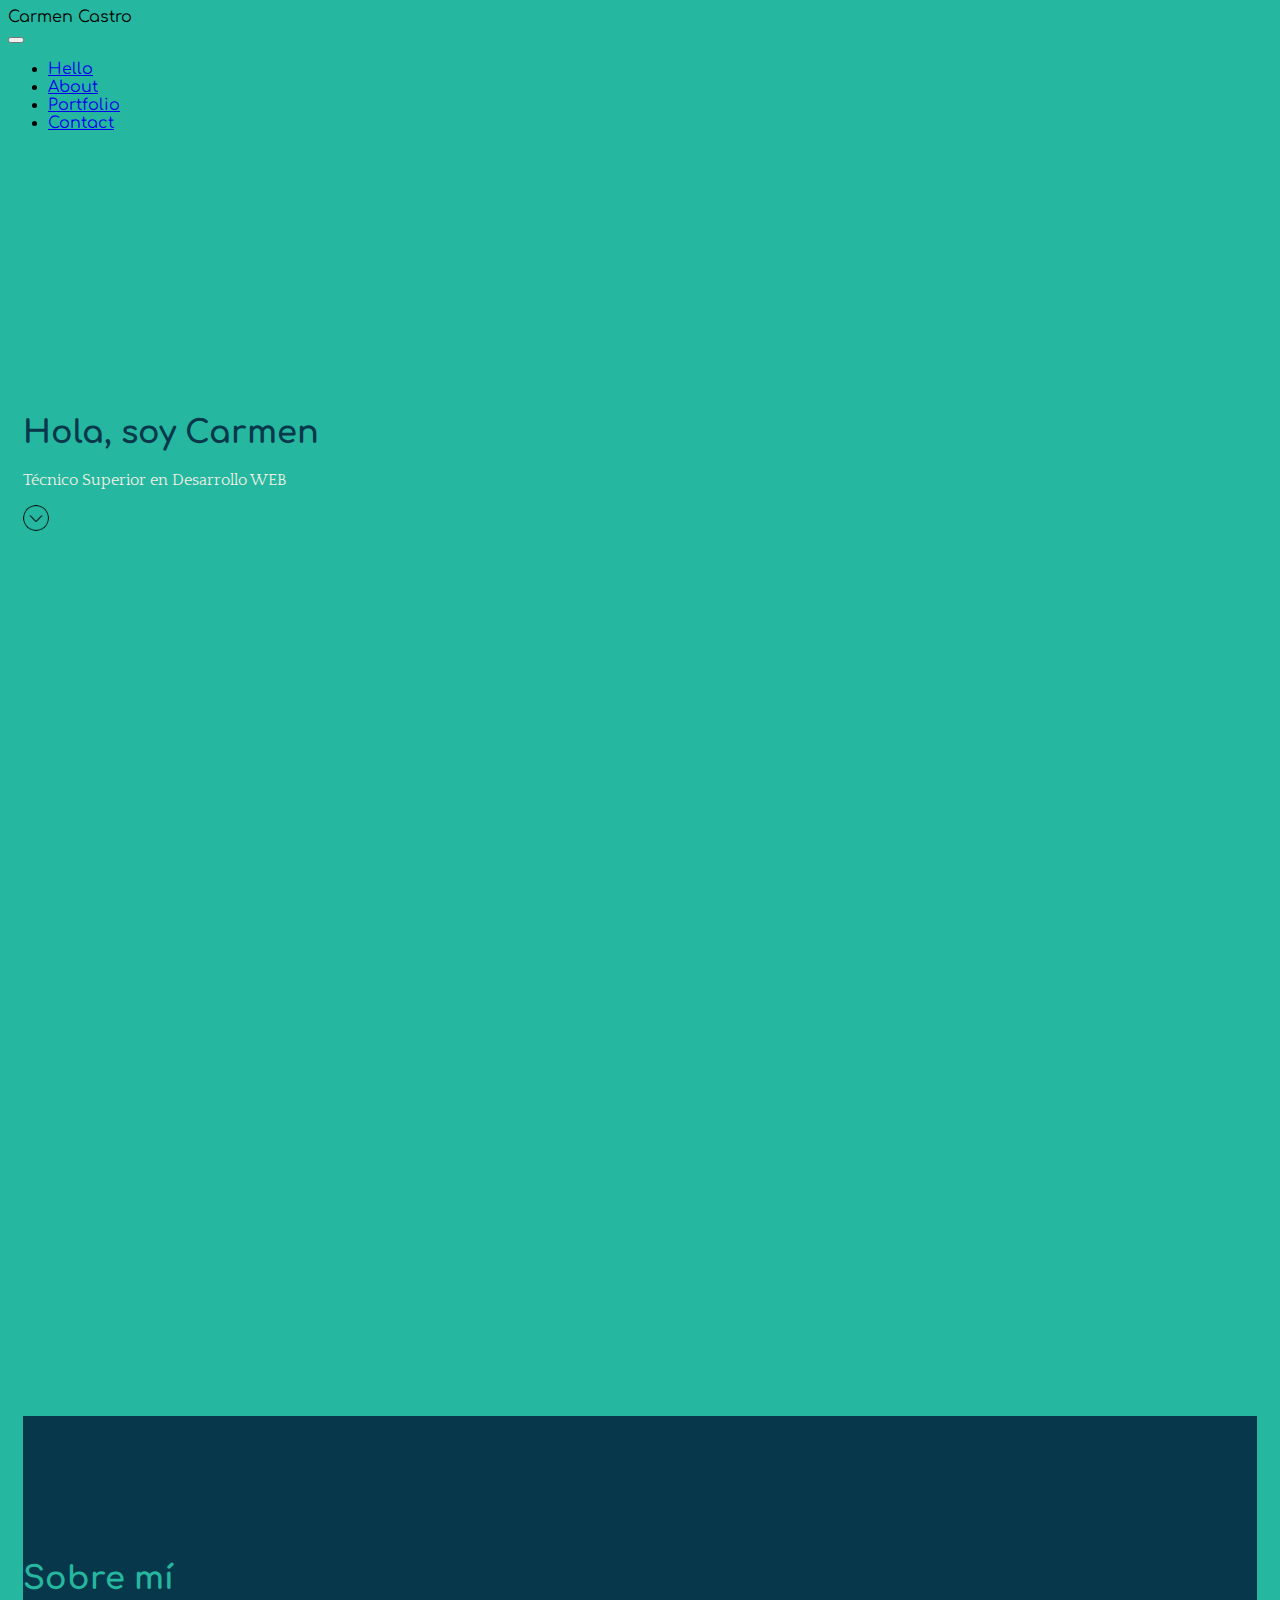
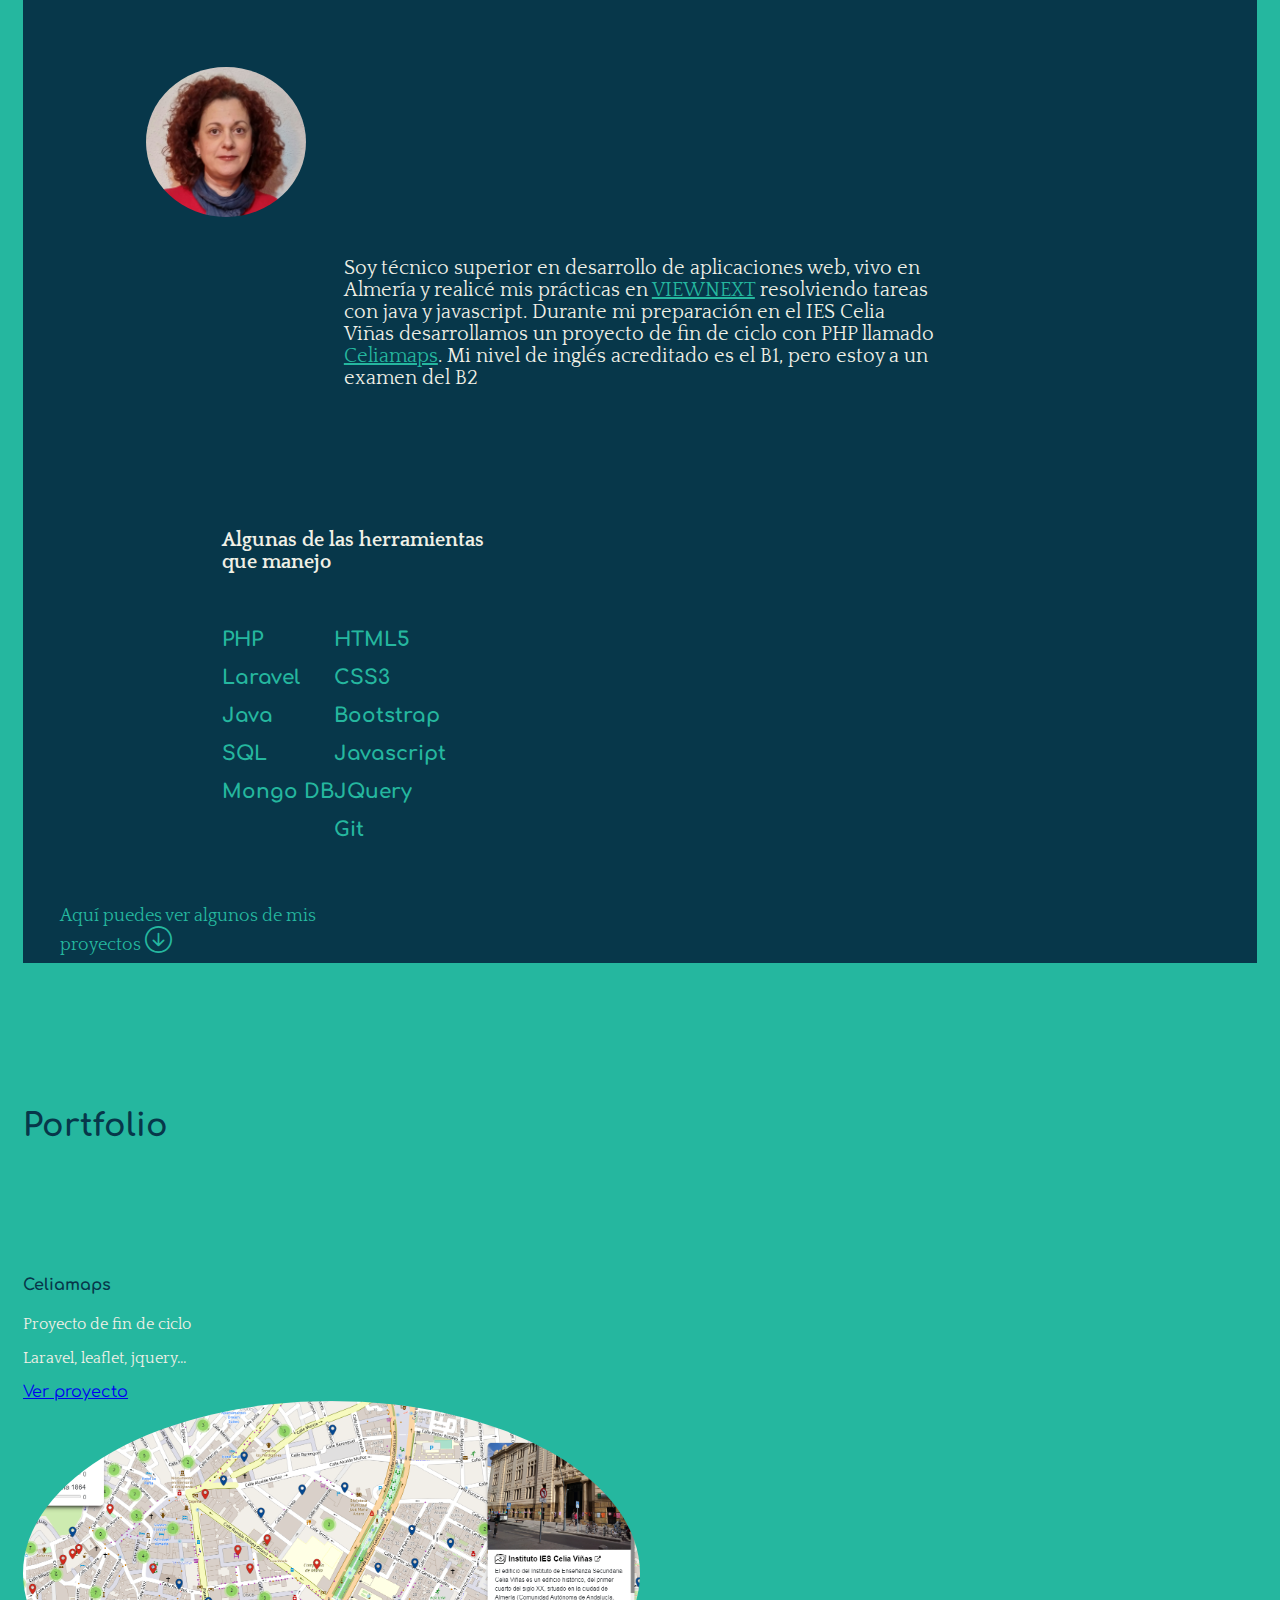
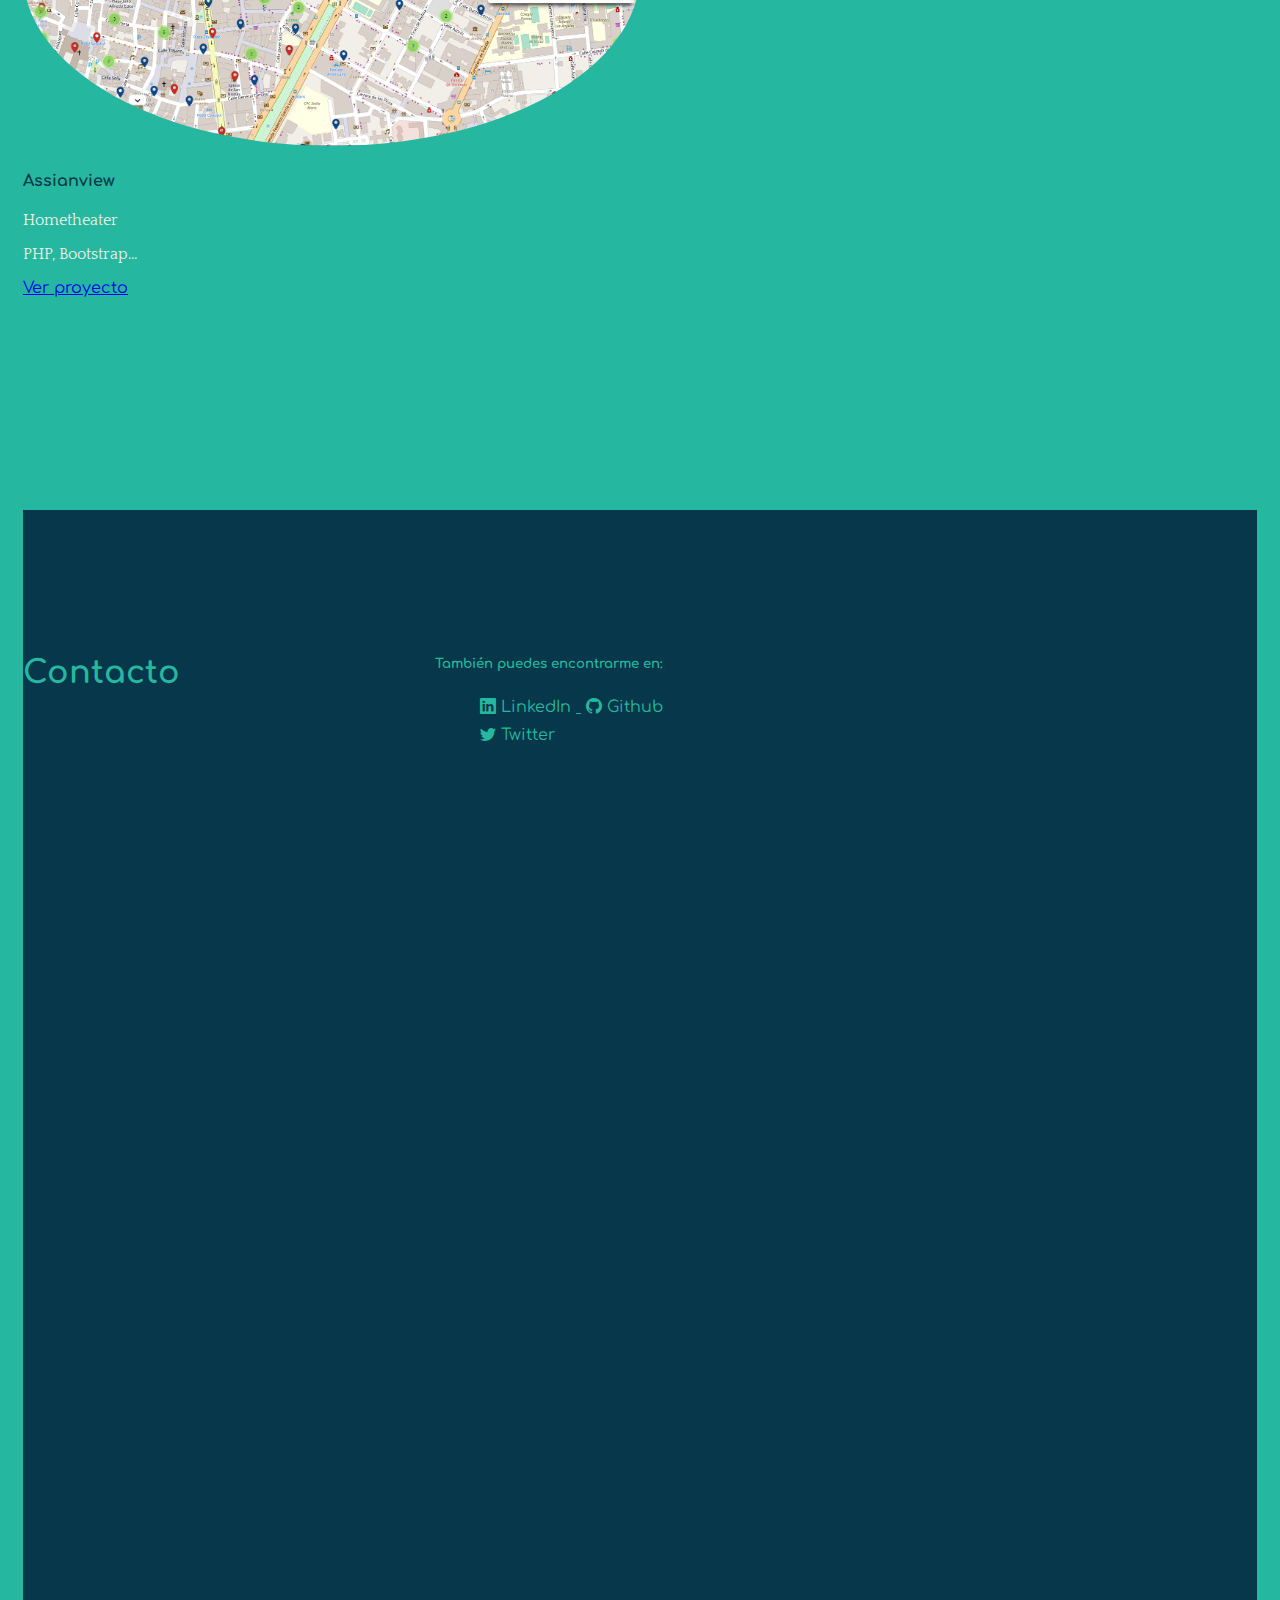
==== index.html @ 3ae0721e "Add files via upload" ====
<!doctype html>
<html lang="en">

<head>
  <meta charset="UTF-8">
  <!-- <meta name="viewport" content="width=device-width, initial-scale=1.0"> -->
  <meta name="viewport" content="width=device-width, initial-scale=1">
  <!-- <meta name="viewport" content="width=device-width, initial-scale=1, shrink-to-fit=no"> -->
  <meta name="description" content="Página de Carmen Castro - Técnico Superior en Desarrollo de Aplicaciones WEB">
  <meta name="author" content="Carmen_Castro">
  <link rel="stylesheet" href="estilo.css" />
  <link href="https://cdn.jsdelivr.net/npm/bootstrap@5.0.0-beta1/dist/css/bootstrap.min.css" rel="stylesheet"
    integrity="sha384-giJF6kkoqNQ00vy+HMDP7azOuL0xtbfIcaT9wjKHr8RbDVddVHyTfAAsrekwKmP1" crossorigin="anonymous">
  <link rel="stylesheet" href="https://cdn.jsdelivr.net/npm/bootstrap-icons@1.3.0/font/bootstrap-icons.css">
  <title>María del Carmen Castro Gutiérrez</title>
</head>

<body>


  <!-- barra de navegación  NO TOCAR, YA ESTÁ TERMINADA  -->
  <div class="row">
    <nav class="navbar navbar-expand-lg navbar-light">
      <div class="container-fluid fixed-top mt-5">
        <div class="col-md-2 offset-md-1 justify-content-center">
          <span class="navbar-brand mb-0 h1 text-light">Carmen Castro</span>
        </div>
        <div class="col-md-2 offset-md-6 justify-content-end">
          <button class="navbar-toggler" type="button" data-bs-toggle="collapse"
            data-bs-target="#navbarSupportedContent" aria-controls="navbarSupportedContent" aria-expanded="false"
            aria-label="Toggle navigation">
            <span class="navbar-toggler-icon"></span>
          </button>
          <div id="navbarSupportedContent" class="collapse navbar-collapse">
            <ul class="navbar-nav me-auto mb-2 mb-lg-0">
              <li class="nav-item">
                <a class="nav-link text-light" href="#title">Hello</a>
              </li>
              <li class="nav-item active">
                <a class="nav-link text-light" href="#about">About</a>
              </li>
              <li class="nav-item">
                <a class="nav-link text-light" href="#portfolio">Portfolio</a>
              </li>
              <li class="nav-item">
                <a class="nav-link text-light" href="#contact">Contact</a>
              </li>
            </ul>
          </div>
        </div>
      </div>
    </nav>
  </div>

  <!-- resto de contenido -->
  <div class="container-fluid">
    <!-- primera parte (info) -->
    <div id="title" class="cover top">
      <div class="row row-cols-1">
        <div class="col-xs-12 headline">
          <h1 class="text-center">Hola, soy Carmen</h1>
          <p class="lead text-center text-light">Técnico Superior en Desarrollo WEB</p>
        </div>
      </div>
      <div class="row row-cols-1">
        <div class="col-md-12 center-block text-center pt-5">
          <a href="#about" id="iconoDown"><img src="images/menudown.png" style="width: 5%;" alt=""></a>
        </div>
      </div>
    </div>

    <!-- segunda parte (about) -->
    <div id="about" class="row cover med">
      <div class="col-md-6 offset-md-3">
        <h1 class="text-center contact-title">Sobre mí</h1>
      </div>
      <div class="row">
        <div class="col-md-6 text-center about-info">
          <img id="photo" class="img-circle profile-img" src="images/mi foto.jpg">
          <p class="pInfo"> Soy técnico superior en desarrollo de aplicaciones web, vivo en Almería y realicé mis
            prácticas en <a id="link" href="https://www.viewnext.com/"> VIEWNEXT</a>
            resolviendo tareas con java y javascript. Durante mi preparación en el IES Celia Viñas desarrollamos un
            proyecto de fin de ciclo con
            PHP llamado <a id="link" href="https://iescelia.org/celiamaps-nuevo/public/">Celiamaps</a>.
            Mi nivel de inglés acreditado es el B1, pero estoy a un examen del B2 </p>
        </div>
        <div class="col-md-6 about-tools">
          <p class="pTools justity-text-center">Algunas de las herramientas que manejo</p>
          <div class="row toolList">
            <div class="col-md-3">
              <ul>
                <li>PHP</li>
                <li>Laravel</li>
                <li>Java</li>
                <li>SQL</li>
                <li>Mongo DB</li>
              </ul>
            </div>
            <div class="col-md-3">
              <ul>
                <li>HTML5</li>
                <li>CSS3</li>
                <li>Bootstrap</li>
                <li>Javascript</li>
                <li>JQuery</li>
                <li>Git</li>
              </ul>
            </div>
          </div>
        </div>
      </div>
      <div class="row">
        <div class="col-md-6 offset-md-3 about-last">
          <p class="text-center">Aquí puedes ver algunos de mis proyectos <a href="#portfolio"><i class="bi bi-arrow-down-circle"></i></a></p>
        </div>
      </div>
    </div>

    <div id="portfolio" class="row cover med">
      <!-- tercera parte (portfolio) -->

      <div class="col-sm-6 offset-sm-3">
        <!-- titulo portfolio -->
        <h1 class="text-center">Portfolio</h1>
      </div>
      <!-- contenedor de proyectos -->
      <div class="container">
        <!-- primera fila de proyectos, dos proyectos por fila -->
        <div class="row portfolio-projects">
          <!-- primer proyecto -->
          <div class="col-sm-6">
            <div class="row">
              <div class="col-sm-5 text-center">
                <h4 class="portfolio-projects--title">Celiamaps</h4>
                <p class="portfolio-projects--desc">Proyecto de fin de ciclo</p>
                <p class="portfolio-projects--desc">Laravel, leaflet, jquery...</p>
                <a class="btn btn-rounded portfolio-projects--btn"
                  href="https://github.com/SergioMorenoAntequera/CeliaMaps" role="button">Ver proyecto</a>
              </div>
              <div class="col-sm-7 text-center">
                <img class="rounded" src="images/celiamaps.png">
              </div>
            </div>
          </div>
          <!-- segundo proyecto -->
          <div class="col-sm-6">
            <div class="row">
              <div class="col-sm-5 text-center">
                <h4 class="portfolio-projects--title">Assianview</h4>
                <p class="portfolio-projects--desc">Hometheater</p>
                <p class="portfolio-projects--desc">PHP, Bootstrap...</p>
                <a class="btn btn-rounded portfolio-projects--btn" href="https://github.com/karmela01/assianview"
                  role="button">Ver proyecto</a>
              </div>
              <div class="col-sm-7 text-center">
                <img class="rounded" src="">
              </div>
            </div>

          </div>
        </div><!-- fin de primera fila de proyectos-->
      </div> <!-- fin de contenedor de proyectos-->
    </div><!-- final de portfolio -->

    <!-- tercera parte (contacto) -->

    <div id="contact" class="row cover bottom">
      <div class="col-md-6 offset-md-3">
        <h1 class="text-center contact-title">Contacto</h1>
      </div>
      <div class="col-md-6 offset-md-3">
        <p>
        <h4 class="text-light text-center">Puedes contactar conmigo en</h4>
        </p>
        <p>
        <h5 class="text-light text-center">carmendaw@gmail.com</h5>
        </p>
      </div>
      <div class="col-md-6 offset-md-3">
        <div class="text-center contact-social-icons">
          <p>
          <h5 class="contact-title">También puedes encontrarme en:</h5>
          </p>
          <ul class="centered">
            <a href="https://linkedin.com/in/carmencastrogutierrez">
              <li><i class="bi bi-linkedin"></i> LinkedIn</li>
            </a>
            <a href="https://github.com/karmela01">
              <li><i class="bi bi-github"></i> Github</li>
            </a>
            <a href="https://twitter.com/carmela_01">
              <li><i class="bi bi-twitter"></i> Twitter</li>
            </a>
          </ul>
          </p>

        </div>
      </div>
    </div>

    <script src="http://ajax.googleapis.com/ajax/libs/jquery/3.4.1/jquery.min.js"></script>
    <script src="query2.js"></script>
    <script src="https://cdn.jsdelivr.net/npm/@popperjs/core@2.5.4/dist/umd/popper.min.js"
      integrity="sha384-q2kxQ16AaE6UbzuKqyBE9/u/KzioAlnx2maXQHiDX9d4/zp8Ok3f+M7DPm+Ib6IU"
      crossorigin="anonymous"></script>
    <script src="https://cdn.jsdelivr.net/npm/bootstrap@5.0.0-beta1/dist/js/bootstrap.min.js"
      integrity="sha384-pQQkAEnwaBkjpqZ8RU1fF1AKtTcHJwFl3pblpTlHXybJjHpMYo79HY3hIi4NKxyj"
      crossorigin="anonymous"></script>

</body>

</html>
---- estilo.css ----
@import url("https://fonts.googleapis.com/css?family=Comfortaa:400,700,300|Quattrocento");
body {
    height: 100%;
    font-family: "Comfortaa", Helvetica, Arial, sans-serif;
    background-color: #25b79f !important;
    /* Margin bottom by footer height */
    margin-bottom: 60px; }

    html {
        position: relative;
        height: 100%;
      }

          
      h1,
      h2,
      h3,
      h4,
      h5 {
        font-family: "Comfortaa", Helvetica, Arial, sans-serif;
        color: #07374a;
      }

      
      p {
        font-family: "Quattrocento", sans-serif;
        color: #f0f0e6; }
        .pInfo{
          padding-left: 20%;
          padding-right: 20%;
        }
        .pTools{
          padding-left: 20%;    
        }
        #link{
          color: #25b79f;
         }
      
    img {
        width: 50%;
        border-radius: 50%; 
      }  
      
      .bi-arrow-down-circle{
        font-size: 1.5em;
        color: #25b79f;
      }
        .cover {
          padding: 10% 0 10% 0;          
        }
          .cover.top {
            padding: 15% 0 10% 0;
            height: 100vh;
            /*display: flex;*/
            background-color: #25b79f;
           }

           .row.cover.med {
            padding: 10% 0 10% 0;
            height: 100vh;           
           }

          .cover.bottom {
            padding: 10% 0 10% 0;
            height: 100vh;
           }
       
        #about {
          background-color: #07374a; }
          #about h2 {
            color: #25b79f; }
    
    .profile-img {
        margin-bottom: 15px;
        width: 160px; }

    #iconoDown{
      behavior: smooth;
    }   

        body > .container-fluid {
          padding: 60px 15px 0; }
        
        .container-fluid .text-muted {
          margin: 20px 0; }

.about-tools {
  padding-top: 5.625em; }

          .about-tools ul {
            color: #25b79f !important;
            list-style: none; 
          }
      
  #about > h2{
    color: #25b79f !important;
  } 
  .about, .about-info, .about-tools, .about-last {
  padding: 4% 10% 1% 10%;
  font-size: 1.25em; }
 
  .about-tools {
    padding-top: 4.375em;
    font-weight: 700;
    /*font-size: 1.5em;*/
   }
  
  .toolList{
    padding-left: 20%;    
  }
 
  .arrow{
    width: 5%;
    color: #25b79f !important;
  }
 
    .about-tools ul:first-child {
      padding-left: 0px; }
    .about-tools ul {
      color: #25b79f !important;
      list-style: none; 
    }
      .about-tools ul li {
        padding-top: 0.75em; 
      }
  .about-last {
    /*padding-top: 3.125em;
    padding-bottom: 0;*/
    font-size: 1.125em; }
    /*@media screen and (min-width: 992px) {
      .about-last {
        padding-top: 0; } 
      }*/
    .about-last p {
      color: #25b79f; }

    
        
        .contact-title{
          color: #25b79f;
        }

        #contact {
          background-color: #07374a; }
          #contact h2 {
            color: #25b79f; }
        
        .contact-social-icons p {
          color: #25b79f; }
        .contact-social-icons ul a {
          color: #25b79f;
          list-style: none; }
          .contact-social-icons ul a:hover {
            color: #f0f0e6; }
          .contact-social-icons ul a li {
            display: inline-block;
            padding: 2%; }

              .contact-social-icons ul a:hover {
                color: #f0f0e6; }
              .contact-social-icons ul a li {
                display: inline-block;
                list-style: none; 
                padding: 2%; }

                @media screen and (min-width: 980px) {
                  .row {
                    display: flex;
                    flex-direction: row;
                    flex-wrap: wrap;
                  }  
                  .col-md {
                    flex: 1;
                  }            
                }
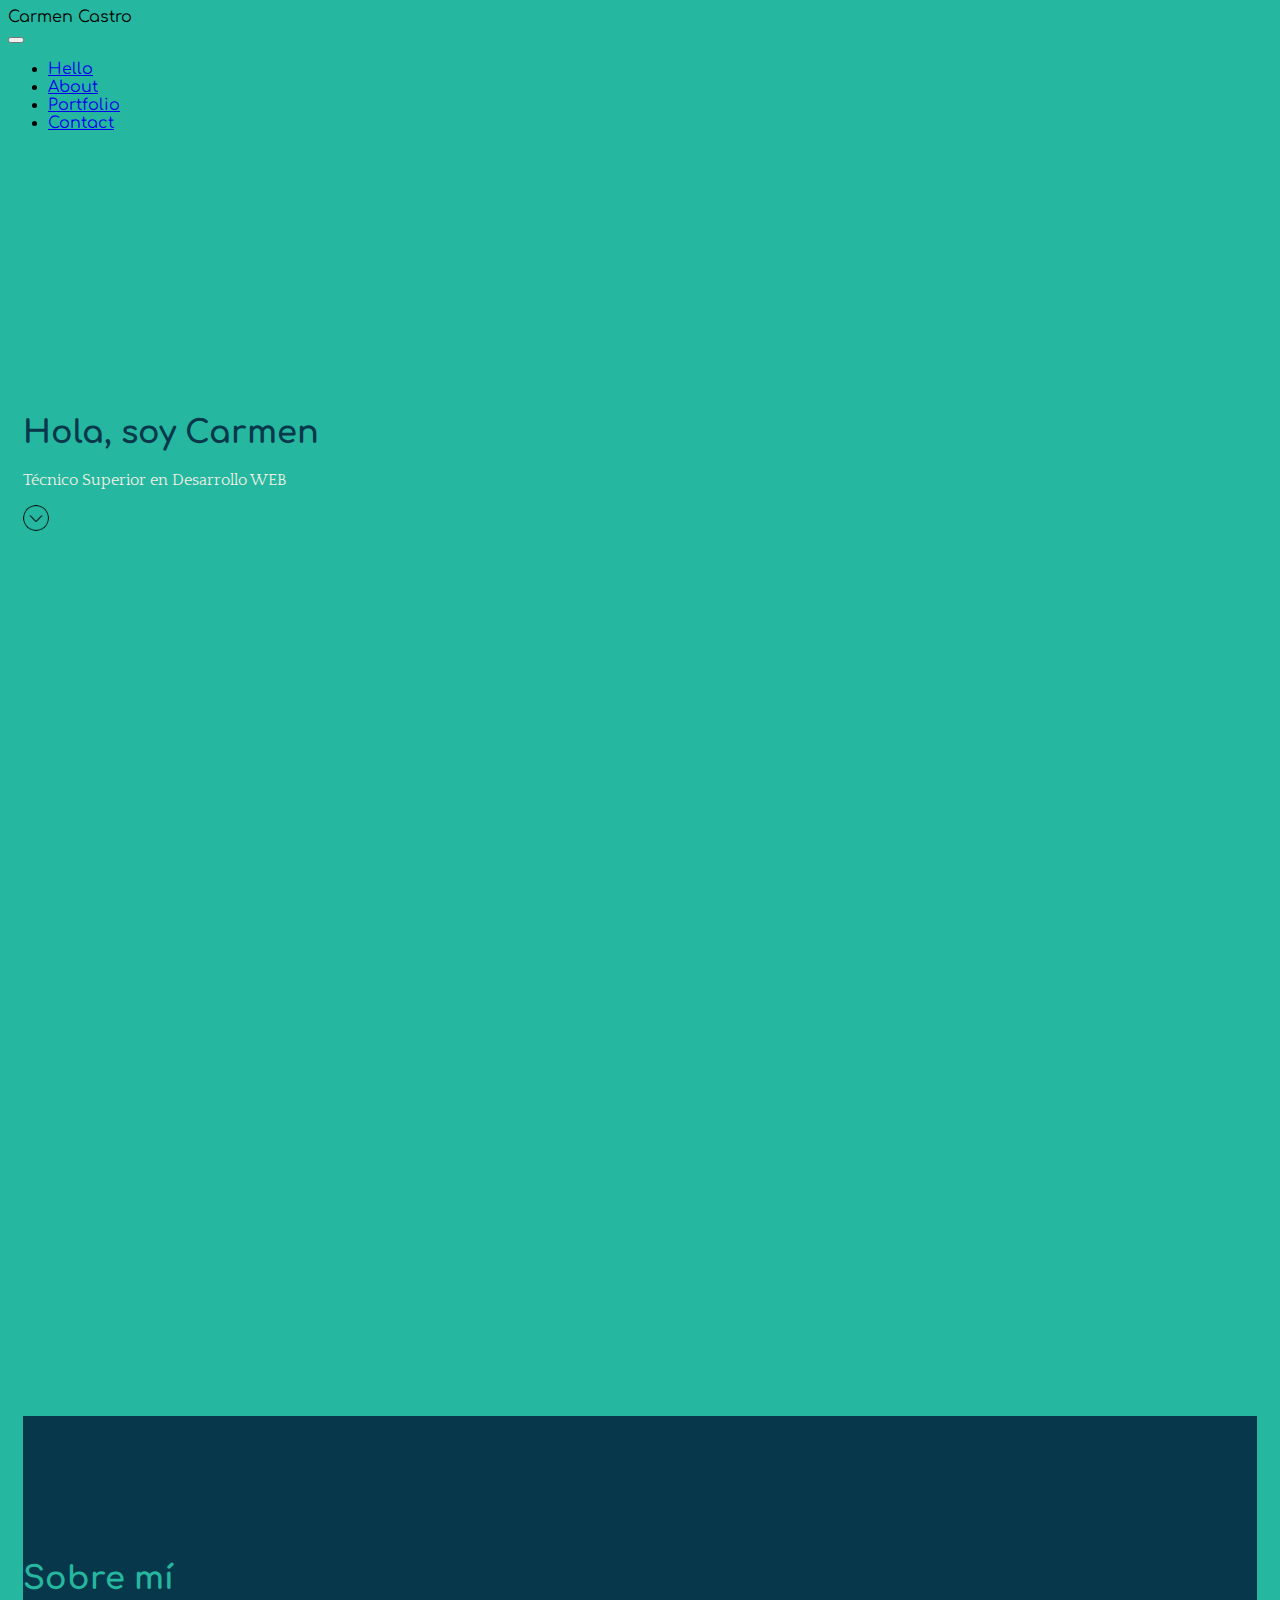
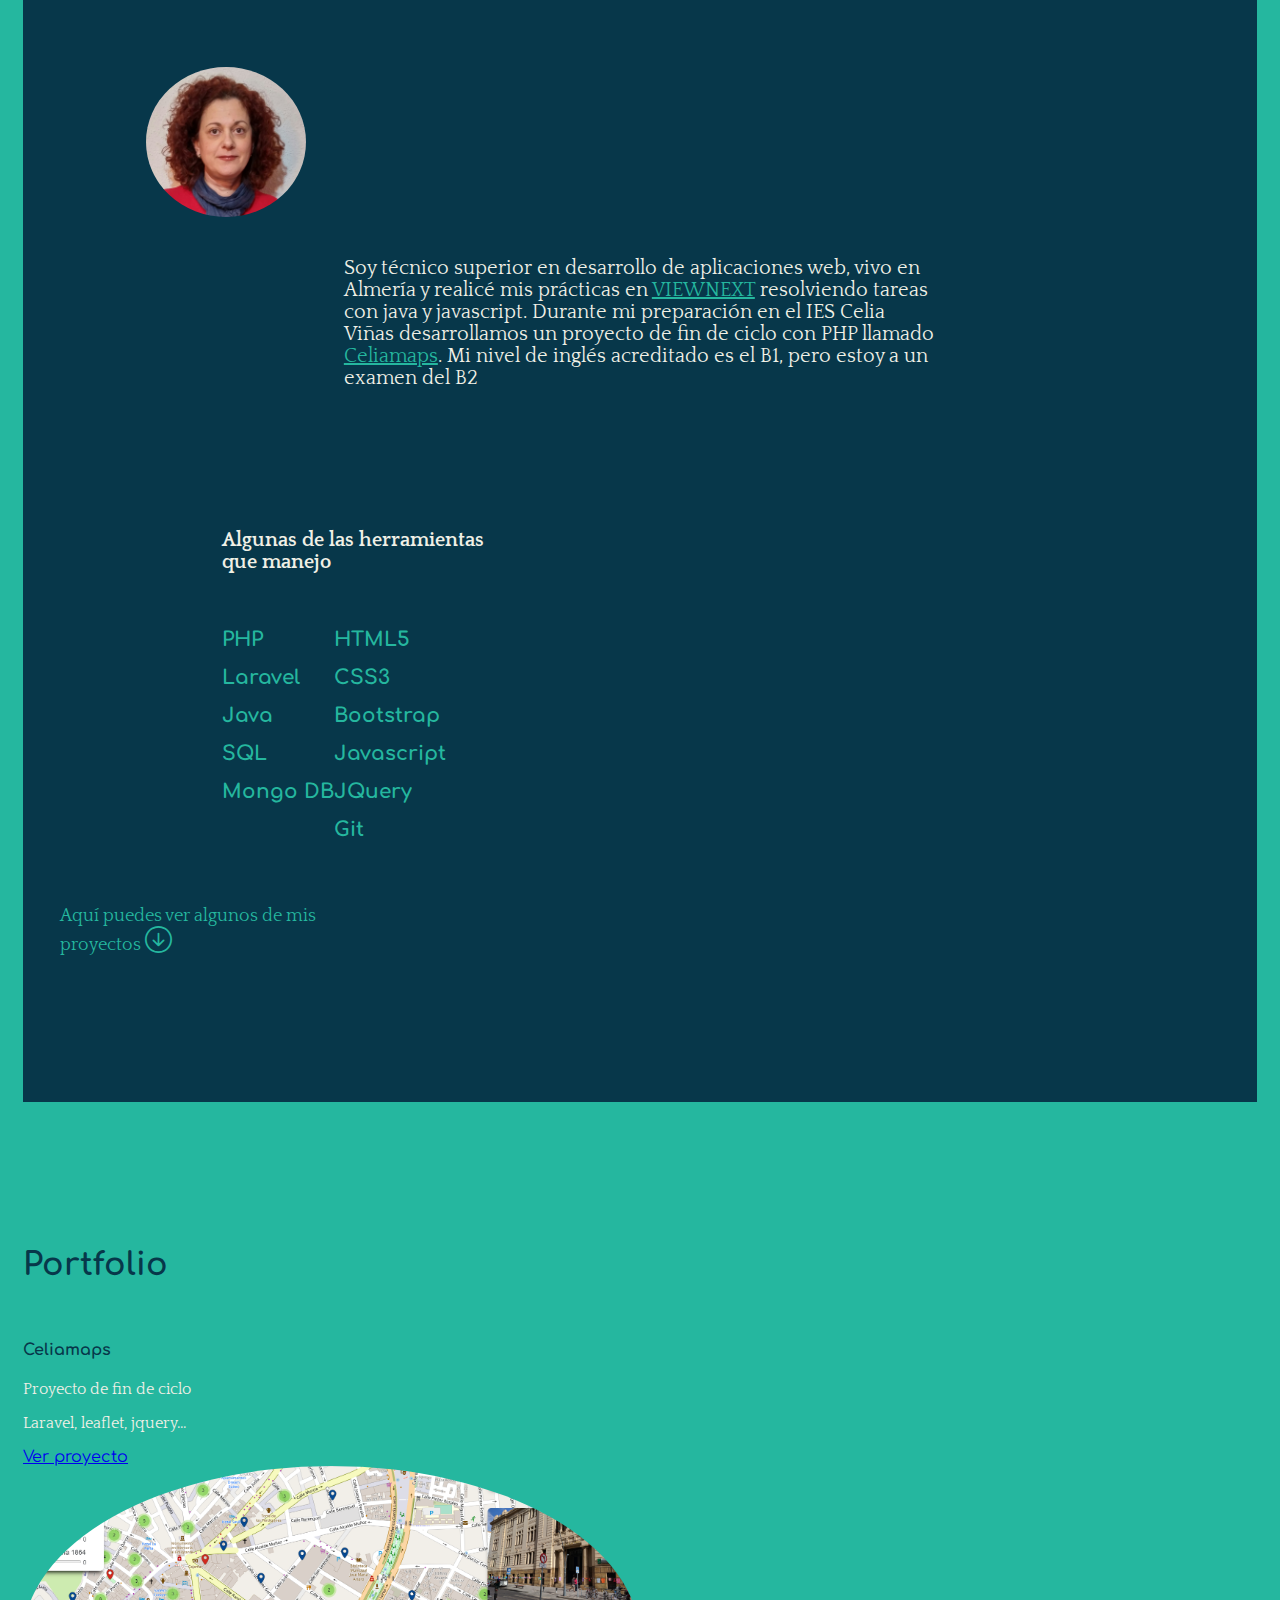
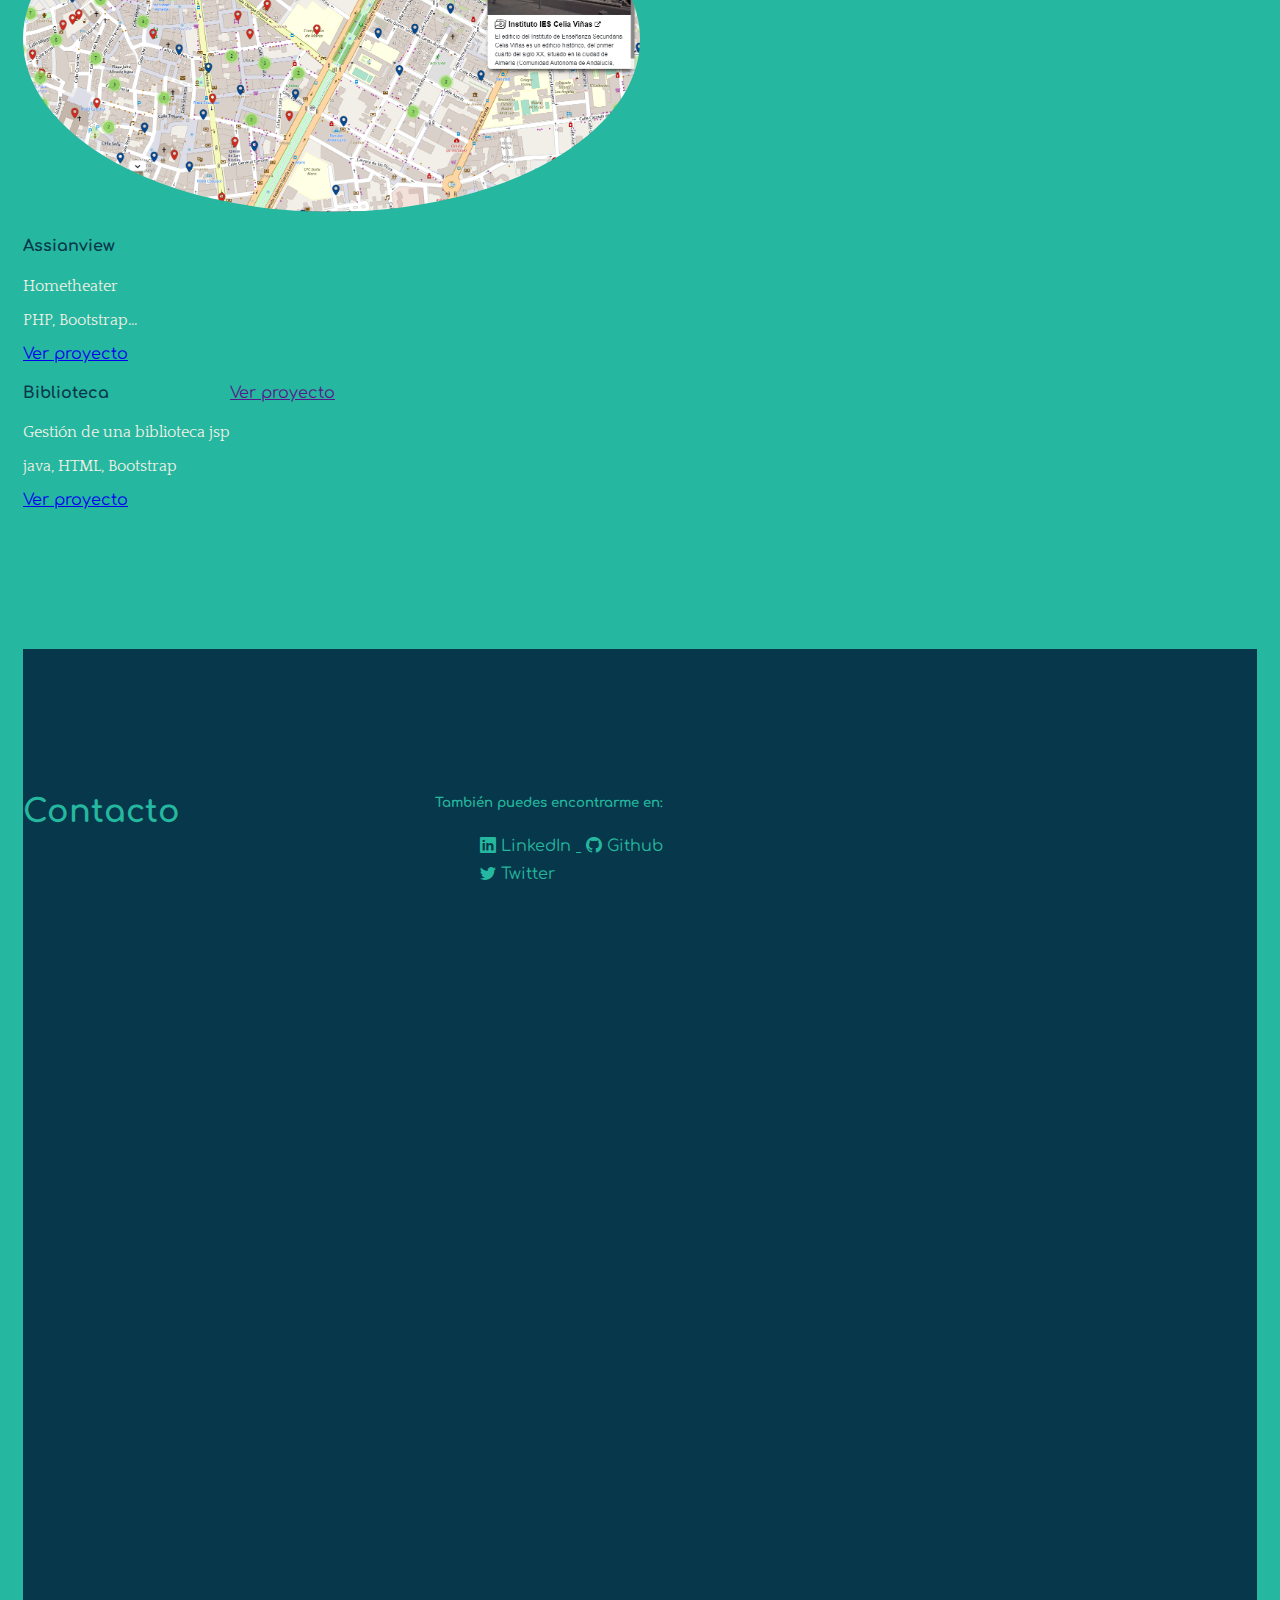
==== commit 653b71f5: "Add files via upload" ====
--- a/index.html
+++ b/index.html
@@ -22,7 +22,7 @@
   <div class="row">
     <nav class="navbar navbar-expand-lg navbar-light">
       <div class="container-fluid fixed-top mt-5">
-        <div class="col-md-2 offset-md-1 justify-content-center">
+        <div id="name" class="col-md-2 offset-md-1 justify-content-center">
           <span class="navbar-brand mb-0 h1 text-light">Carmen Castro</span>
         </div>
         <div class="col-md-2 offset-md-6 justify-content-end">
@@ -159,6 +159,40 @@
 
           </div>
         </div><!-- fin de primera fila de proyectos-->
+         <!-- segunda fila de proyectos, dos proyectos por fila -->
+         <div class="row portfolio-projects pt-5">
+          <!-- Tercer proyecto -->
+          <div class="col-sm-6">
+            <div class="row">
+              <div class="col-sm-5 text-center">
+                <h4 class="portfolio-projects--title">Biblioteca</h4>
+                <p class="portfolio-projects--desc">Gestión de una biblioteca jsp</p>
+                <p class="portfolio-projects--desc">java, HTML, Bootstrap</p>
+                <a class="btn btn-rounded portfolio-projects--btn"
+                  href="https://github.com/karmela01/Biblioteca" role="button">Ver proyecto</a>
+              </div>
+              <div class="col-sm-7 text-center">
+                <img class="rounded" src="">
+              </div>
+            </div>
+          </div>
+          <!-- cuarto proyecto -->
+          <div class="col-sm-6">
+            <div class="row">
+              <div class="col-sm-5 text-center">
+                <h4 class="portfolio-projects--title"></h4>
+                <p class="portfolio-projects--desc"></p>
+                <p class="portfolio-projects--desc"></p>
+                <a class="btn btn-rounded portfolio-projects--btn" href=""
+                  role="button">Ver proyecto</a>
+              </div>
+              <div class="col-sm-7 text-center">
+                <img class="rounded" src="">
+              </div>
+            </div>
+
+          </div>
+        </div><!-- fin de segunda fila de proyectos-->
       </div> <!-- fin de contenedor de proyectos-->
     </div><!-- final de portfolio -->
 
@@ -173,7 +207,7 @@
         <h4 class="text-light text-center">Puedes contactar conmigo en</h4>
         </p>
         <p>
-        <h5 class="text-light text-center">carmendaw@gmail.com</h5>
+        <h5 class="text-light text-center">carmendaw01@gmail.com</h5>
         </p>
       </div>
       <div class="col-md-6 offset-md-3">
@@ -199,7 +233,7 @@
     </div>
 
     <script src="http://ajax.googleapis.com/ajax/libs/jquery/3.4.1/jquery.min.js"></script>
-    <script src="query2.js"></script>
+    <script src="script.js"></script>
     <script src="https://cdn.jsdelivr.net/npm/@popperjs/core@2.5.4/dist/umd/popper.min.js"
       integrity="sha384-q2kxQ16AaE6UbzuKqyBE9/u/KzioAlnx2maXQHiDX9d4/zp8Ok3f+M7DPm+Ib6IU"
       crossorigin="anonymous"></script>
--- a/estilo.css
+++ b/estilo.css
@@ -50,19 +50,19 @@
         }
           .cover.top {
             padding: 15% 0 10% 0;
-            height: 100vh;
+            min-height: 100vh;
             /*display: flex;*/
             background-color: #25b79f;
            }
 
            .row.cover.med {
             padding: 10% 0 10% 0;
-            height: 100vh;           
+            min-height: 100vh;           
            }
 
           .cover.bottom {
             padding: 10% 0 10% 0;
-            height: 100vh;
+            min-height: 100vh;
            }
        
         #about {
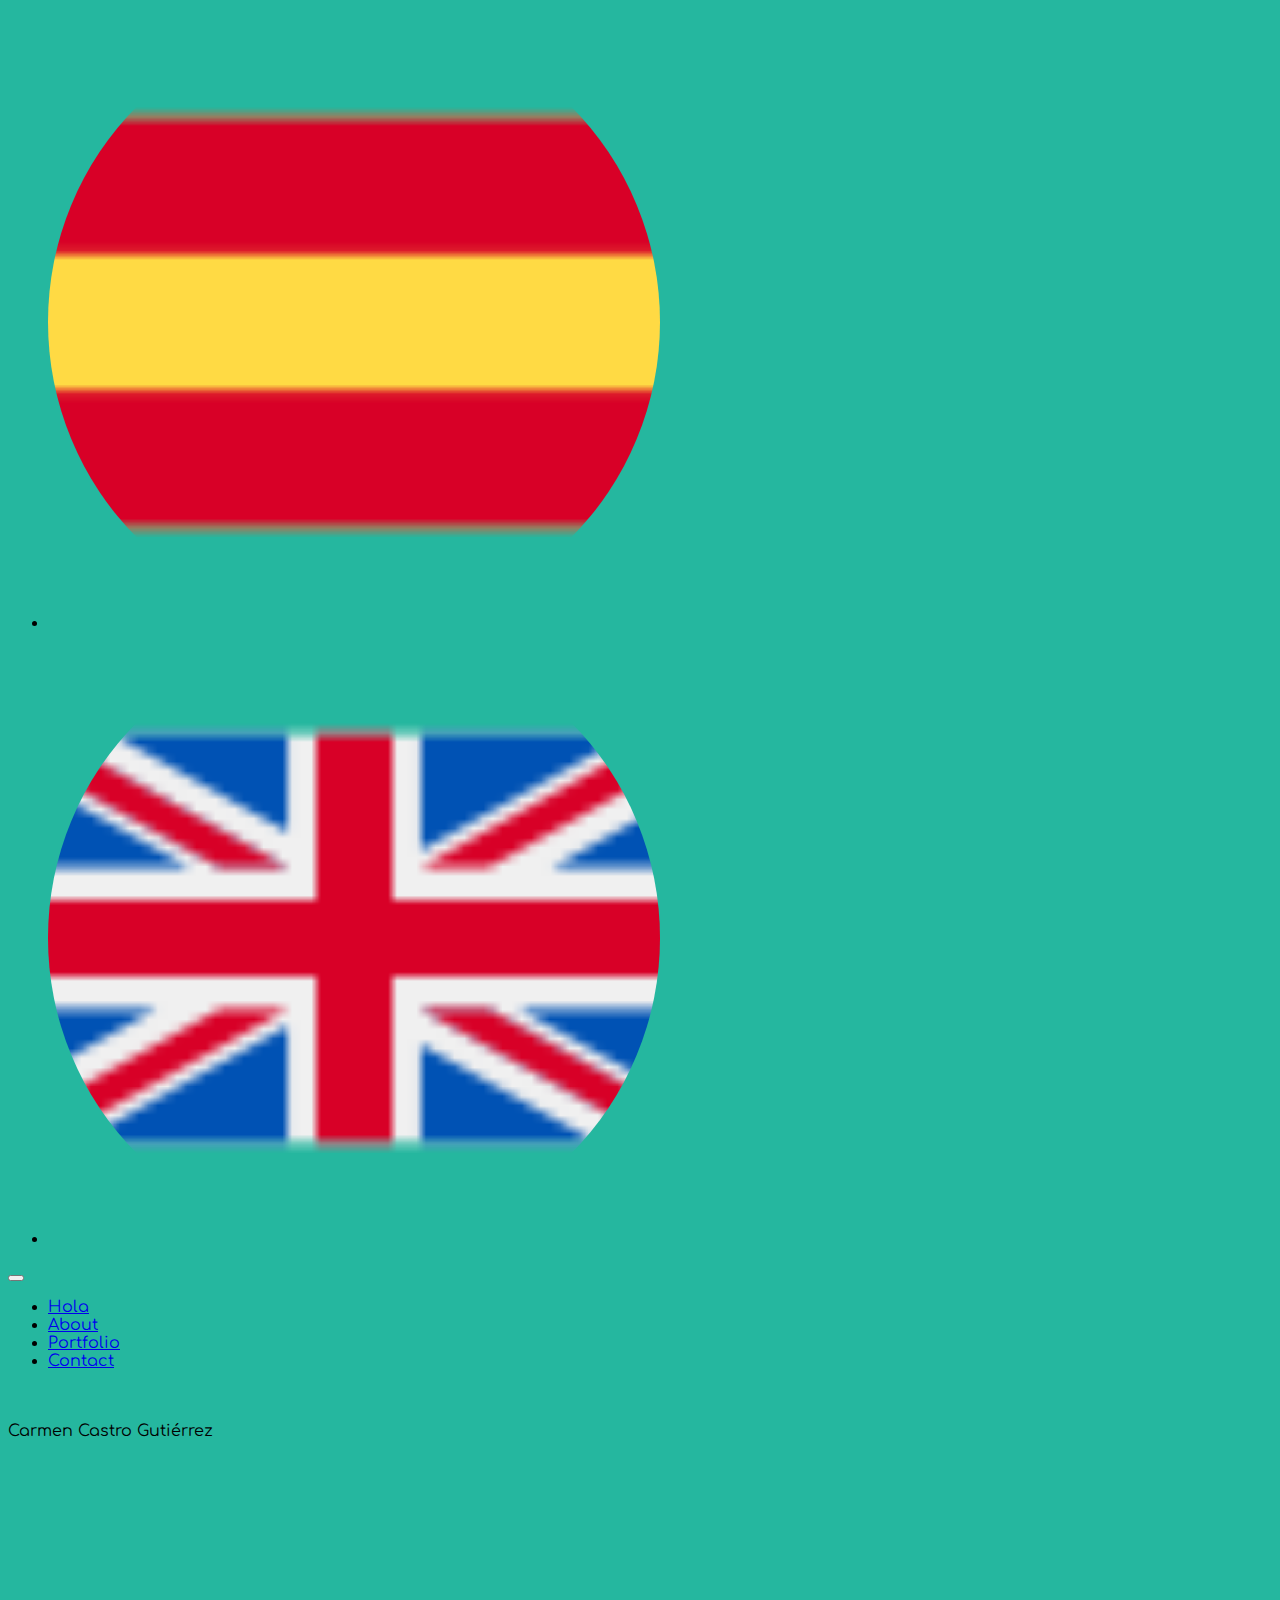
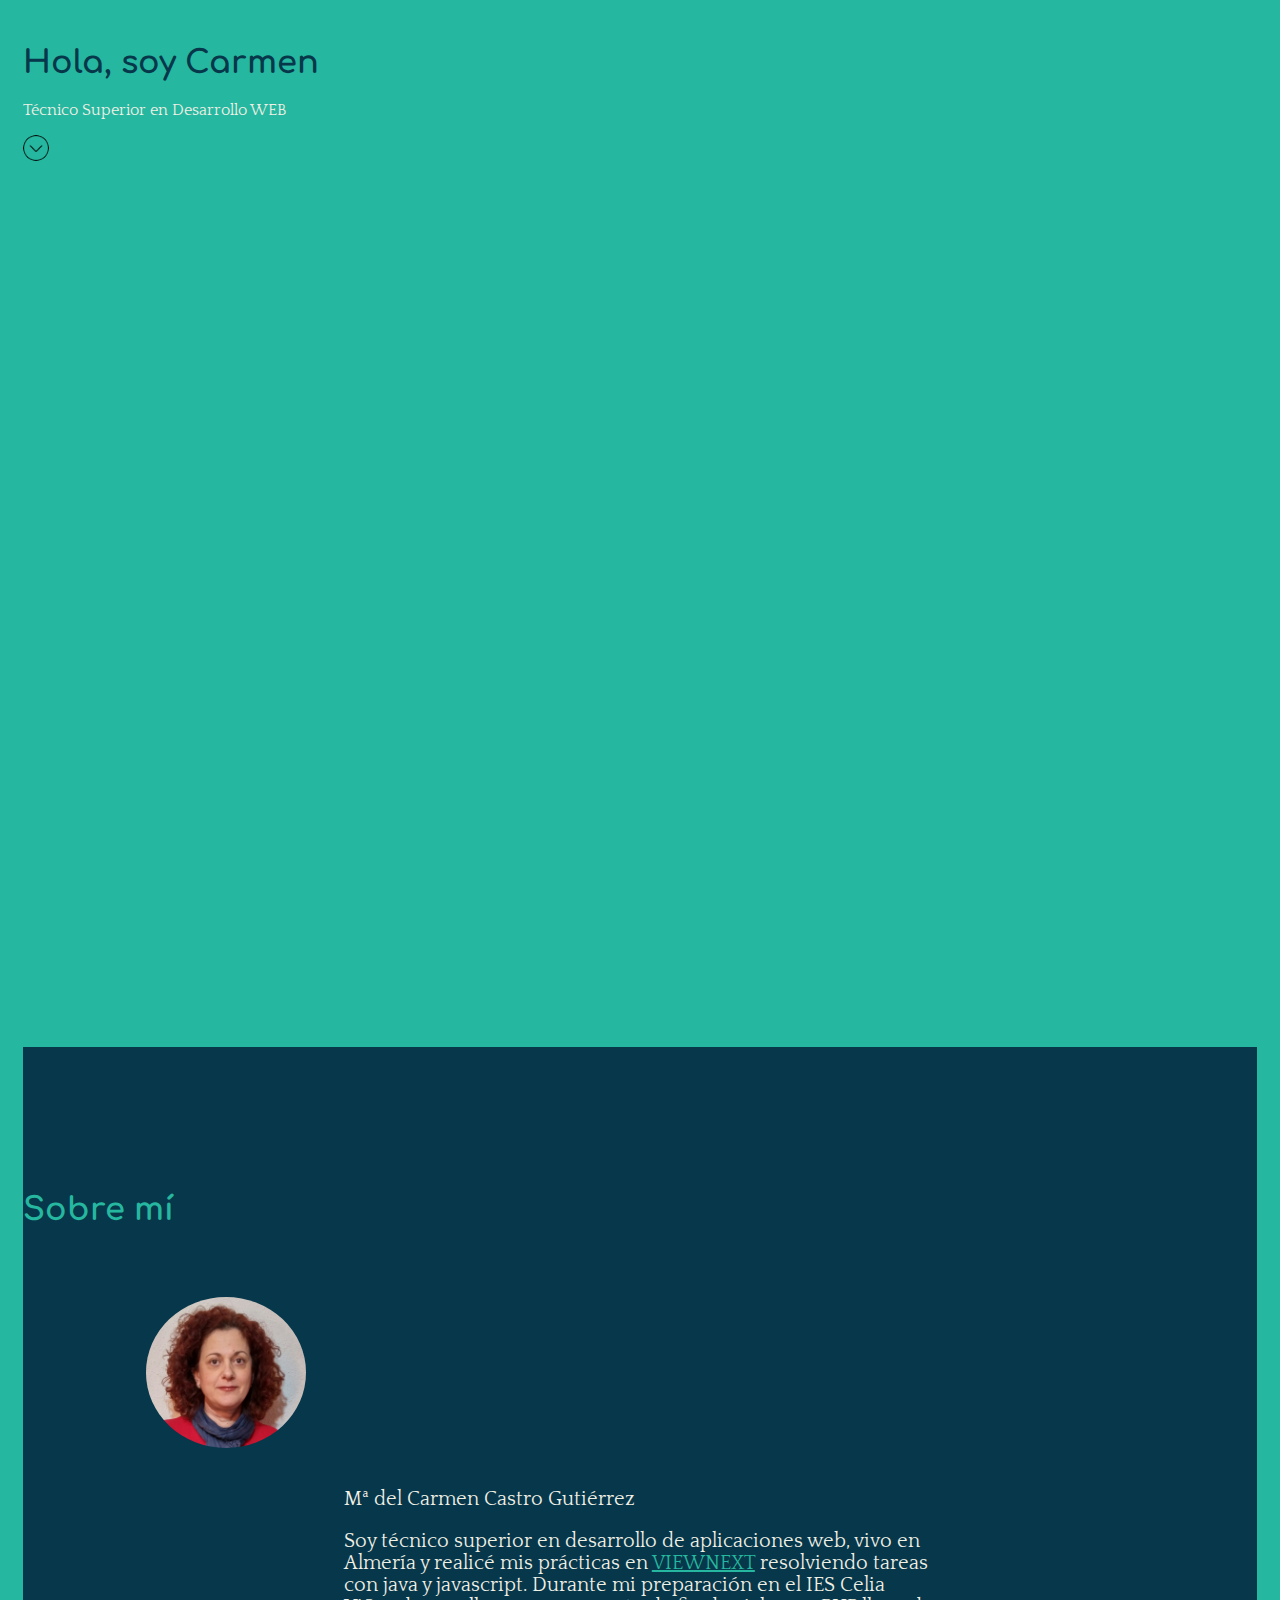
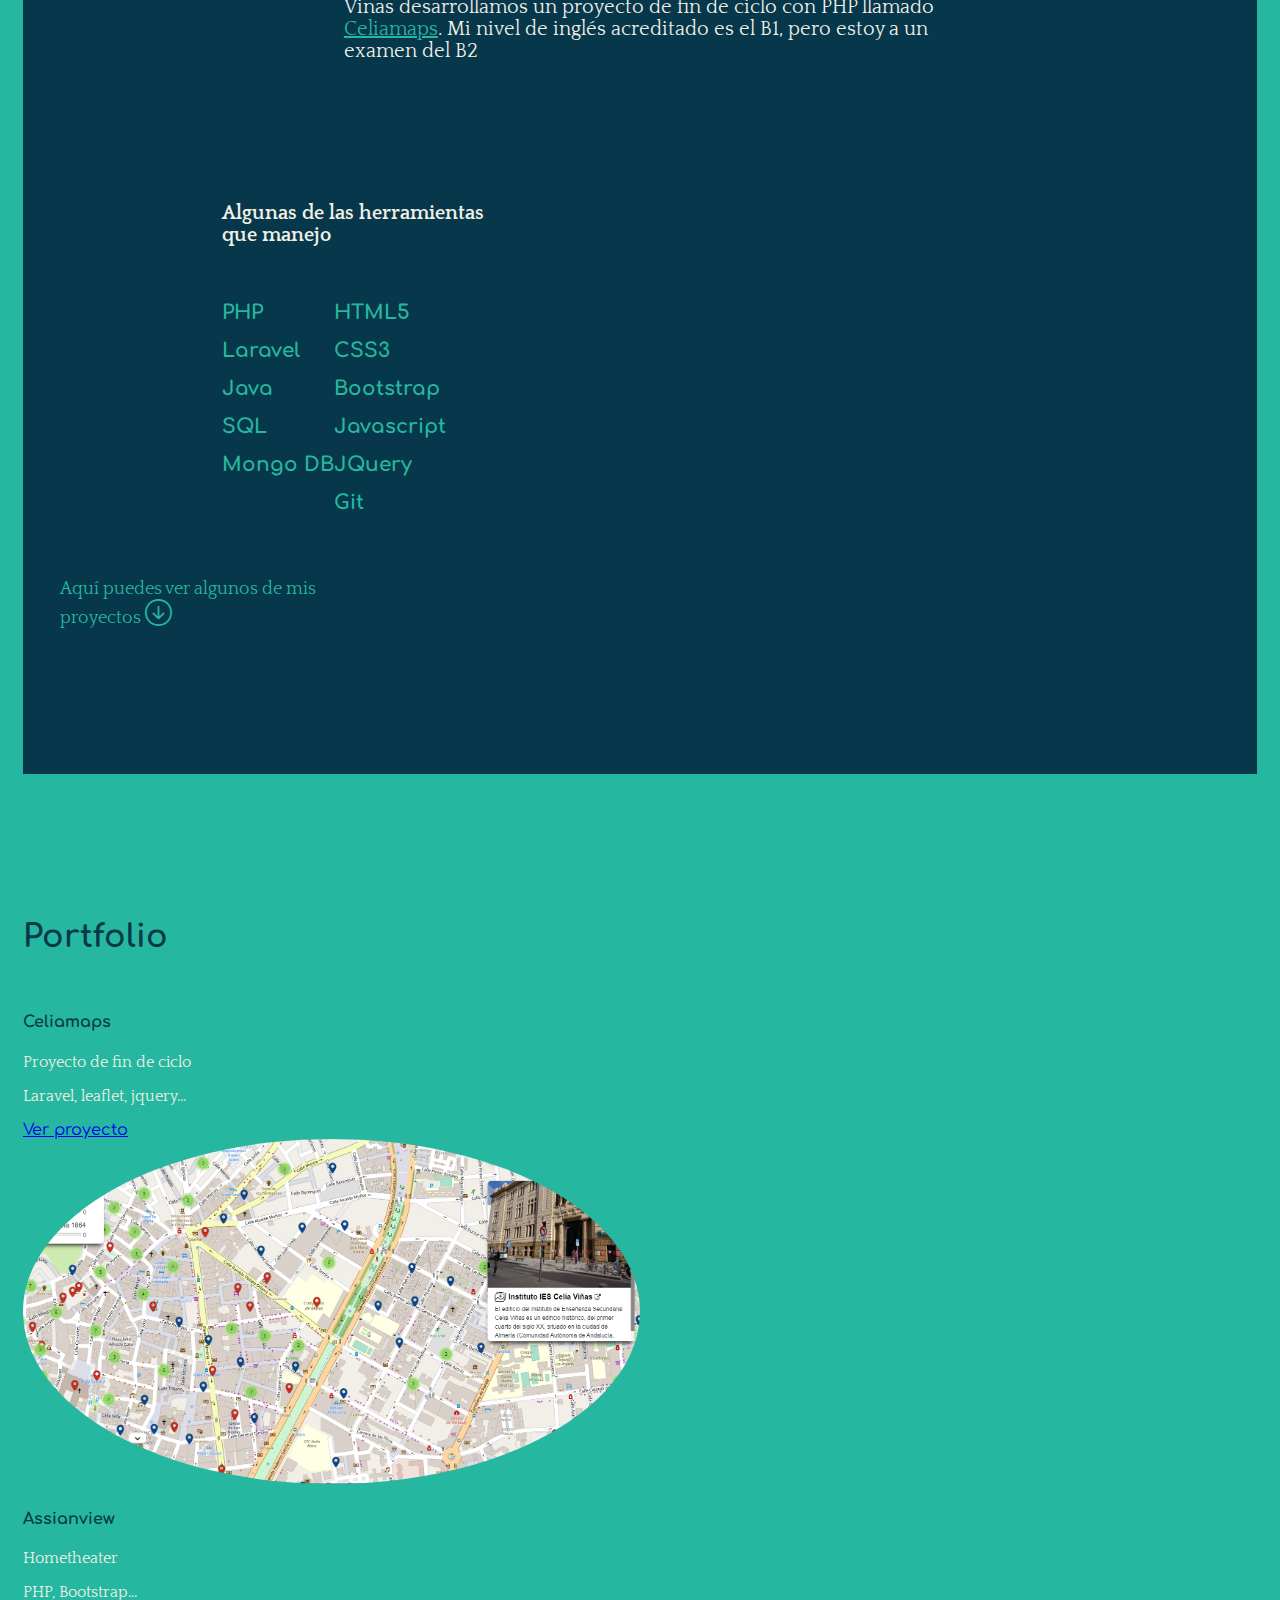
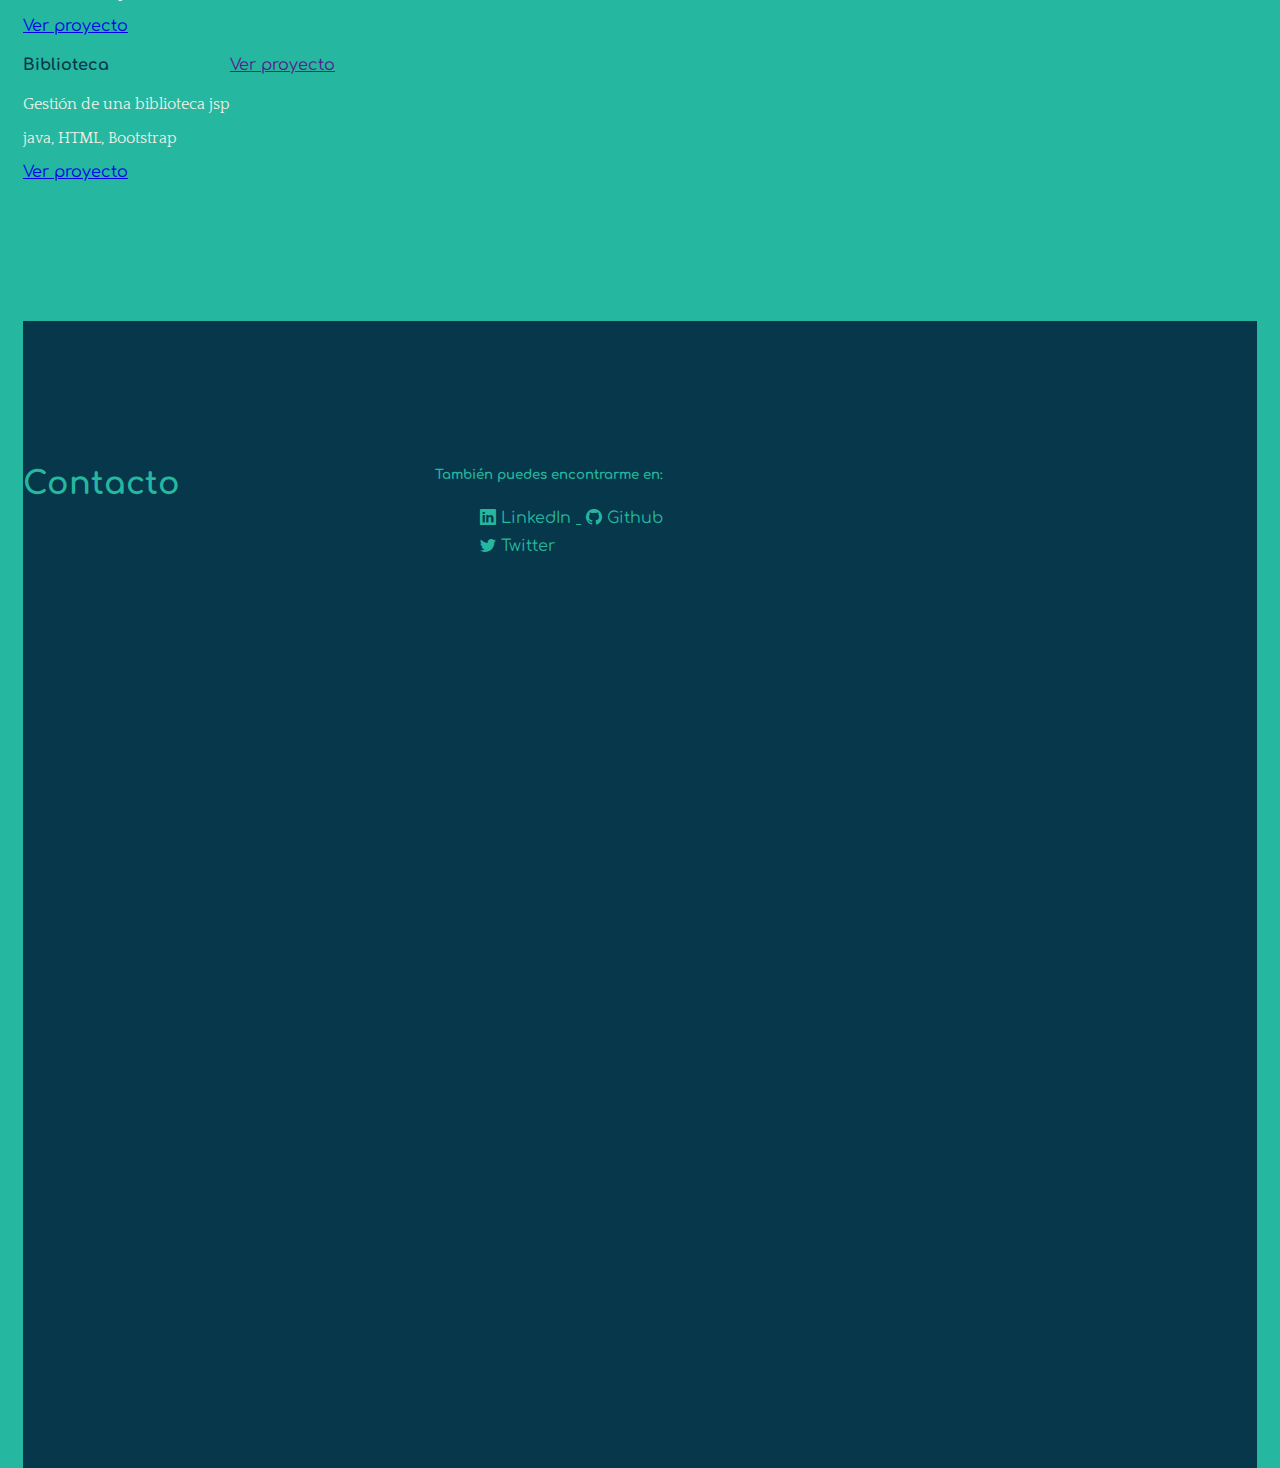
==== commit 5e45ba60: "Add files via upload" ====
--- a/index.html
+++ b/index.html
@@ -17,15 +17,24 @@
 
 <body>
 
-
+  <div id="start">
+    <ul class="nav justify-content-end">
+      <li class="nav-item">
+        <a class="nav-link active" href="index.html"><img src="images/espana.png" alt=""></a>
+      </li>
+      <li class="nav-item">
+        <a class="nav-link" href="indexen.html"><img src="images/reino-unido.png" alt=""></a>
+      </li>
+    </ul>
+  </div>
   <!-- barra de navegación  NO TOCAR, YA ESTÁ TERMINADA  -->
   <div class="row">
     <nav class="navbar navbar-expand-lg navbar-light">
       <div class="container-fluid fixed-top mt-5">
         <div id="name" class="col-md-2 offset-md-1 justify-content-center">
-          <span class="navbar-brand mb-0 h1 text-light">Carmen Castro</span>
-        </div>
-        <div class="col-md-2 offset-md-6 justify-content-end">
+          <span class="navbar-brand mb-0 h1 text-light"></span>
+        </div>
+        <div class="col-md-2 offset-md-7 justify-content-end">
           <button class="navbar-toggler" type="button" data-bs-toggle="collapse"
             data-bs-target="#navbarSupportedContent" aria-controls="navbarSupportedContent" aria-expanded="false"
             aria-label="Toggle navigation">
@@ -34,7 +43,7 @@
           <div id="navbarSupportedContent" class="collapse navbar-collapse">
             <ul class="navbar-nav me-auto mb-2 mb-lg-0">
               <li class="nav-item">
-                <a class="nav-link text-light" href="#title">Hello</a>
+                <a class="nav-link text-light" href="#start">Hola</a>
               </li>
               <li class="nav-item active">
                 <a class="nav-link text-light" href="#about">About</a>
@@ -51,7 +60,11 @@
       </div>
     </nav>
   </div>
-
+  <br />
+  <br />
+  <div id="name" class="col-md-2 offset-md-1 justify-content-center">
+    <span class="navbar-brand mb-0 h1 text-light">Carmen Castro Gutiérrez</span>
+  </div>
   <!-- resto de contenido -->
   <div class="container-fluid">
     <!-- primera parte (info) -->
@@ -68,7 +81,6 @@
         </div>
       </div>
     </div>
-
     <!-- segunda parte (about) -->
     <div id="about" class="row cover med">
       <div class="col-md-6 offset-md-3">
@@ -77,6 +89,7 @@
       <div class="row">
         <div class="col-md-6 text-center about-info">
           <img id="photo" class="img-circle profile-img" src="images/mi foto.jpg">
+          <p class="pInfo">Mª del Carmen Castro Gutiérrez</p>
           <p class="pInfo"> Soy técnico superior en desarrollo de aplicaciones web, vivo en Almería y realicé mis
             prácticas en <a id="link" href="https://www.viewnext.com/"> VIEWNEXT</a>
             resolviendo tareas con java y javascript. Durante mi preparación en el IES Celia Viñas desarrollamos un
@@ -111,11 +124,11 @@
       </div>
       <div class="row">
         <div class="col-md-6 offset-md-3 about-last">
-          <p class="text-center">Aquí puedes ver algunos de mis proyectos <a href="#portfolio"><i class="bi bi-arrow-down-circle"></i></a></p>
+          <p class="text-center">Aquí puedes ver algunos de mis proyectos <a href="#portfolio"><i
+                class="bi bi-arrow-down-circle"></i></a></p>
         </div>
       </div>
     </div>
-
     <div id="portfolio" class="row cover med">
       <!-- tercera parte (portfolio) -->
 
@@ -156,11 +169,10 @@
                 <img class="rounded" src="">
               </div>
             </div>
-
           </div>
         </div><!-- fin de primera fila de proyectos-->
-         <!-- segunda fila de proyectos, dos proyectos por fila -->
-         <div class="row portfolio-projects pt-5">
+        <!-- segunda fila de proyectos, dos proyectos por fila -->
+        <div class="row portfolio-projects pt-5">
           <!-- Tercer proyecto -->
           <div class="col-sm-6">
             <div class="row">
@@ -168,8 +180,8 @@
                 <h4 class="portfolio-projects--title">Biblioteca</h4>
                 <p class="portfolio-projects--desc">Gestión de una biblioteca jsp</p>
                 <p class="portfolio-projects--desc">java, HTML, Bootstrap</p>
-                <a class="btn btn-rounded portfolio-projects--btn"
-                  href="https://github.com/karmela01/Biblioteca" role="button">Ver proyecto</a>
+                <a class="btn btn-rounded portfolio-projects--btn" href="https://github.com/karmela01/Biblioteca"
+                  role="button">Ver proyecto</a>
               </div>
               <div class="col-sm-7 text-center">
                 <img class="rounded" src="">
@@ -183,14 +195,12 @@
                 <h4 class="portfolio-projects--title"></h4>
                 <p class="portfolio-projects--desc"></p>
                 <p class="portfolio-projects--desc"></p>
-                <a class="btn btn-rounded portfolio-projects--btn" href=""
-                  role="button">Ver proyecto</a>
+                <a class="btn btn-rounded portfolio-projects--btn" href="" role="button">Ver proyecto</a>
               </div>
               <div class="col-sm-7 text-center">
                 <img class="rounded" src="">
               </div>
             </div>
-
           </div>
         </div><!-- fin de segunda fila de proyectos-->
       </div> <!-- fin de contenedor de proyectos-->
@@ -227,7 +237,6 @@
             </a>
           </ul>
           </p>
-
         </div>
       </div>
     </div>
--- a/estilo.css
+++ b/estilo.css
@@ -11,7 +11,12 @@
         height: 100%;
       }
 
-          
+      .see{
+        display: none;
+      }
+
+     
+      
       h1,
       h2,
       h3,
@@ -49,7 +54,7 @@
           padding: 10% 0 10% 0;          
         }
           .cover.top {
-            padding: 15% 0 10% 0;
+            padding: 10% 0 10% 0;
             min-height: 100vh;
             /*display: flex;*/
             background-color: #25b79f;
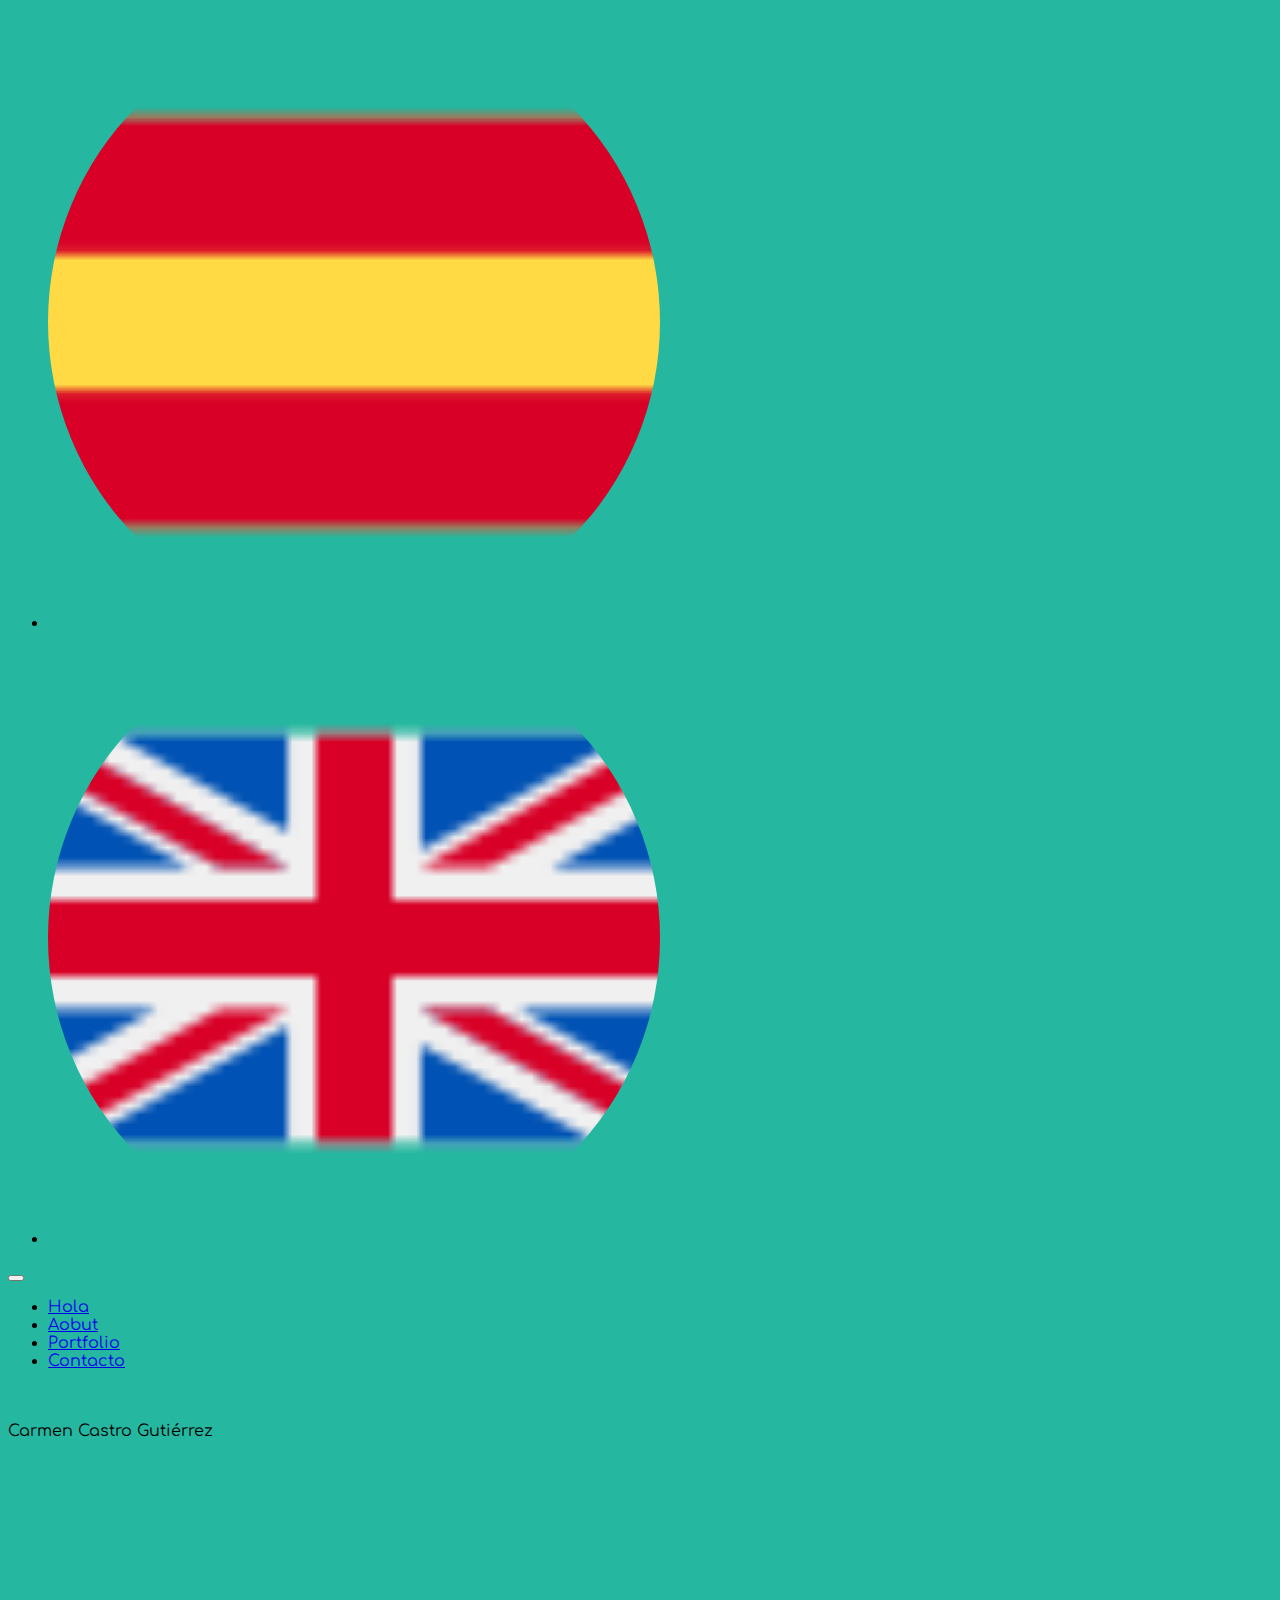
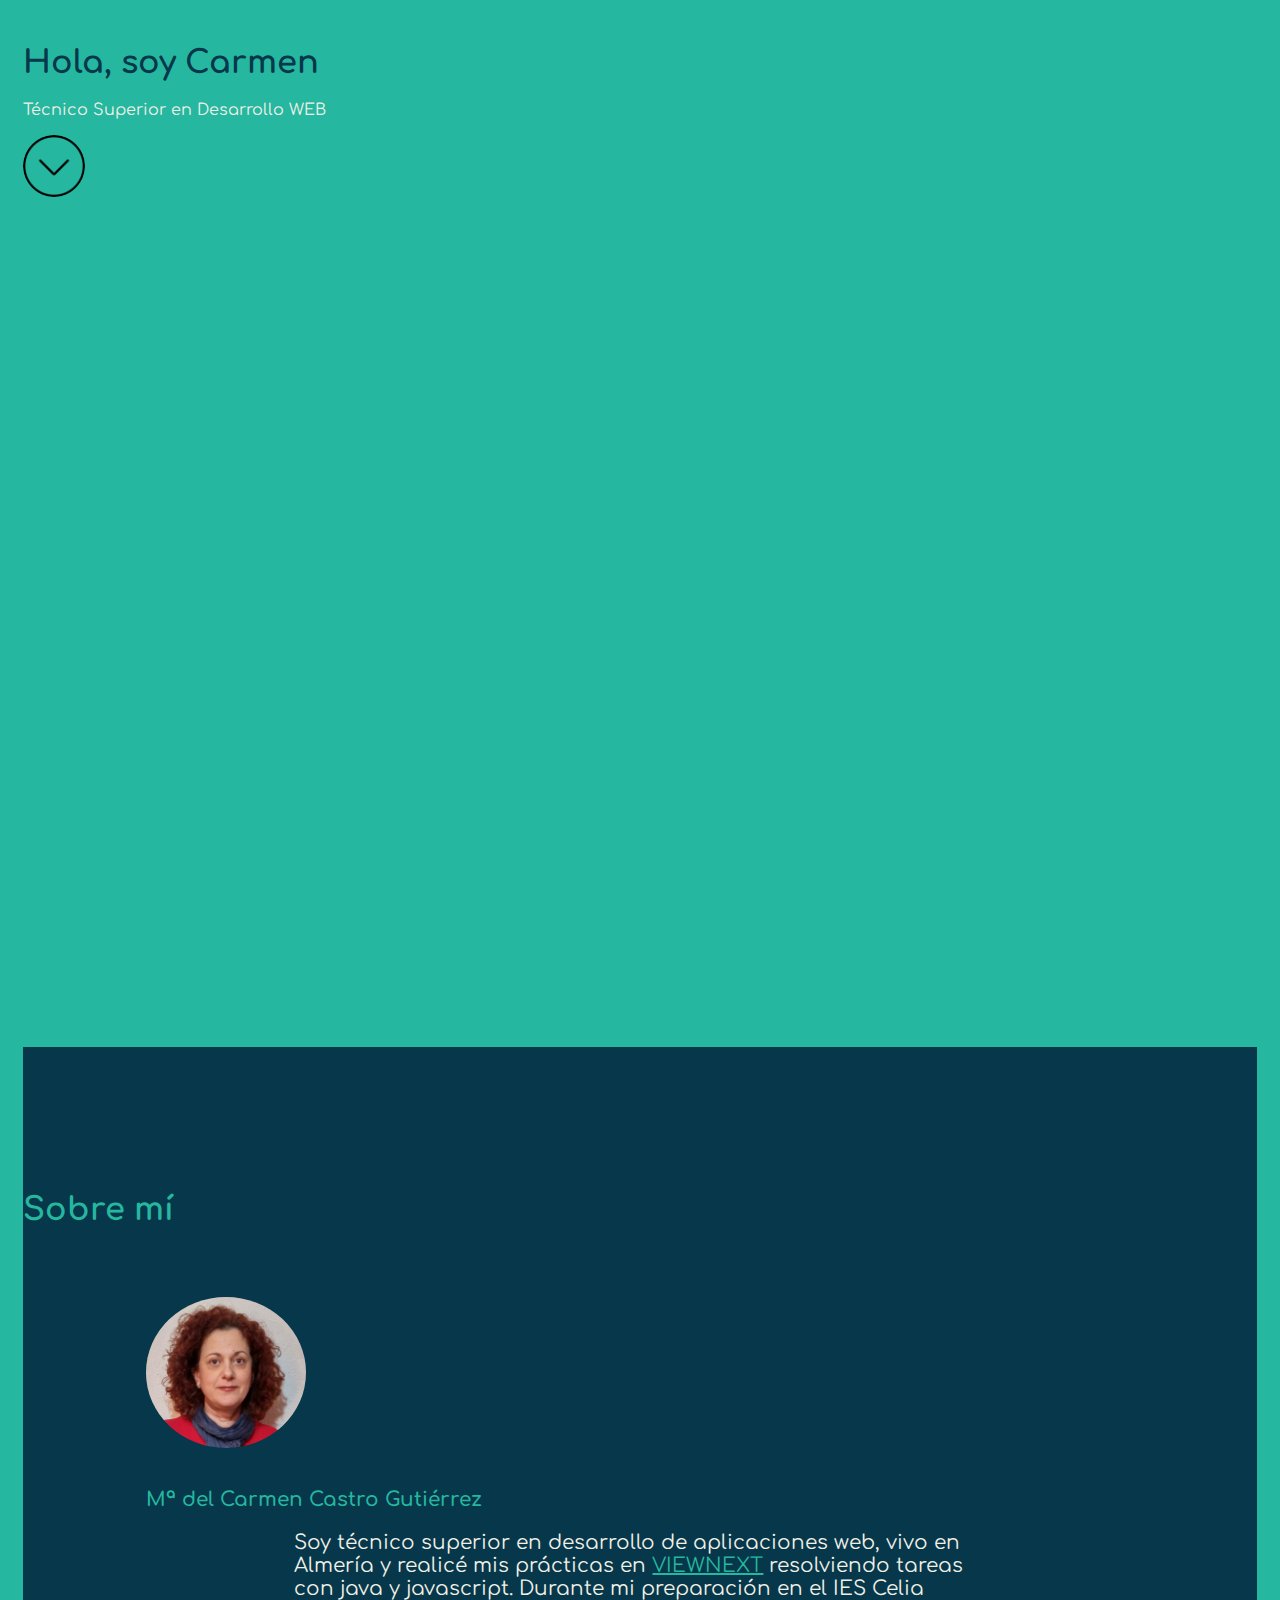
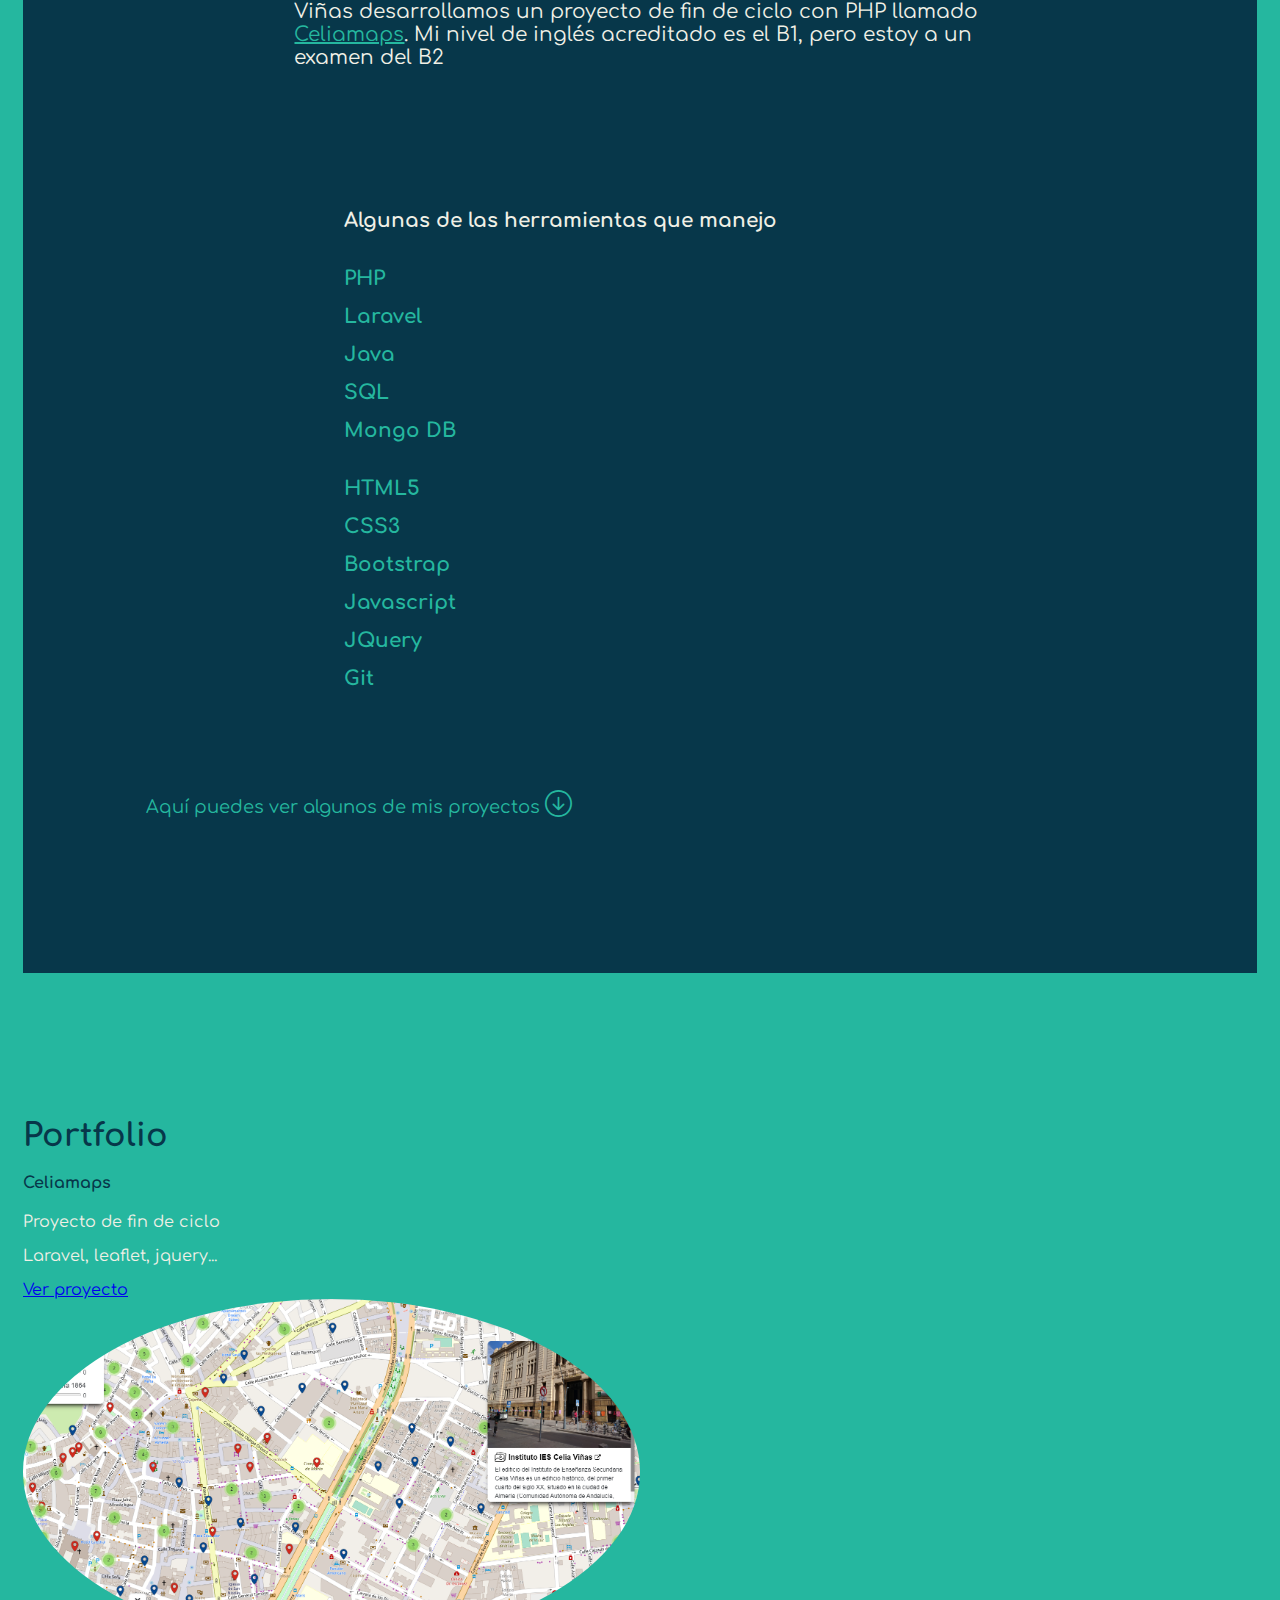
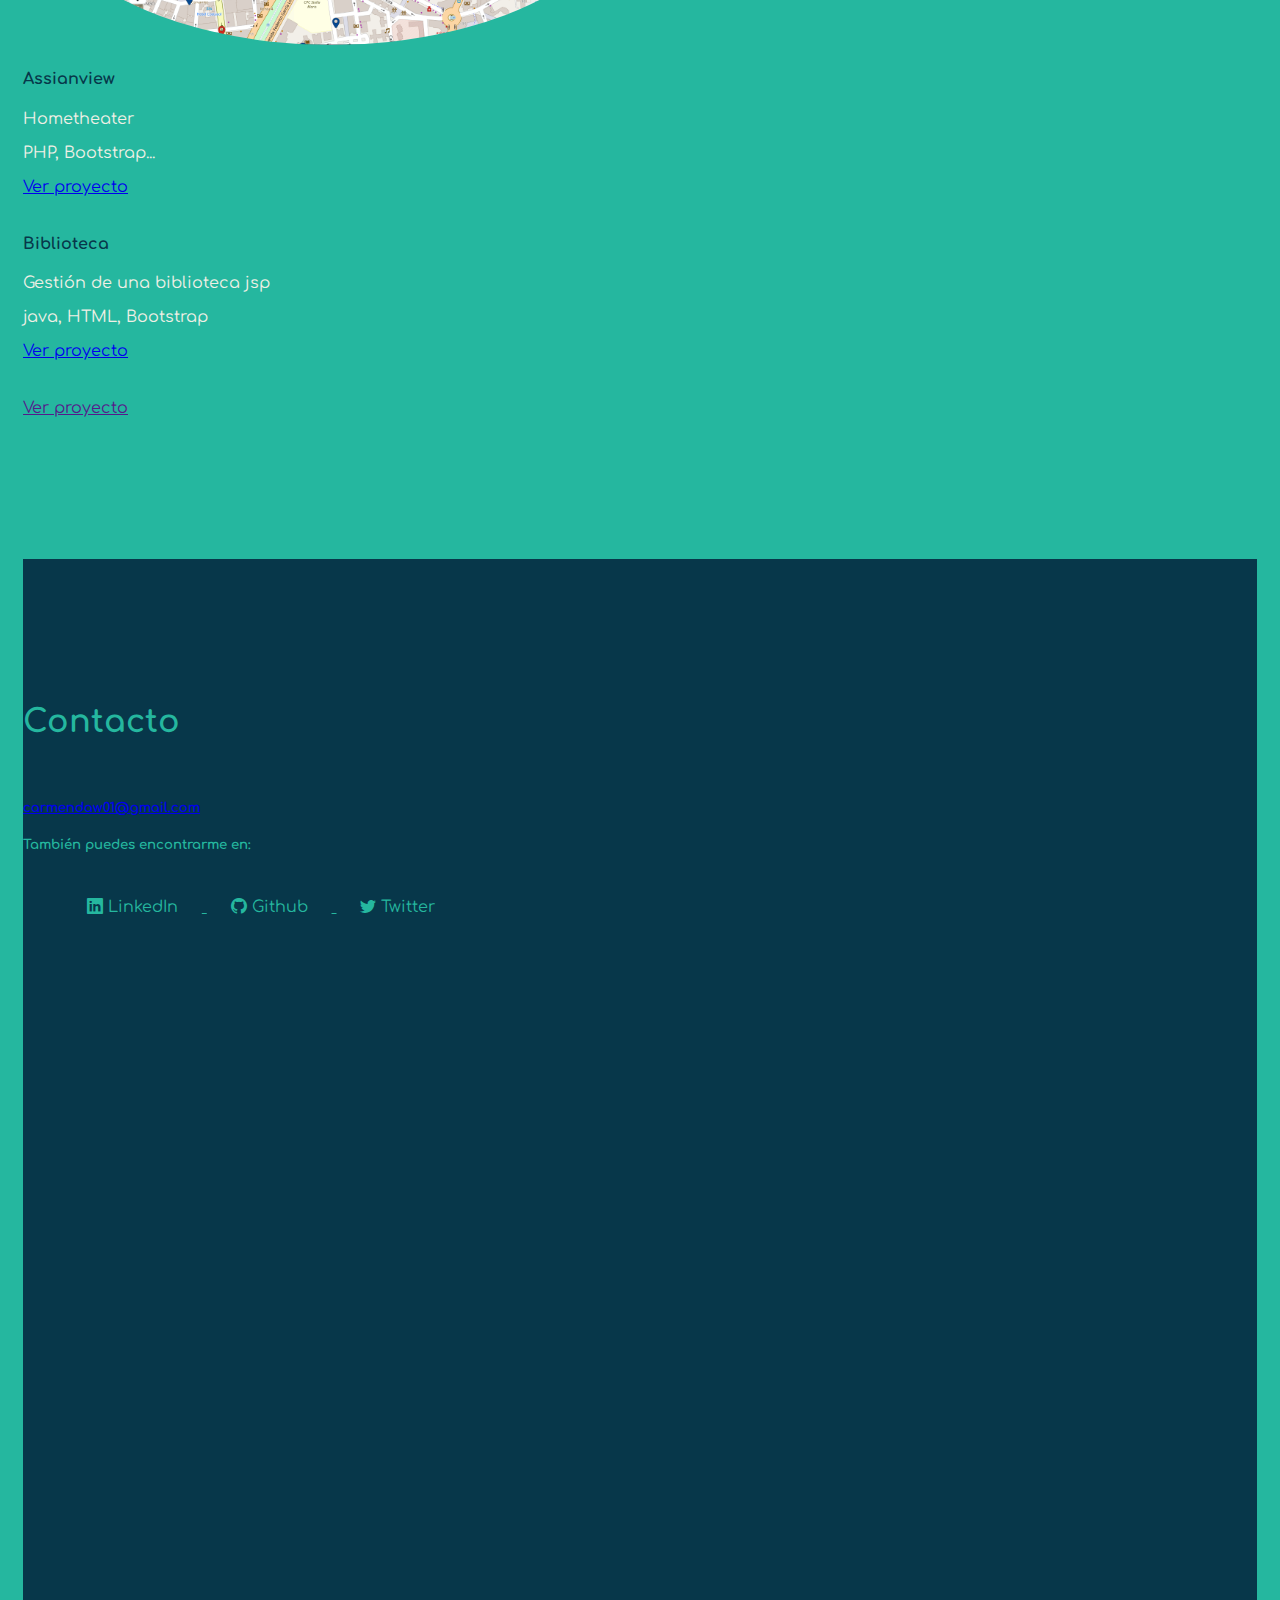
==== commit bbd54731: "Add files via upload" ====
--- a/index.html
+++ b/index.html
@@ -17,7 +17,7 @@
 
 <body>
 
-  <div id="start">
+  <div id="lan">
     <ul class="nav justify-content-end">
       <li class="nav-item">
         <a class="nav-link active" href="index.html"><img src="images/espana.png" alt=""></a>
@@ -43,16 +43,16 @@
           <div id="navbarSupportedContent" class="collapse navbar-collapse">
             <ul class="navbar-nav me-auto mb-2 mb-lg-0">
               <li class="nav-item">
-                <a class="nav-link text-light" href="#start">Hola</a>
+                <a class="nav-link text-light" href="#lan">Hola</a>
               </li>
               <li class="nav-item active">
-                <a class="nav-link text-light" href="#about">About</a>
+                <a class="nav-link text-light" href="#about">Aobut</a>
               </li>
               <li class="nav-item">
                 <a class="nav-link text-light" href="#portfolio">Portfolio</a>
               </li>
               <li class="nav-item">
-                <a class="nav-link text-light" href="#contact">Contact</a>
+                <a class="nav-link text-light" href="#contact">Contacto</a>
               </li>
             </ul>
           </div>
@@ -71,8 +71,8 @@
     <div id="title" class="cover top">
       <div class="row row-cols-1">
         <div class="col-xs-12 headline">
-          <h1 class="text-center">Hola, soy Carmen</h1>
-          <p class="lead text-center text-light">Técnico Superior en Desarrollo WEB</p>
+          <h1 class="hello text-center">Hola, soy Carmen</h1>
+          <p class="lead text-center text-light mt-3">Técnico Superior en Desarrollo WEB</p>
         </div>
       </div>
       <div class="row row-cols-1">
@@ -89,7 +89,7 @@
       <div class="row">
         <div class="col-md-6 text-center about-info">
           <img id="photo" class="img-circle profile-img" src="images/mi foto.jpg">
-          <p class="pInfo">Mª del Carmen Castro Gutiérrez</p>
+          <p class="pName">Mª del Carmen Castro Gutiérrez</p>
           <p class="pInfo"> Soy técnico superior en desarrollo de aplicaciones web, vivo en Almería y realicé mis
             prácticas en <a id="link" href="https://www.viewnext.com/"> VIEWNEXT</a>
             resolviendo tareas con java y javascript. Durante mi preparación en el IES Celia Viñas desarrollamos un
@@ -217,7 +217,7 @@
         <h4 class="text-light text-center">Puedes contactar conmigo en</h4>
         </p>
         <p>
-        <h5 class="text-light text-center">carmendaw01@gmail.com</h5>
+        <h5 class="text-center"><a class="text-light" href="mailto:carmendaw01@gmail.com">carmendaw01@gmail.com</a></h5>
         </p>
       </div>
       <div class="col-md-6 offset-md-3">
--- a/estilo.css
+++ b/estilo.css
@@ -1,6 +1,6 @@
 @import url("https://fonts.googleapis.com/css?family=Comfortaa:400,700,300|Quattrocento");
 body {
-    height: 100%;
+    height: 100%;    
     font-family: "Comfortaa", Helvetica, Arial, sans-serif;
     background-color: #25b79f !important;
     /* Margin bottom by footer height */
@@ -15,7 +15,8 @@
         display: none;
       }
 
-     
+      
+      
       
       h1,
       h2,
@@ -25,18 +26,32 @@
         font-family: "Comfortaa", Helvetica, Arial, sans-serif;
         color: #07374a;
       }
+      .hello{
+        font-family: "Comfortaa", Helvetica, Arial, sans-serif !important;
+        color: #07374a !important;
+      }
 
-      
+     .navbar-brand, .lead, .pName, .pInfo, .pTools{
+      font-family: "Comfortaa", Helvetica, Arial, sans-serif;
+     }
+
       p {
-        font-family: "Quattrocento", sans-serif;
+        /*font-family: "Quattrocento", sans-serif;*/
         color: #f0f0e6; }
+
         .pInfo{
-          padding-left: 20%;
-          padding-right: 20%;
+          padding-left: 15%;
+          padding-right: 15%;
         }
         .pTools{
           padding-left: 20%;    
         }
+        
+        .pName{
+          font-weight: 600;
+          color: #25b79f;
+        }
+        
         #link{
           color: #25b79f;
          }
@@ -44,12 +59,13 @@
     img {
         width: 50%;
         border-radius: 50%; 
-      }  
-      
+      }     
+
+
       .bi-arrow-down-circle{
         font-size: 1.5em;
         color: #25b79f;
-      }
+      }     
         .cover {
           padding: 10% 0 10% 0;          
         }
@@ -111,6 +127,7 @@
    }
   
   .toolList{
+    font-family: "Comfortaa", Helvetica, Arial, sans-serif;
     padding-left: 20%;    
   }
  
@@ -168,6 +185,7 @@
                 list-style: none; 
                 padding: 2%; }
 
+                /*
                 @media screen and (min-width: 980px) {
                   .row {
                     display: flex;
@@ -178,4 +196,4 @@
                     flex: 1;
                   }            
                 }
-          
+          */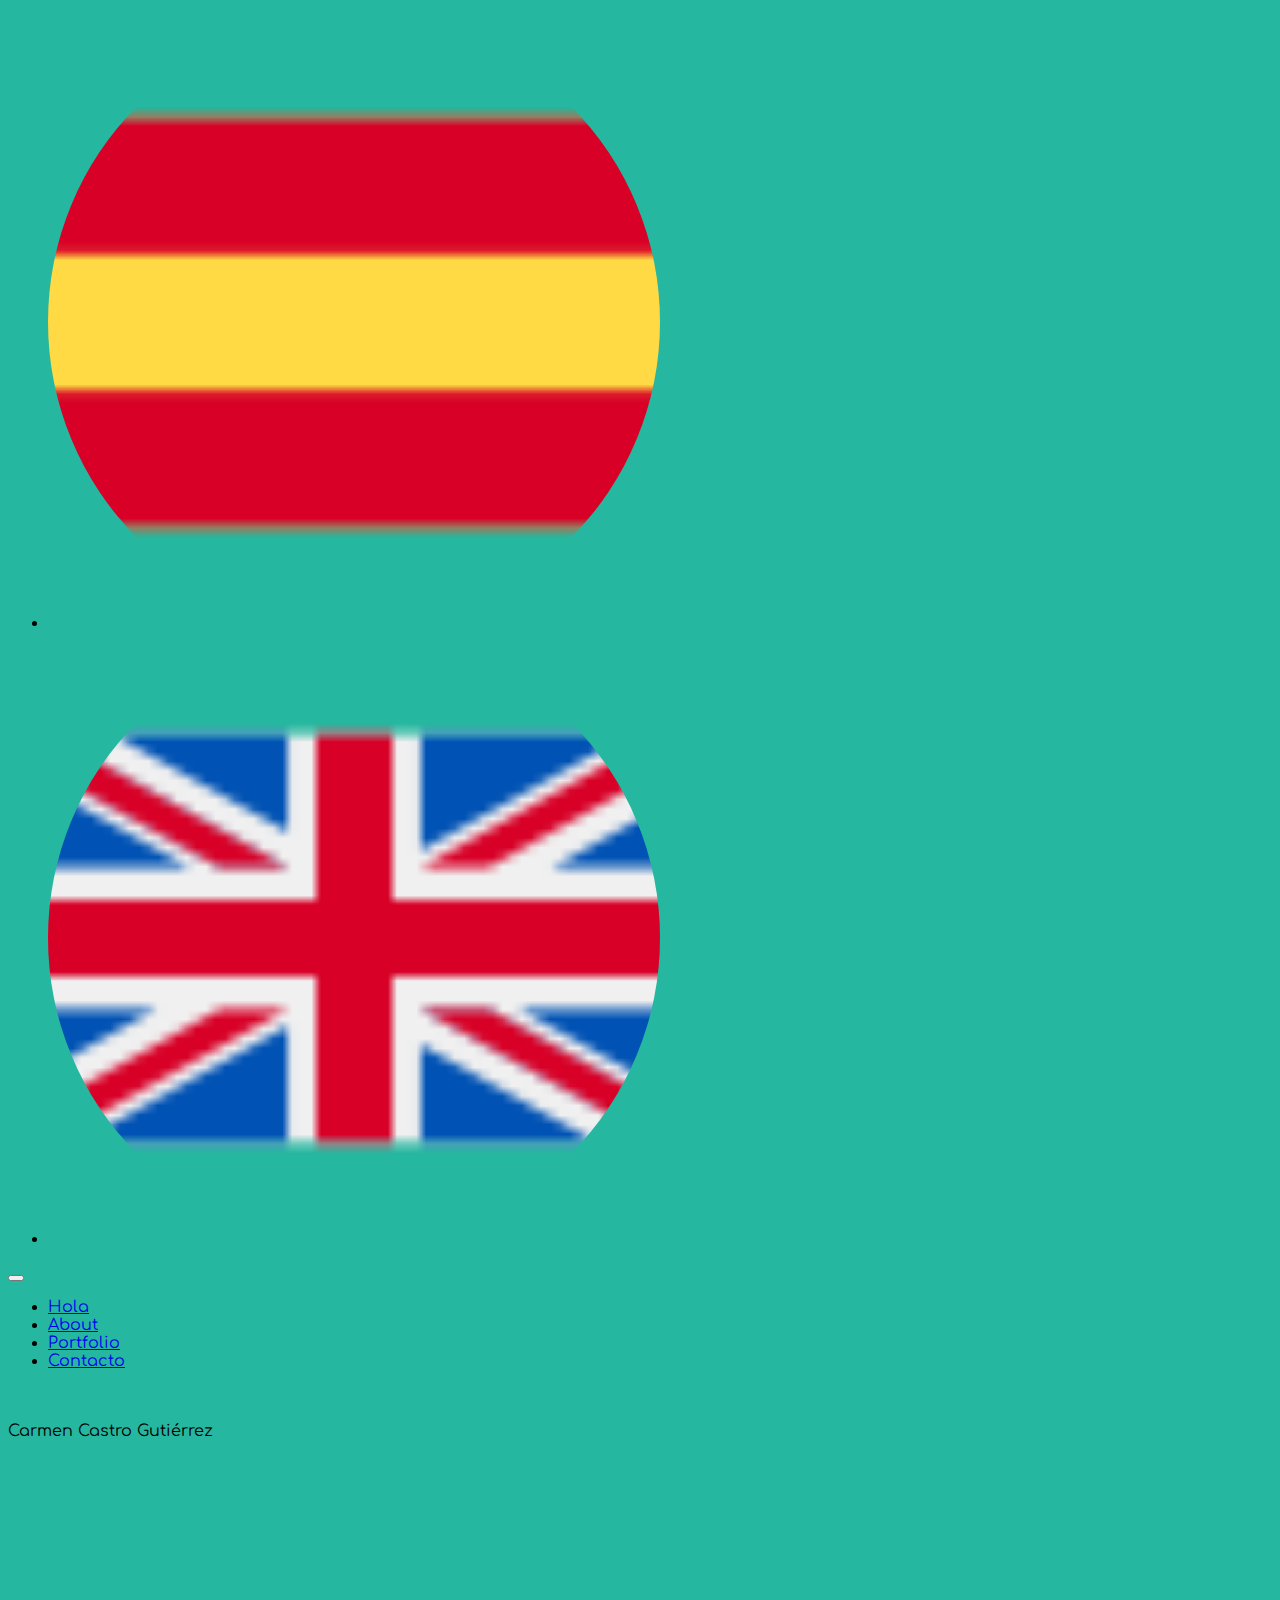
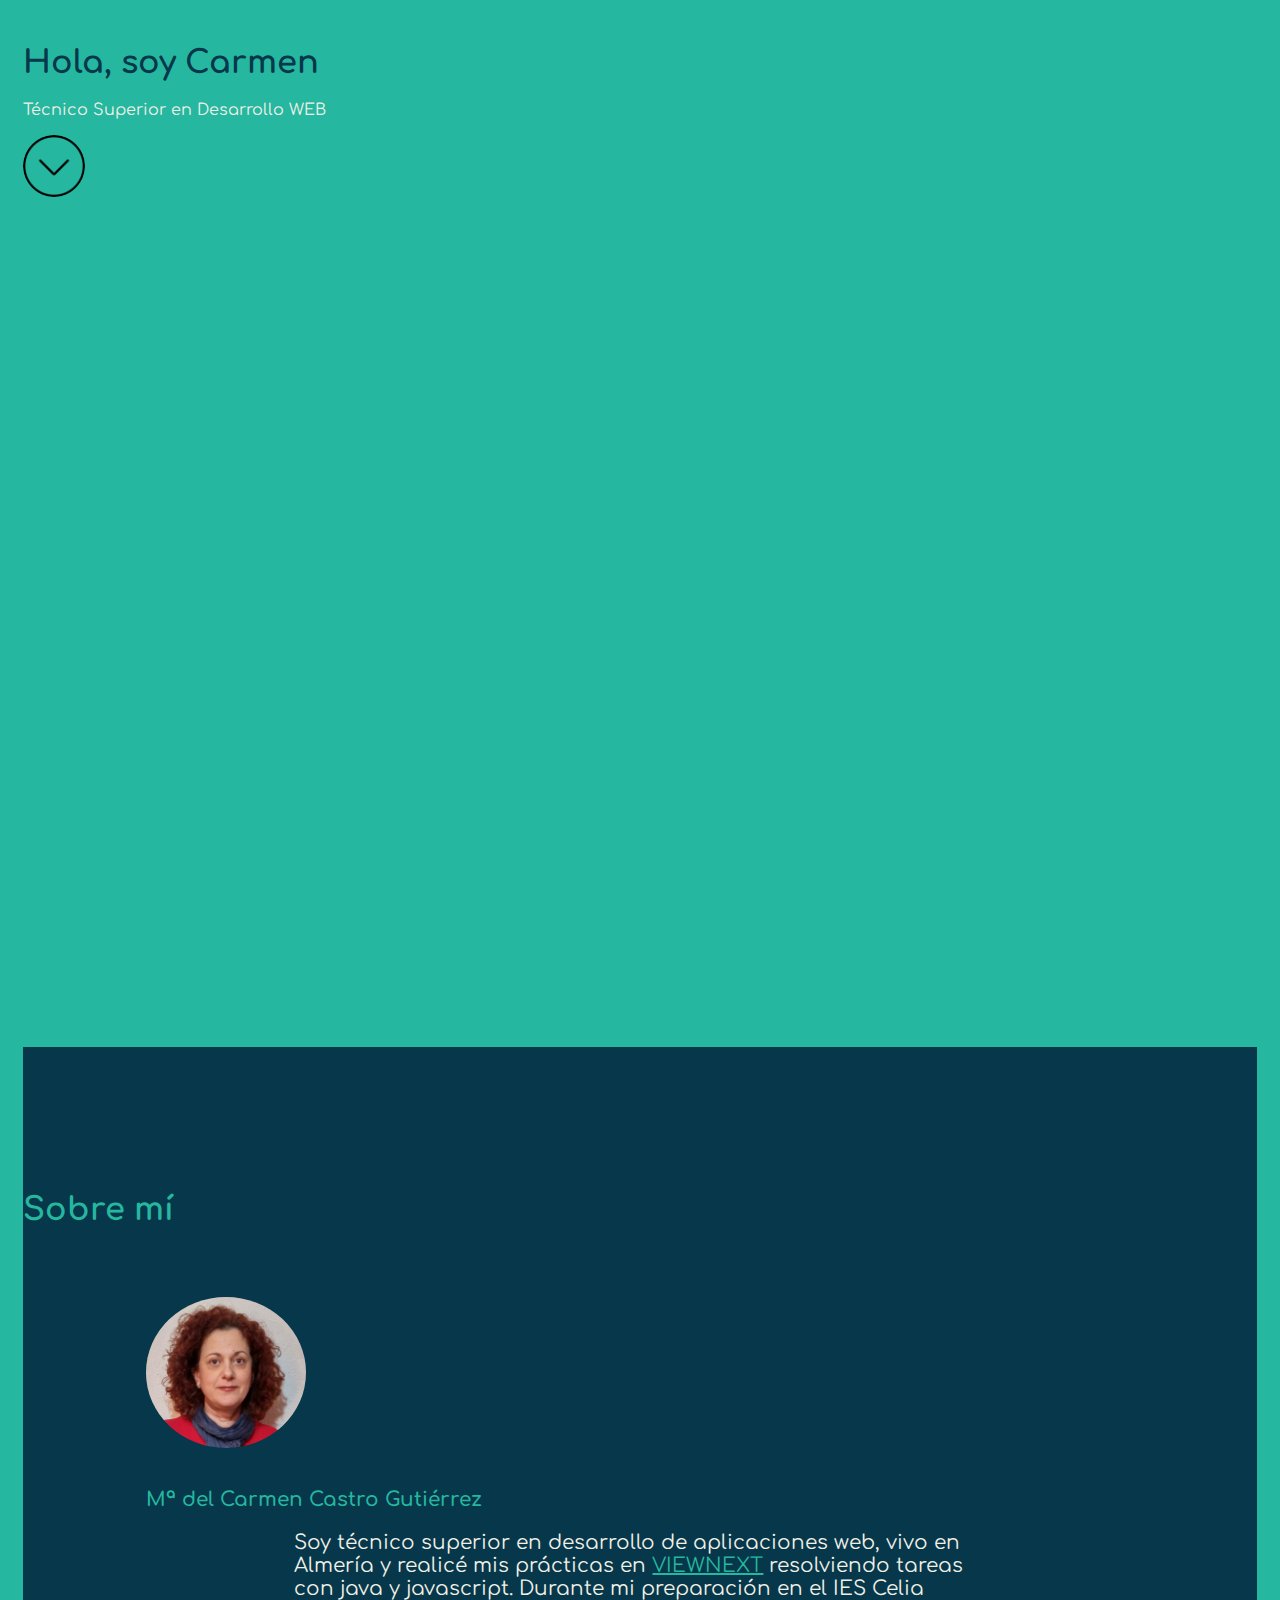
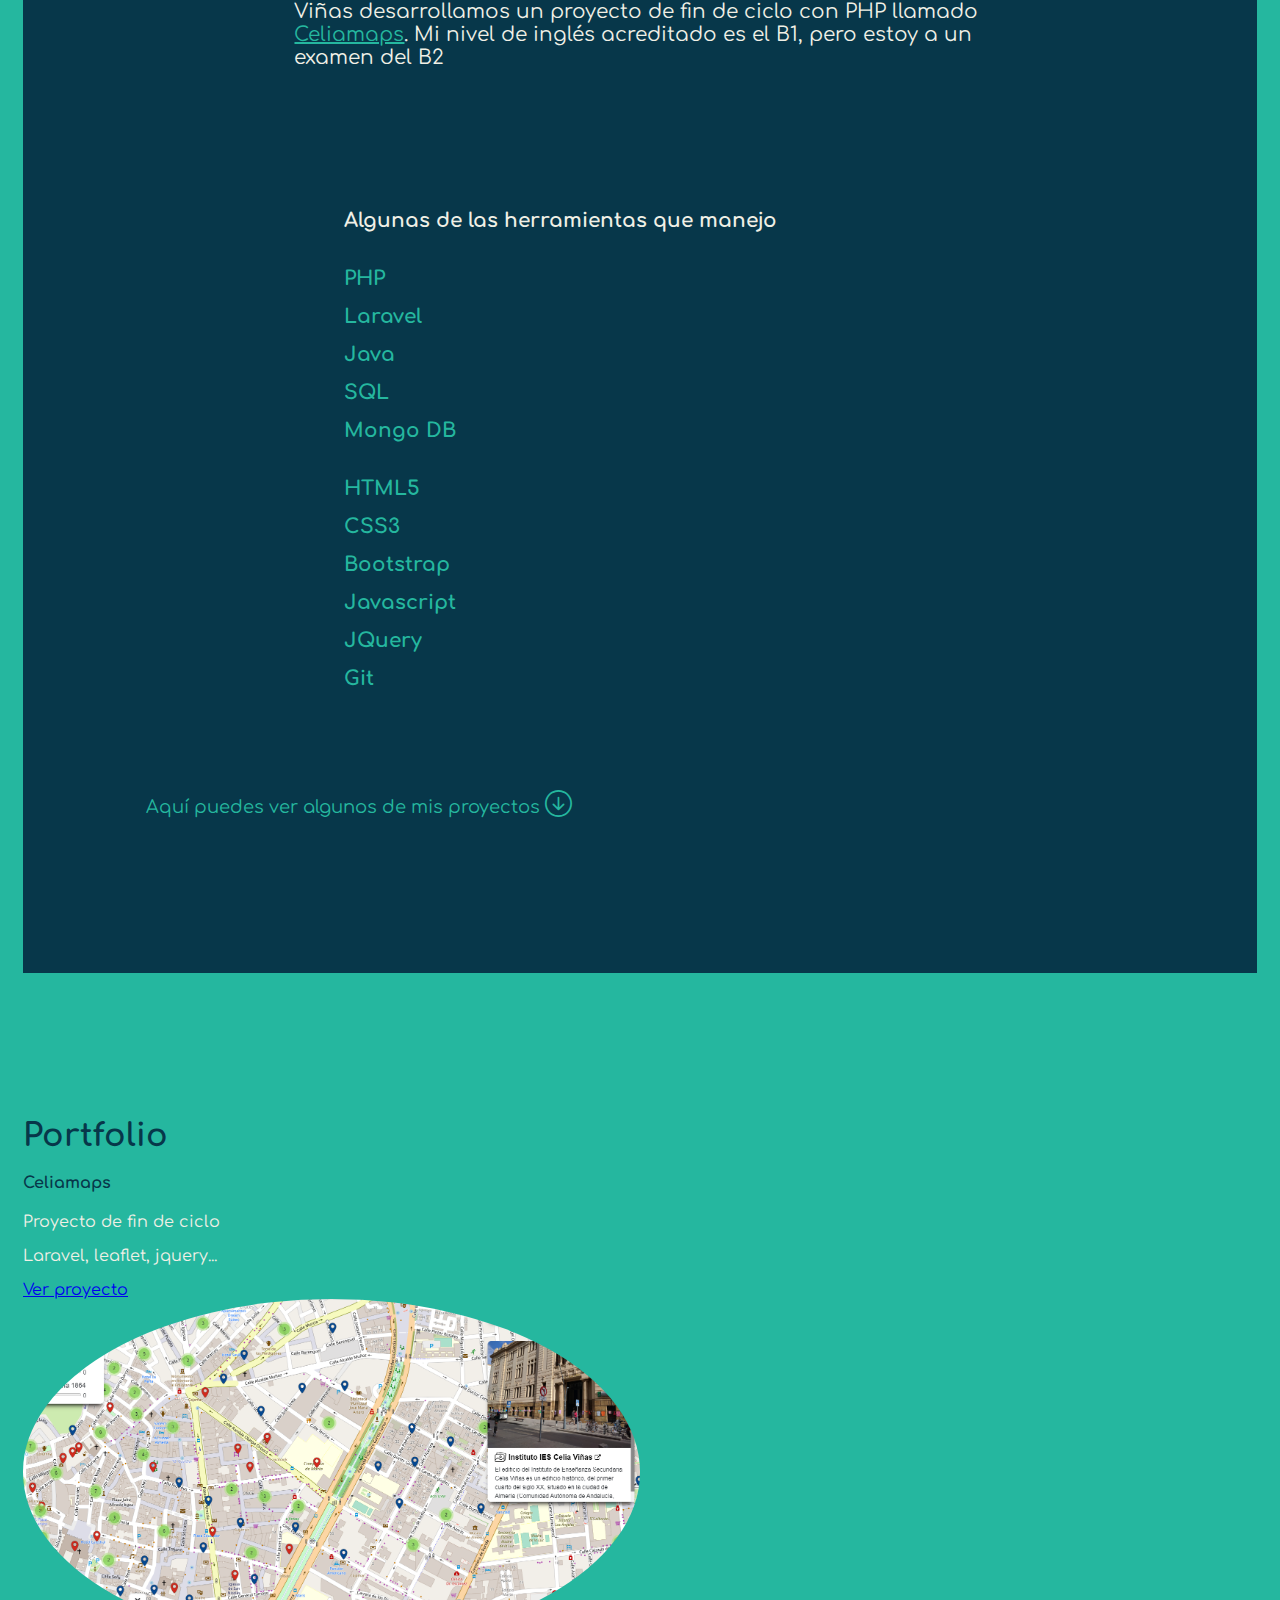
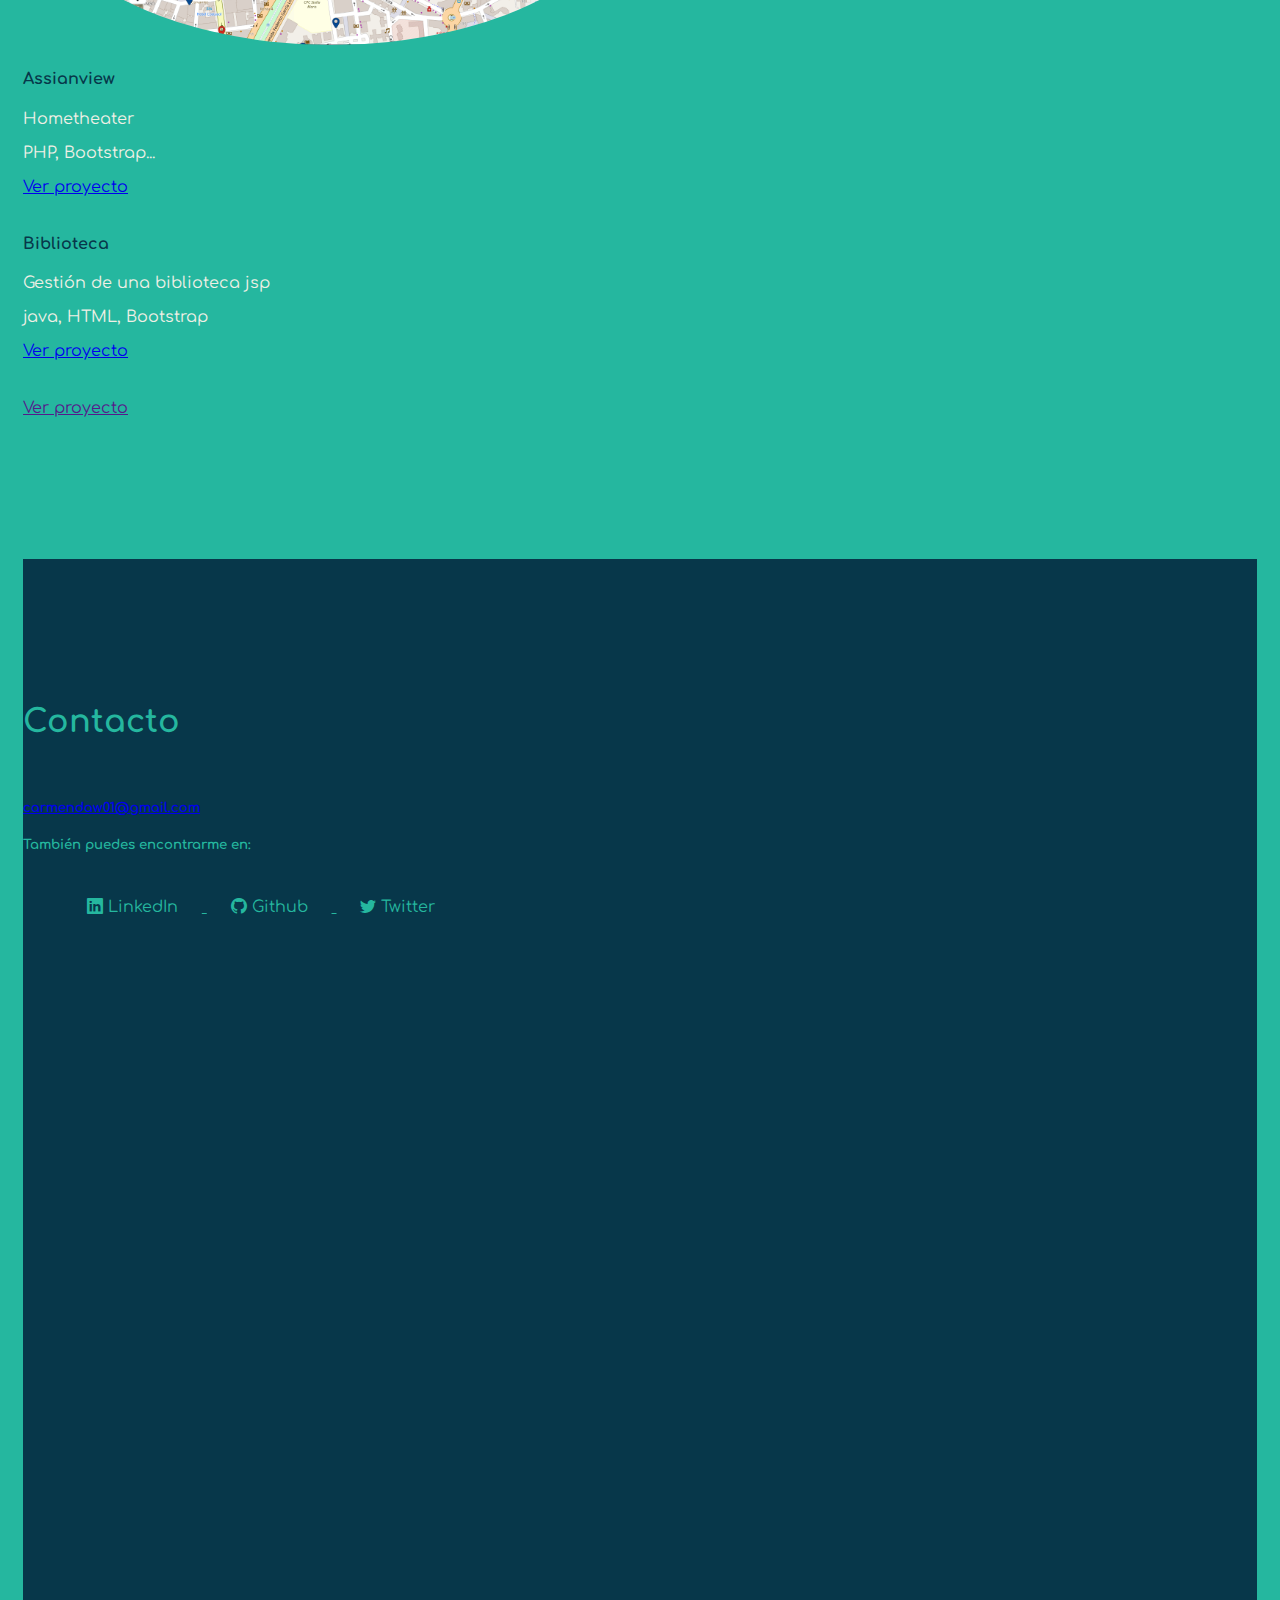
==== commit 3feb8597: "Add files via upload" ====
--- a/index.html
+++ b/index.html
@@ -46,7 +46,7 @@
                 <a class="nav-link text-light" href="#lan">Hola</a>
               </li>
               <li class="nav-item active">
-                <a class="nav-link text-light" href="#about">Aobut</a>
+                <a class="nav-link text-light" href="#about">About</a>
               </li>
               <li class="nav-item">
                 <a class="nav-link text-light" href="#portfolio">Portfolio</a>
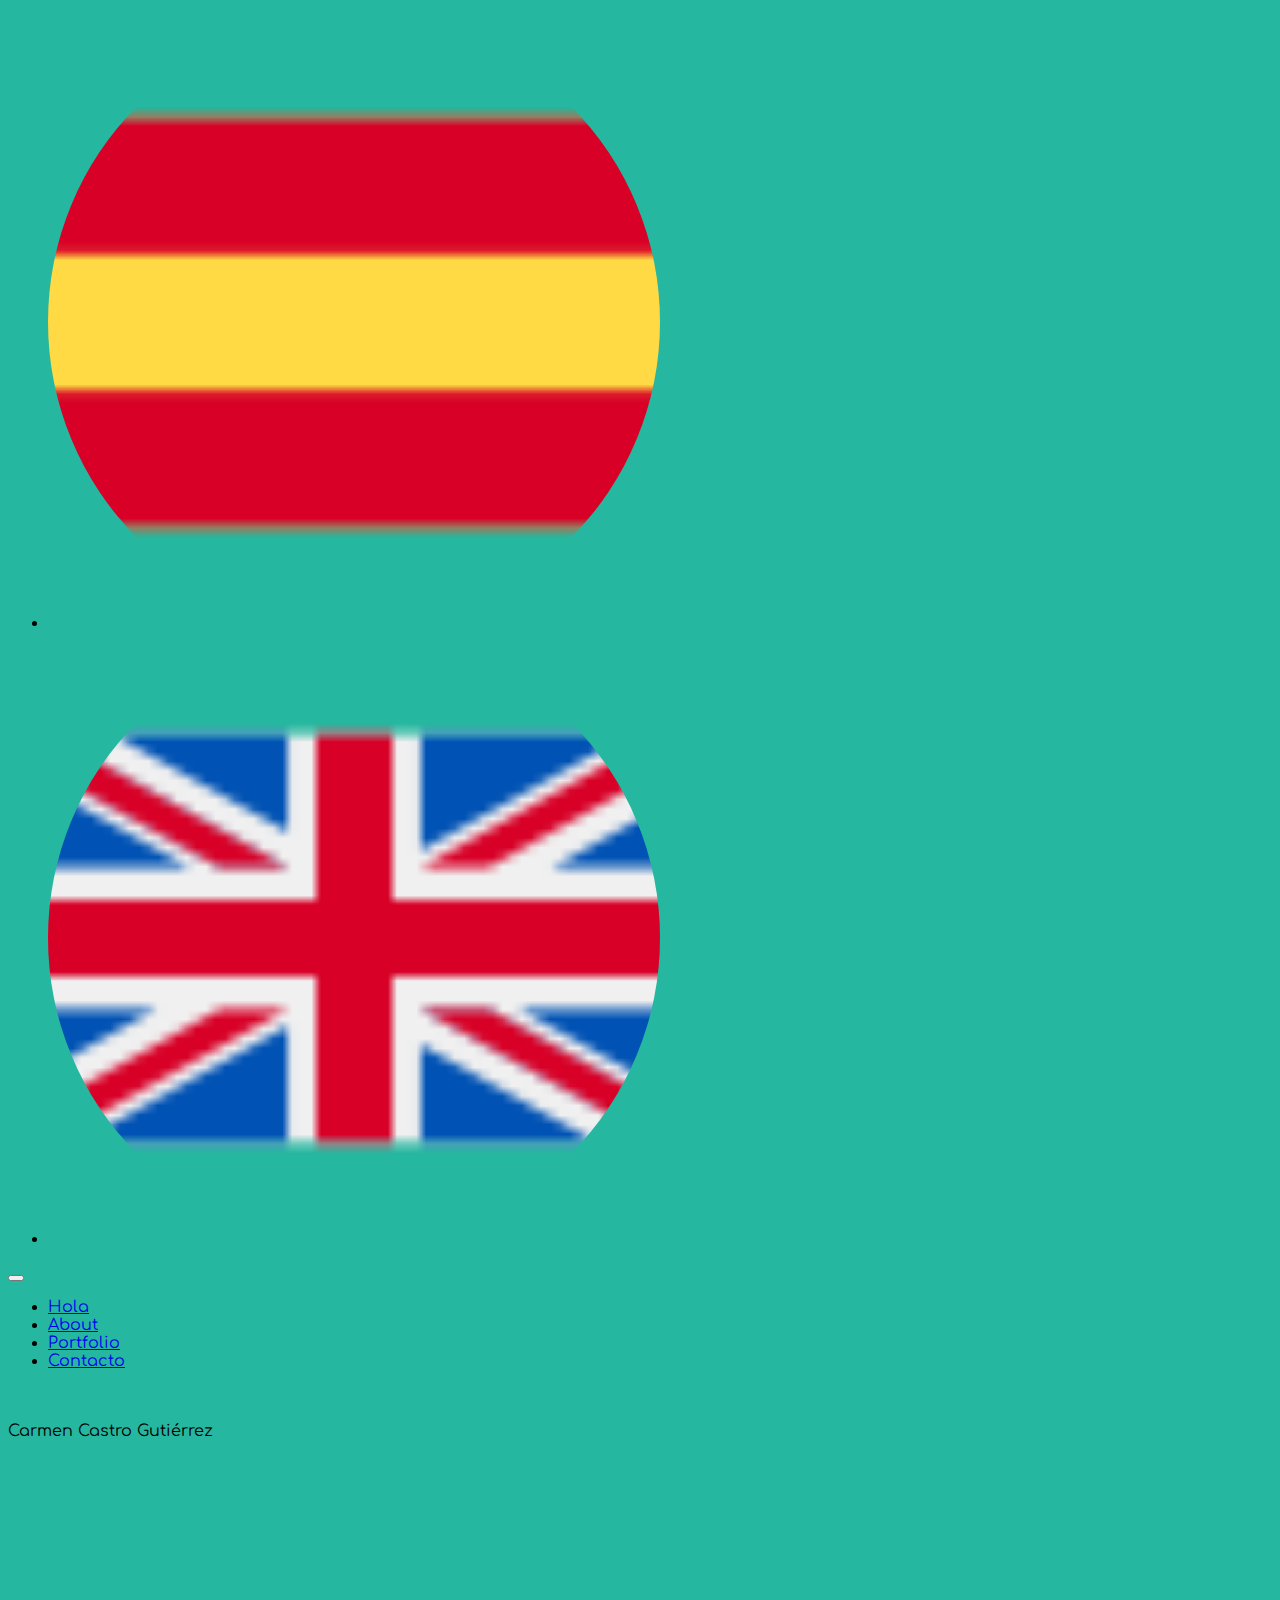
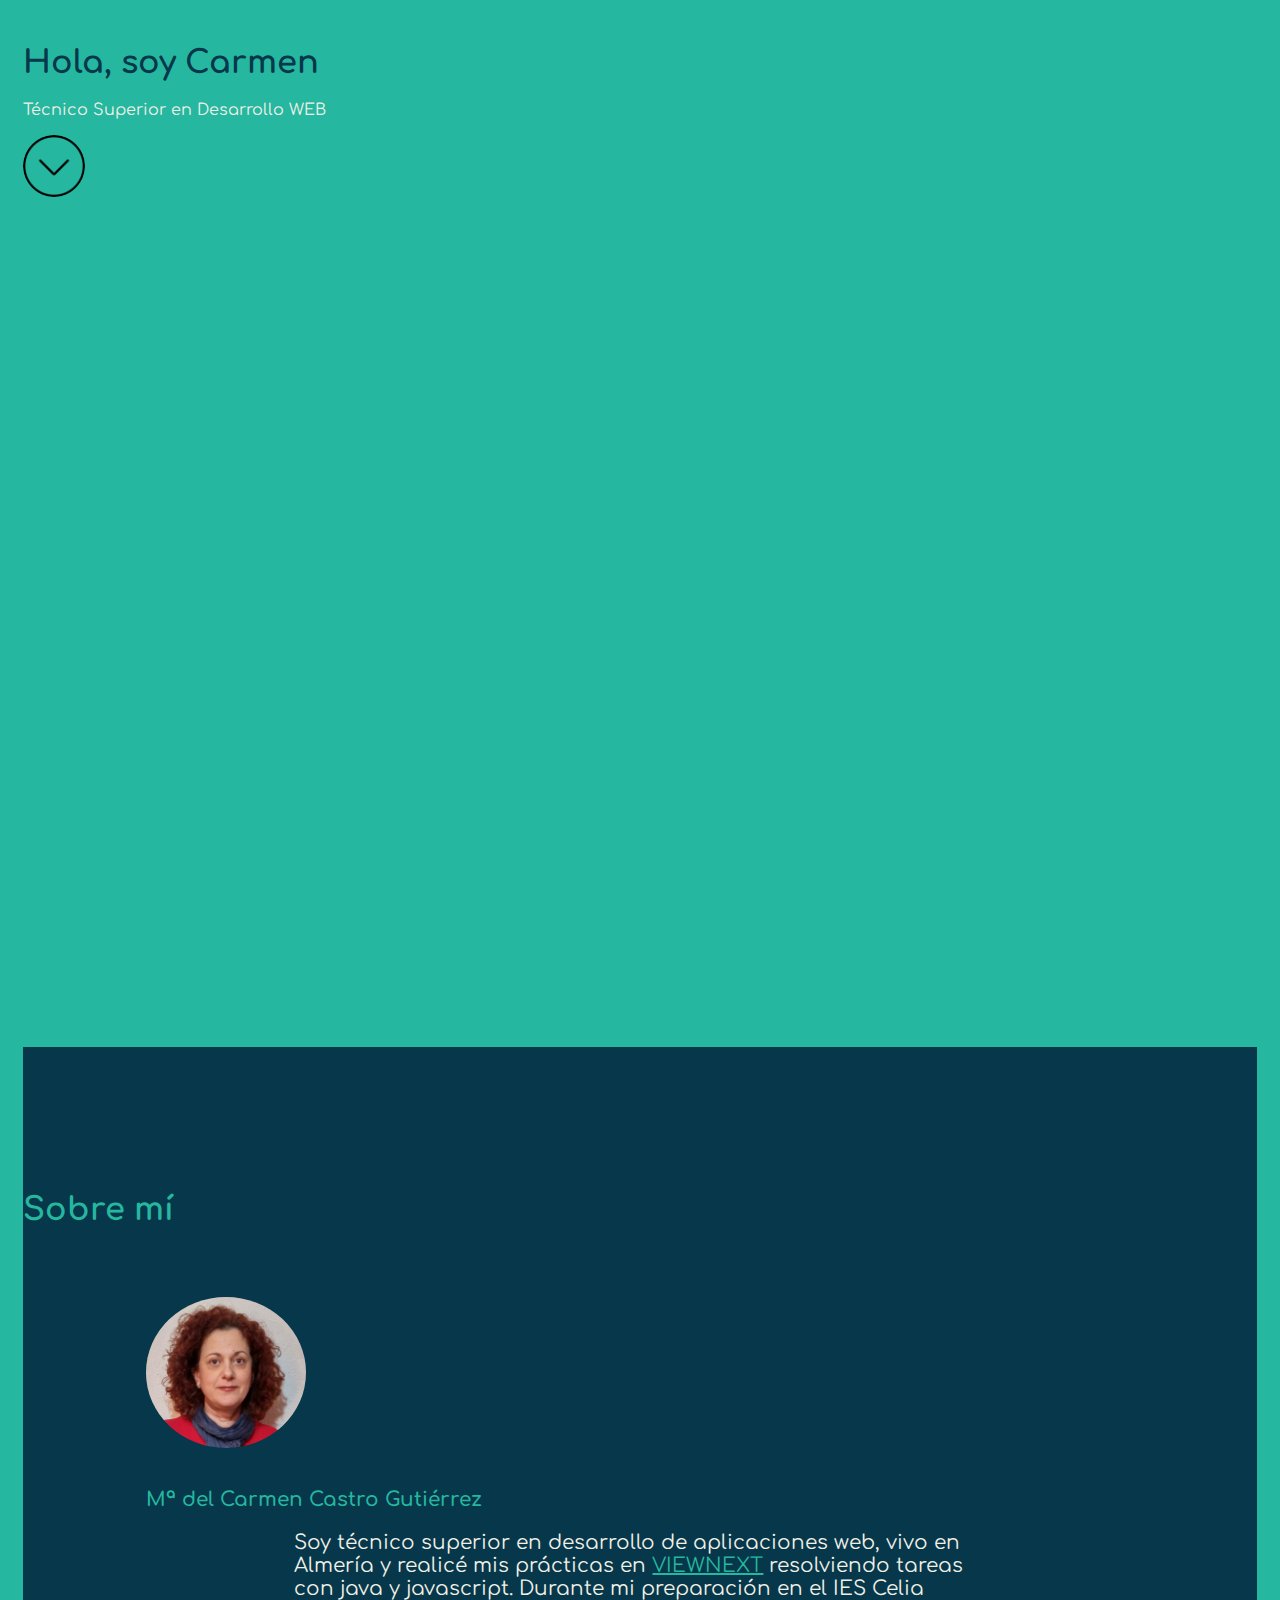
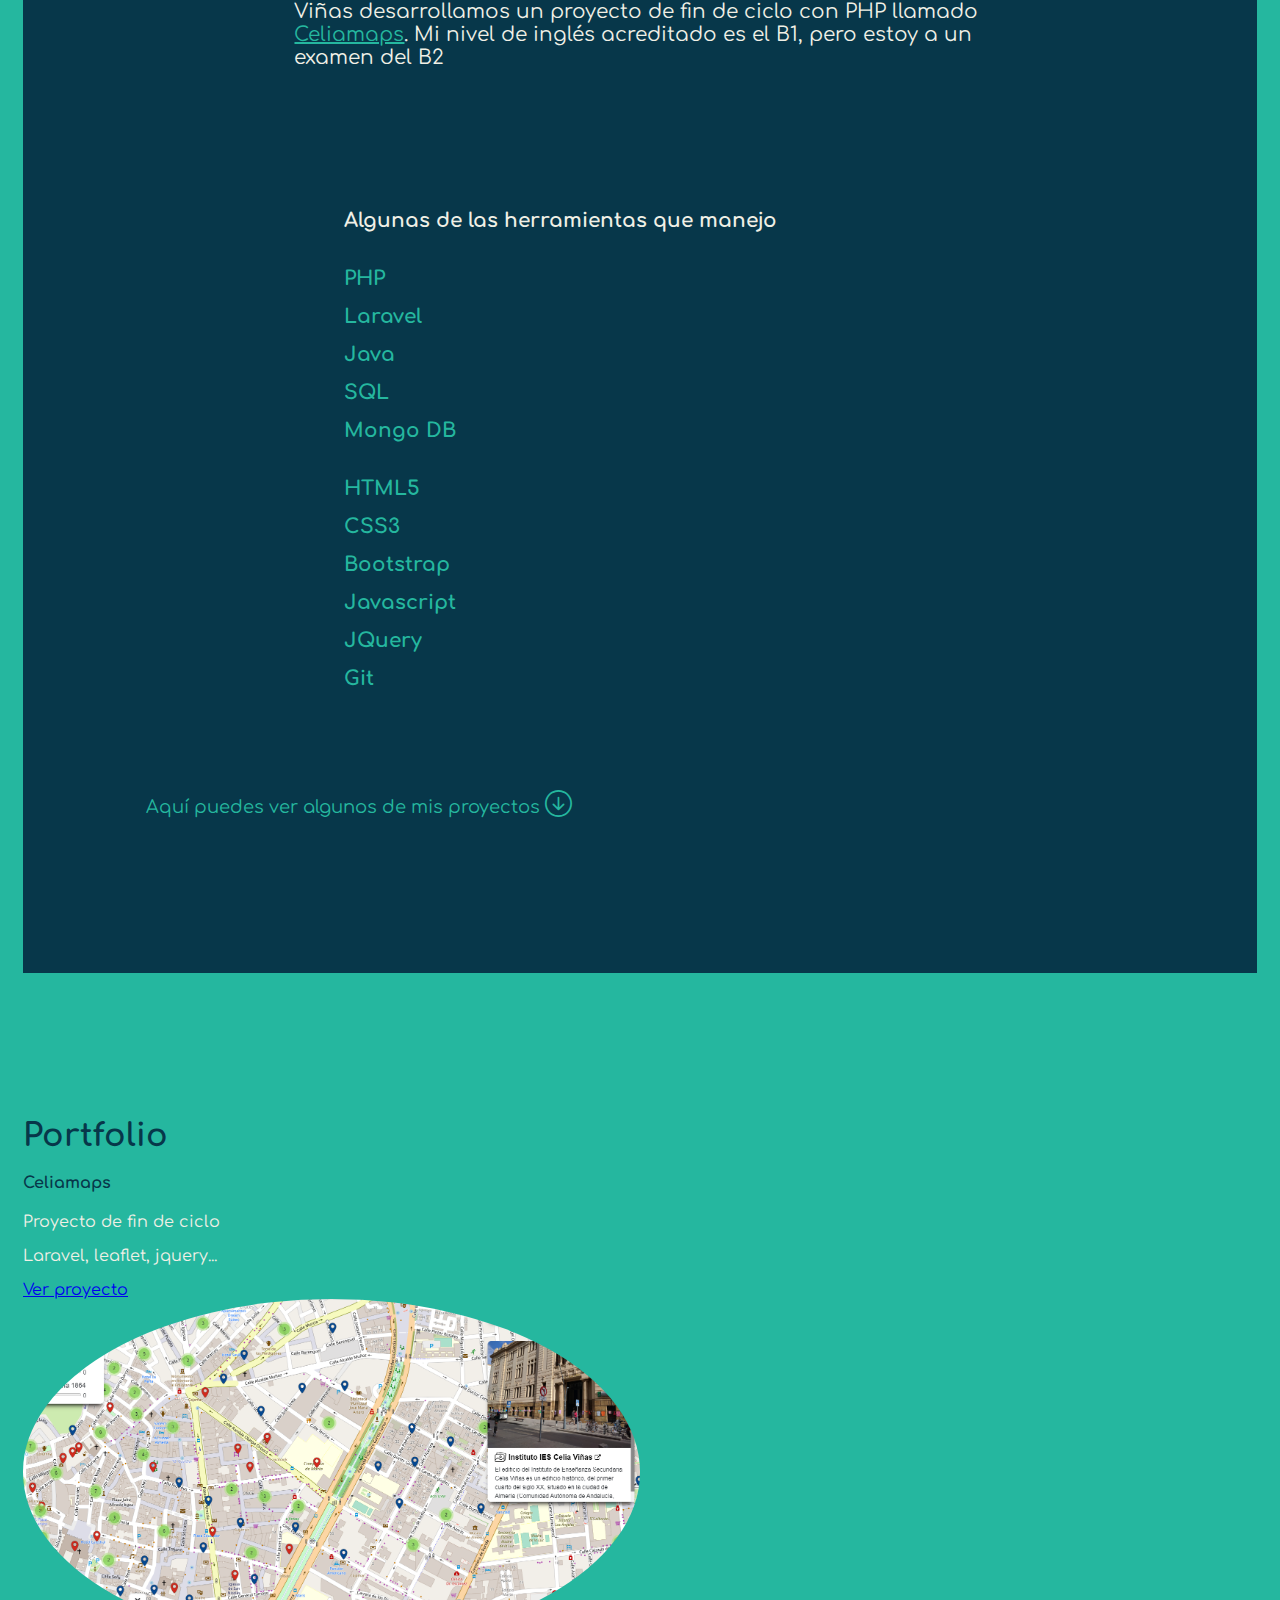
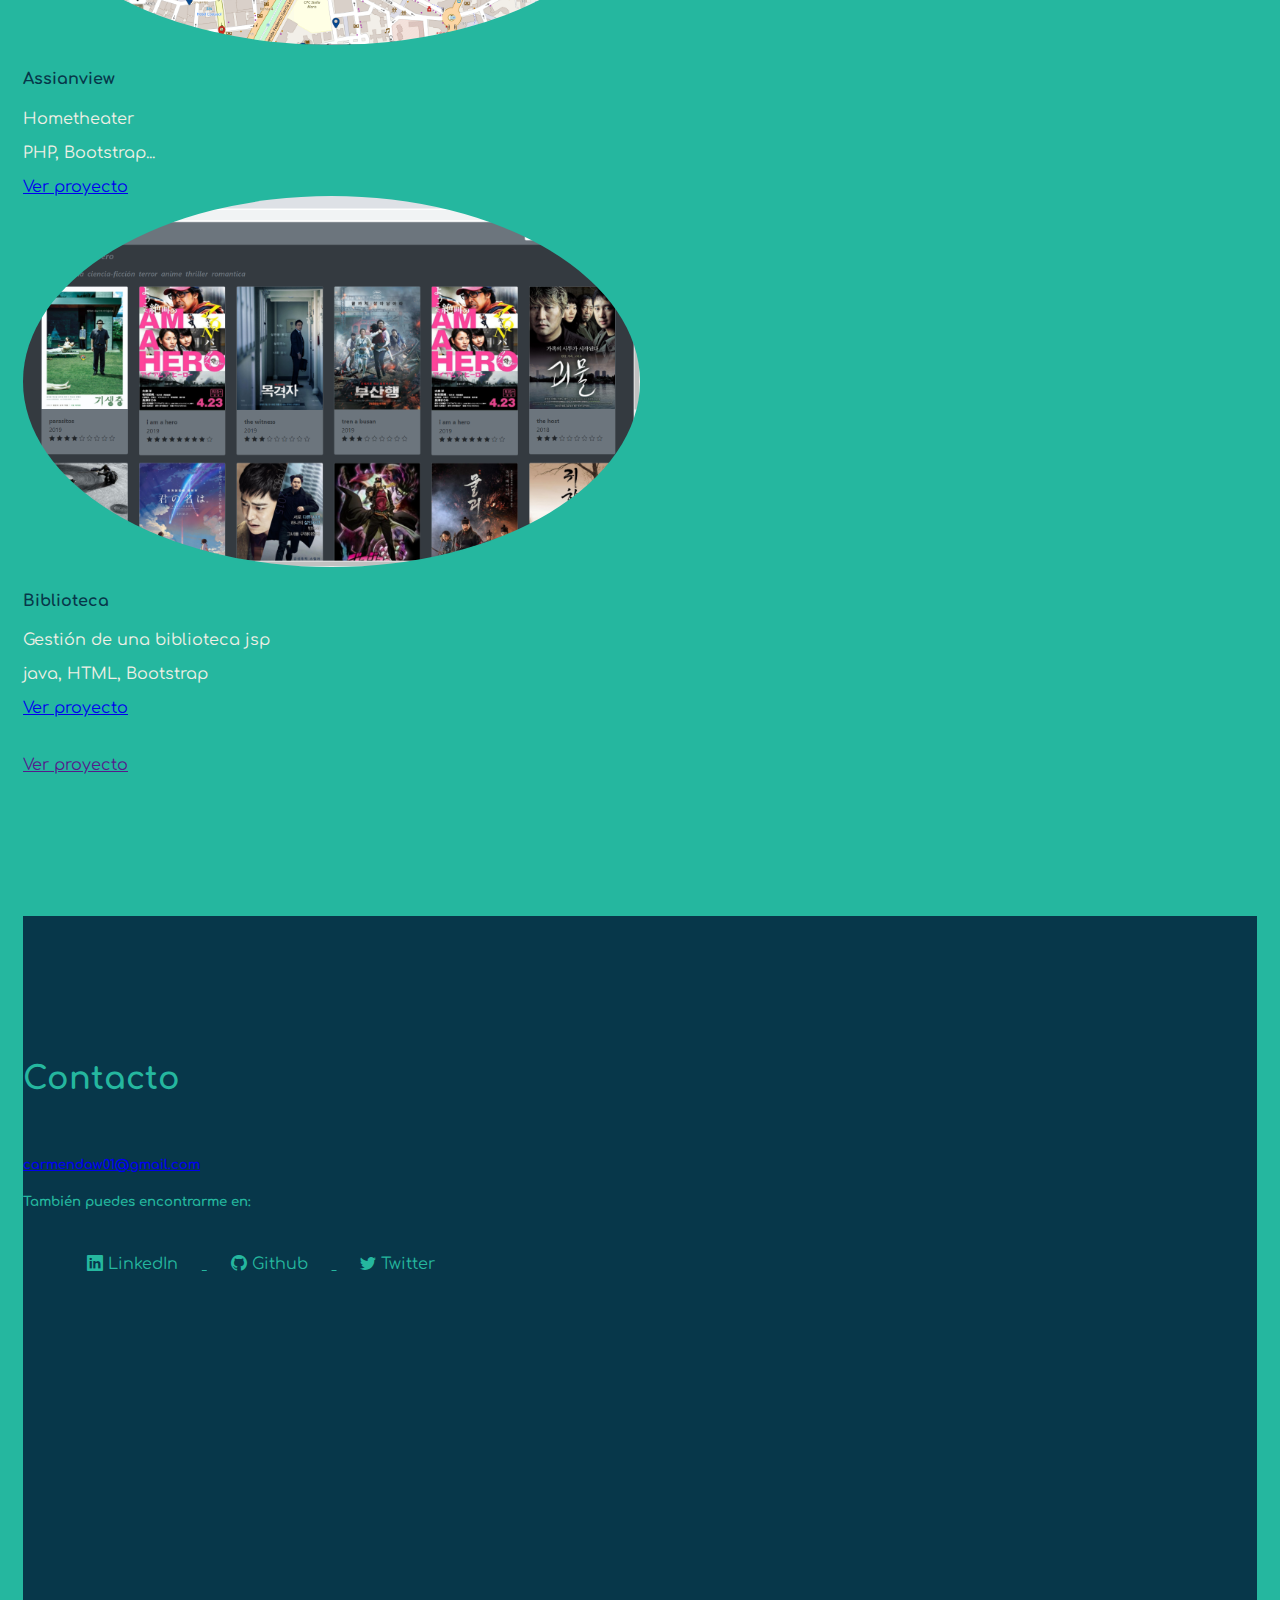
==== commit 825a94b4: "Add files via upload" ====
--- a/index.html
+++ b/index.html
@@ -162,11 +162,11 @@
                 <h4 class="portfolio-projects--title">Assianview</h4>
                 <p class="portfolio-projects--desc">Hometheater</p>
                 <p class="portfolio-projects--desc">PHP, Bootstrap...</p>
-                <a class="btn btn-rounded portfolio-projects--btn" href="https://github.com/karmela01/assianview"
+                <a class="btn btn-rounded portfolio-projects--btn" href="https://github.com/karmela01/Asianview"
                   role="button">Ver proyecto</a>
               </div>
               <div class="col-sm-7 text-center">
-                <img class="rounded" src="">
+                <img class="rounded" src="images/asianview.png">
               </div>
             </div>
           </div>
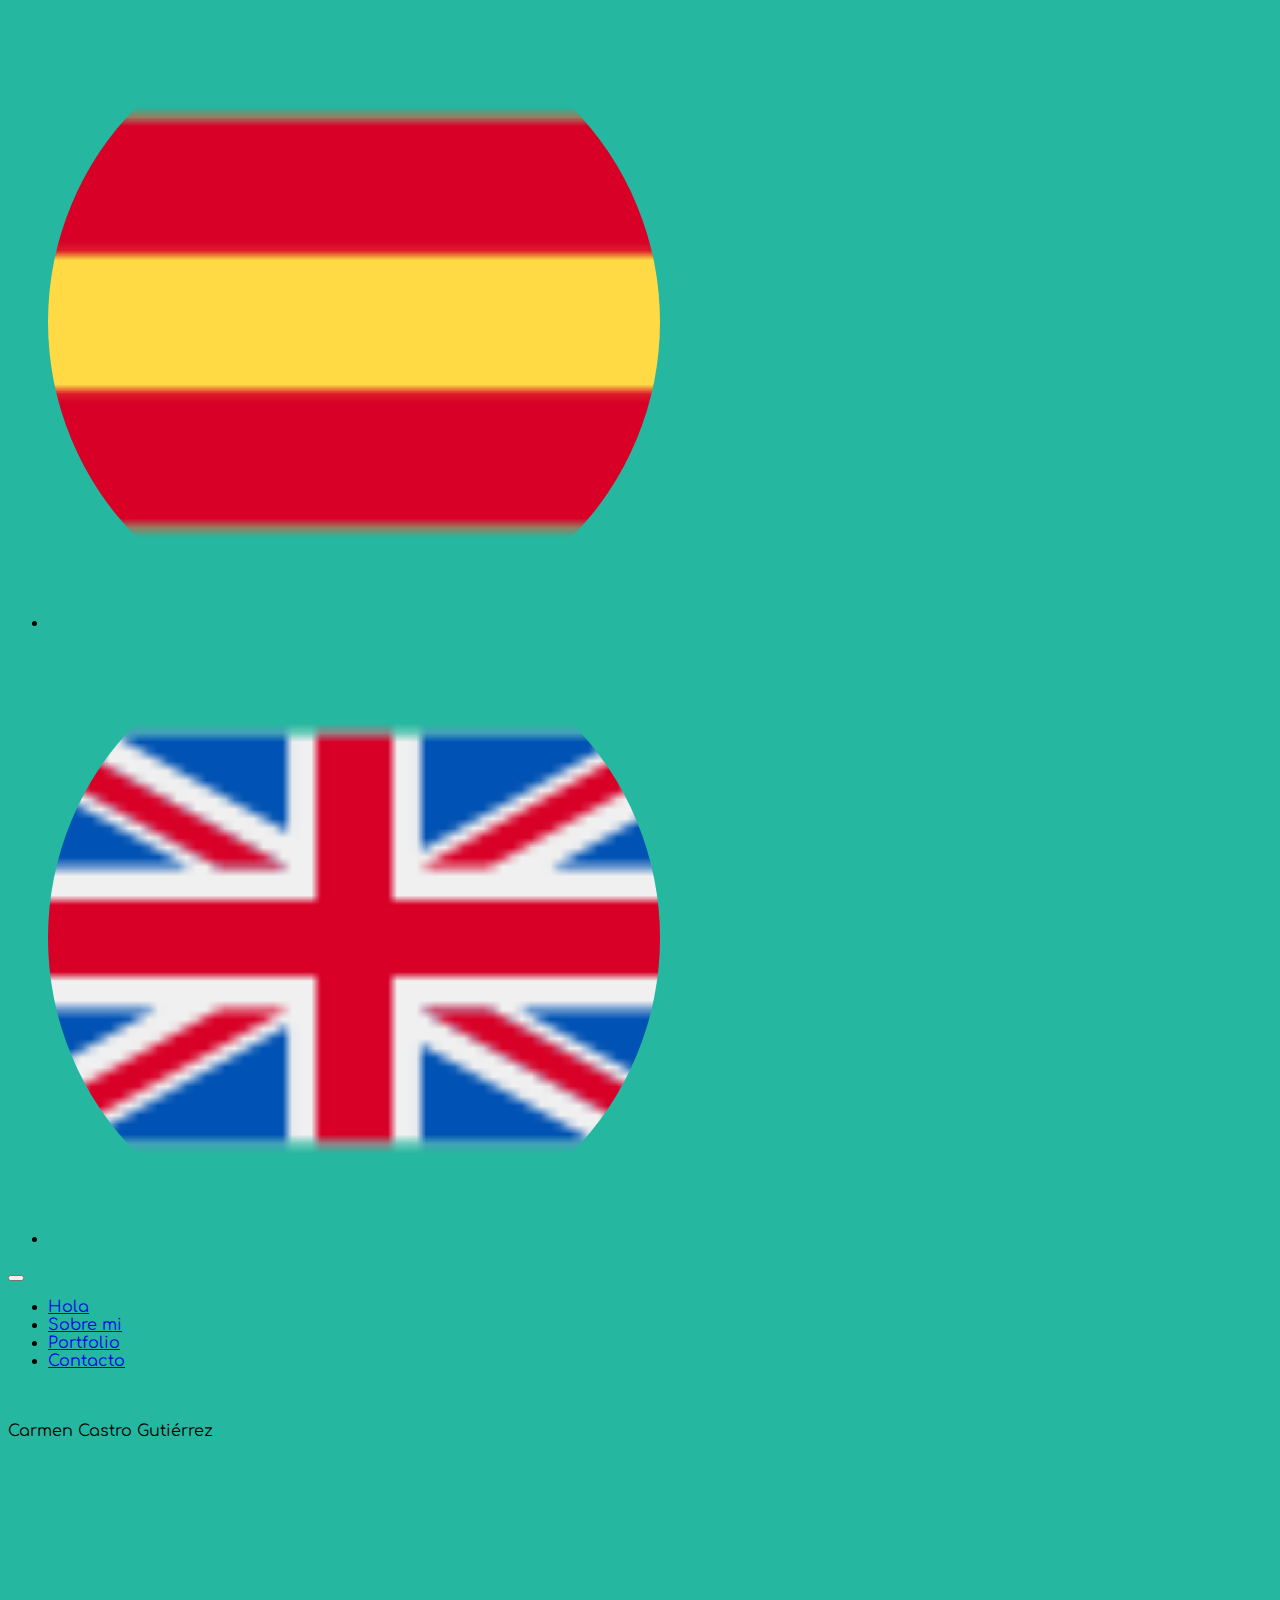
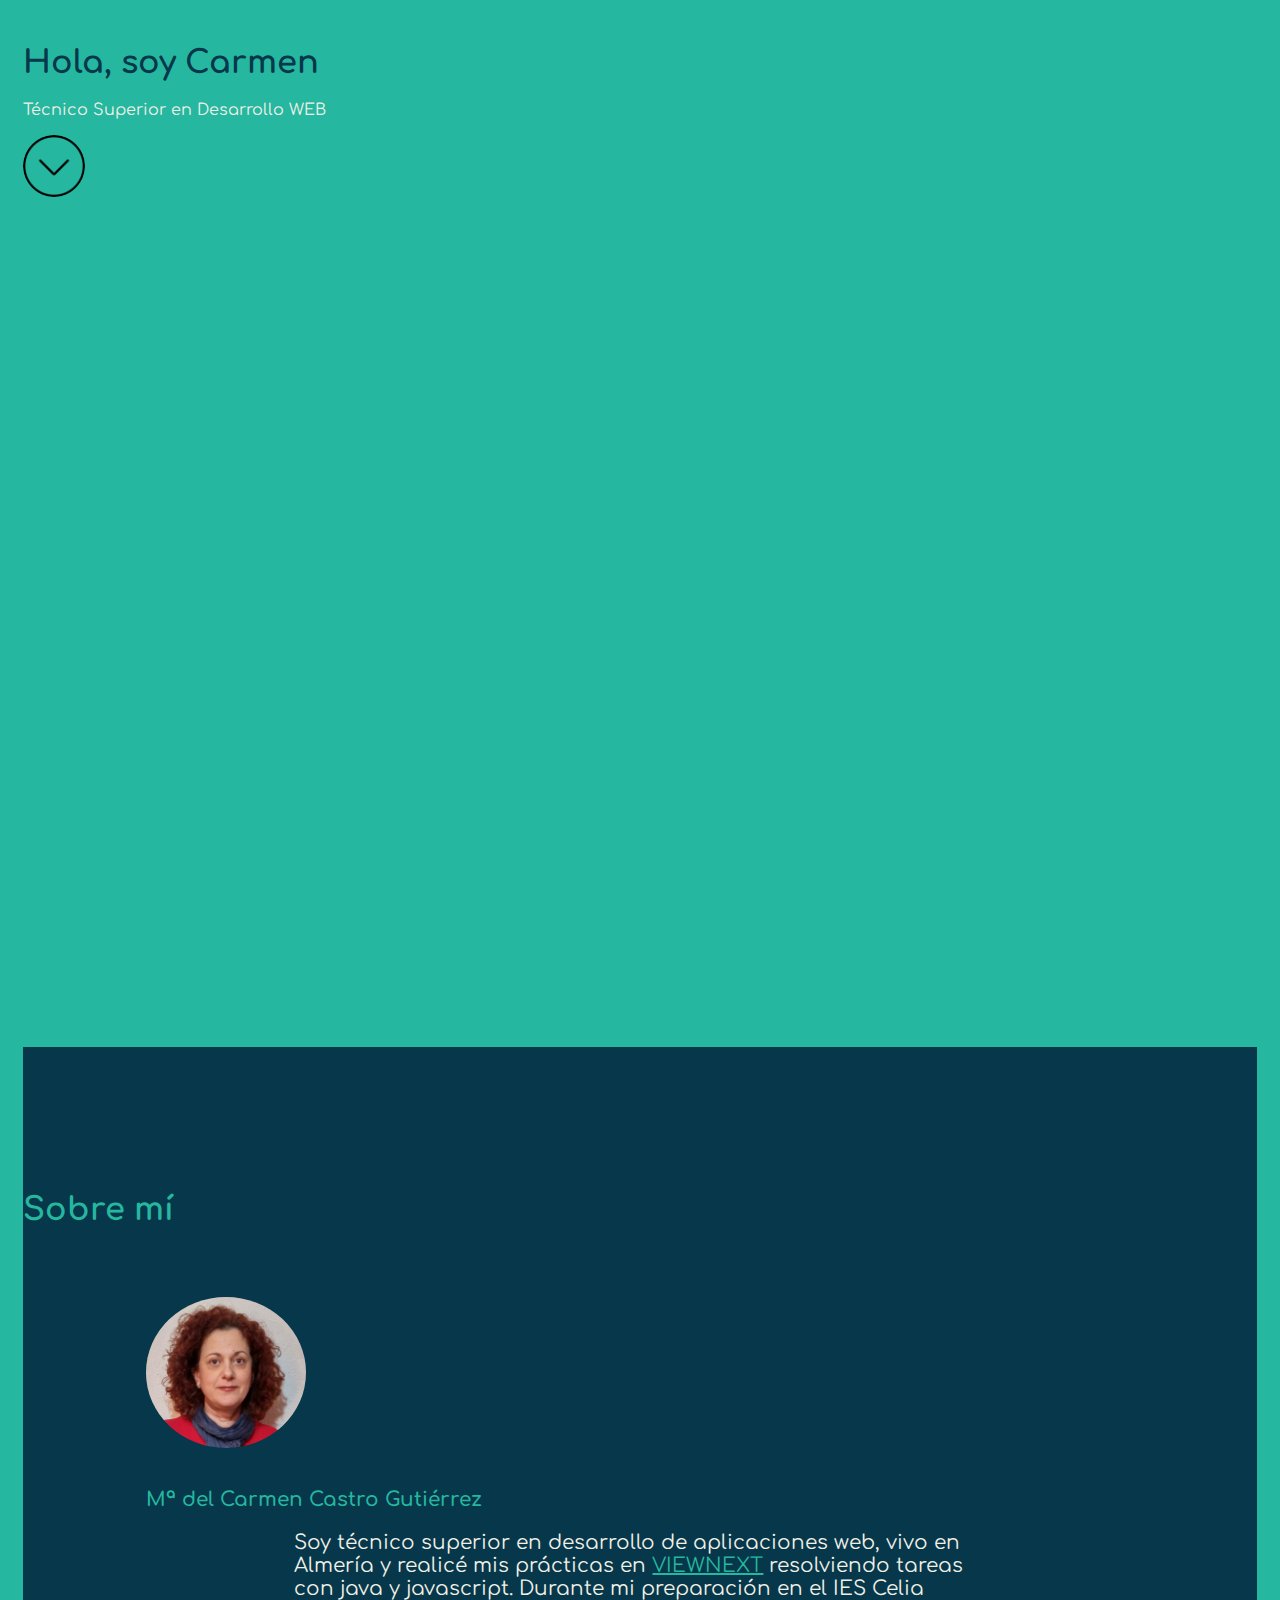
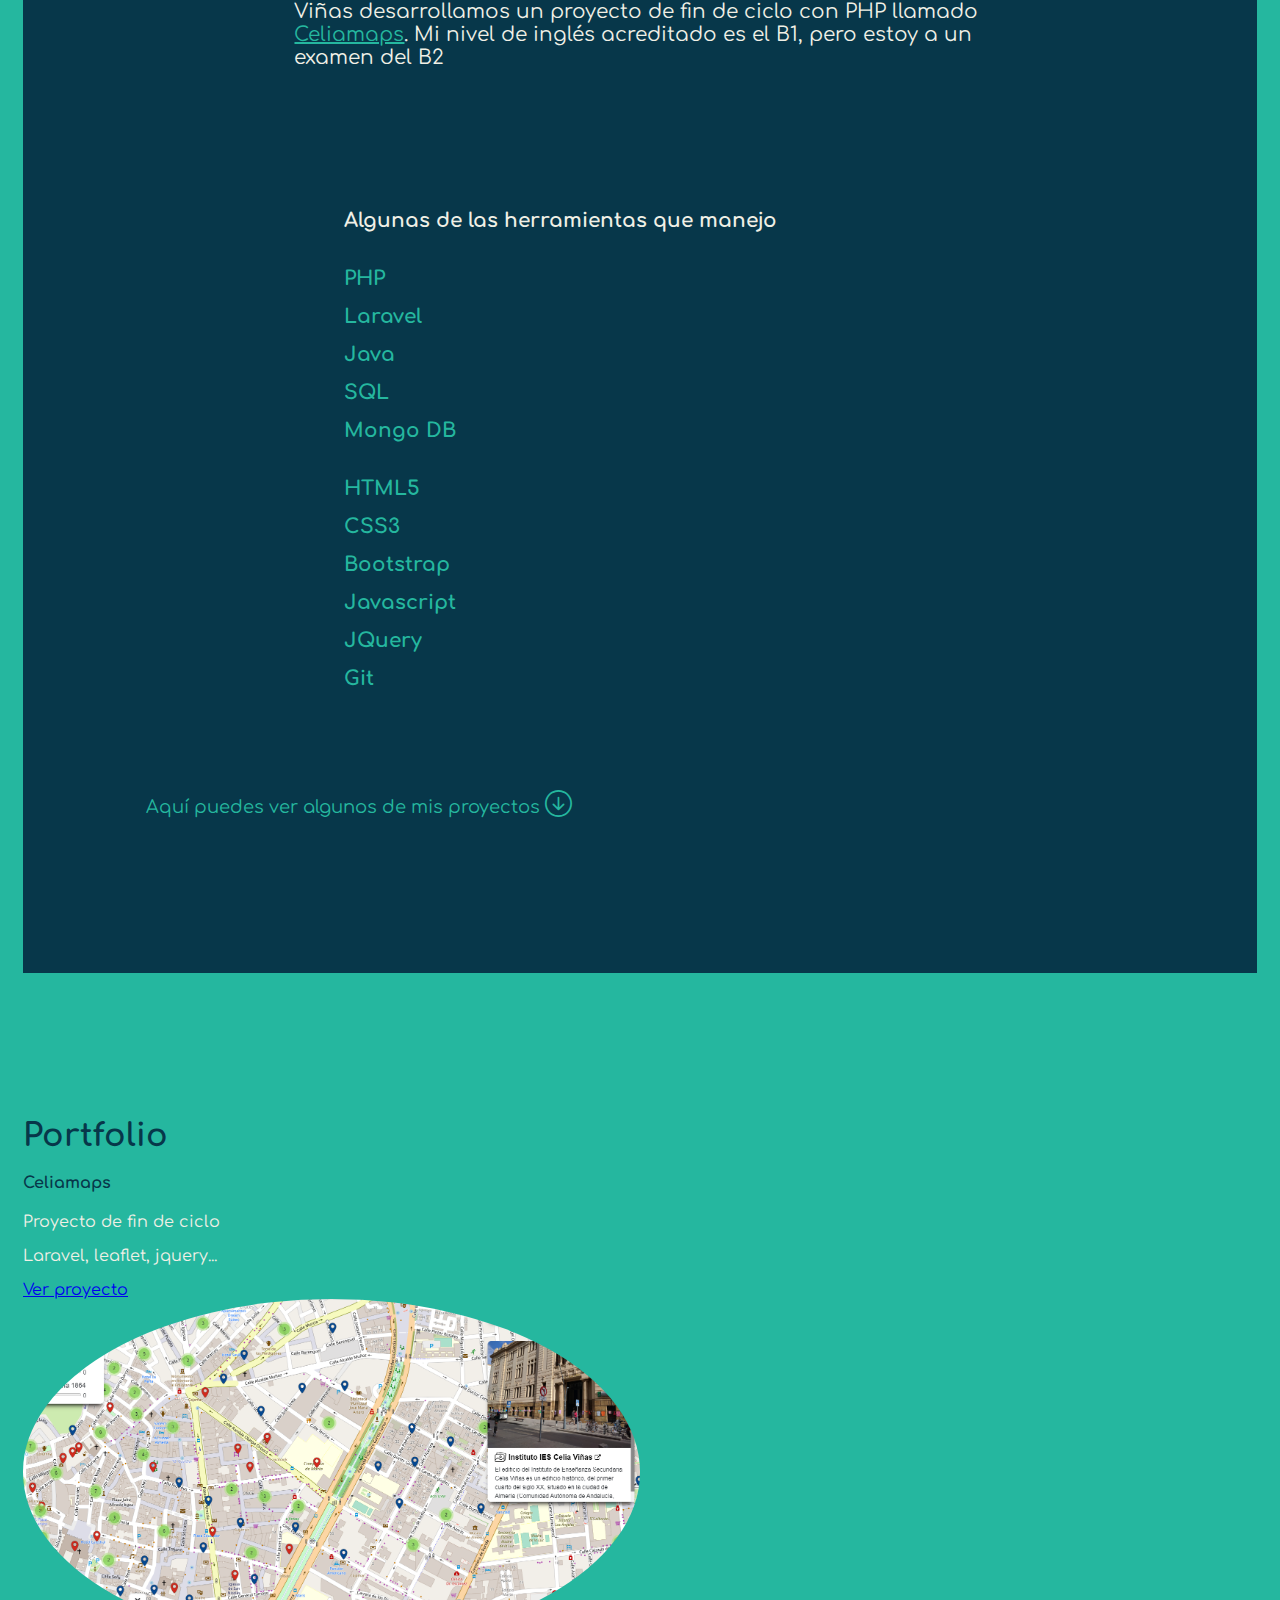
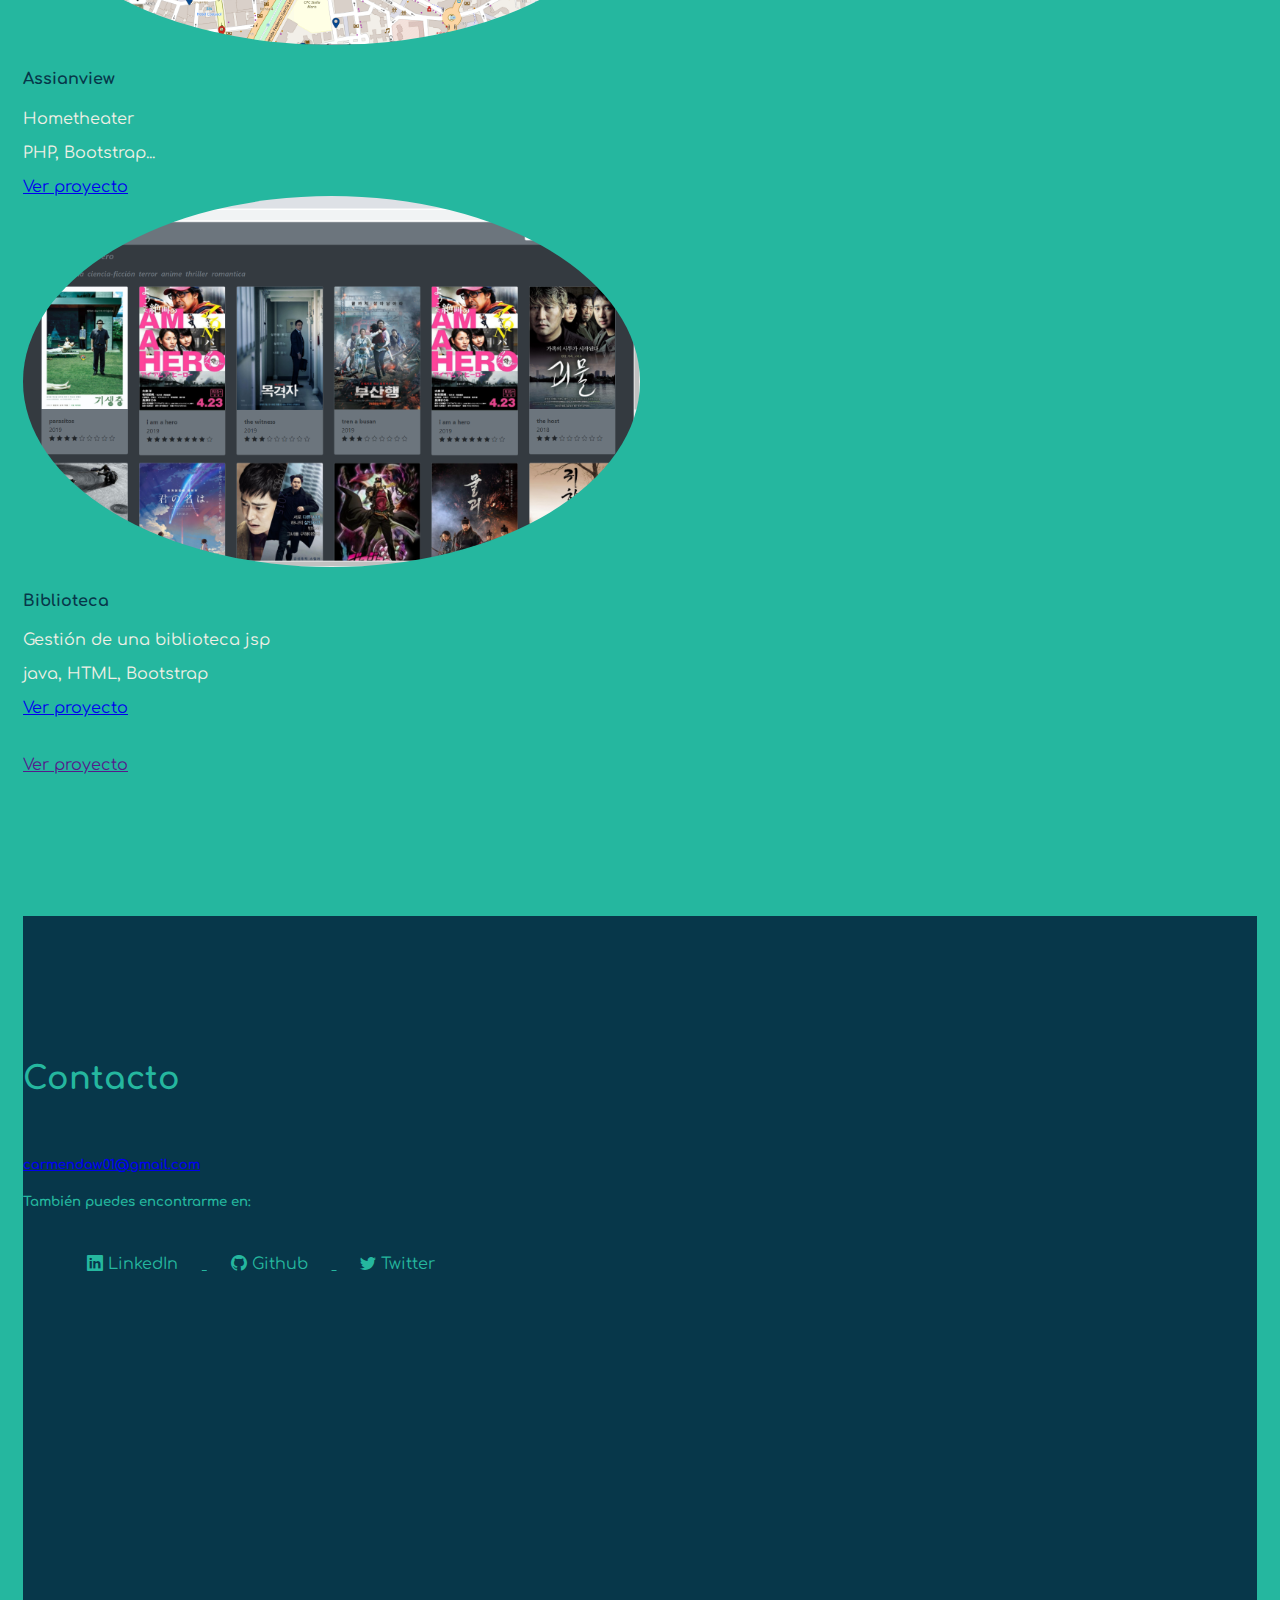
==== commit 1cfffa31: "Add files via upload" ====
--- a/index.html
+++ b/index.html
@@ -46,7 +46,7 @@
                 <a class="nav-link text-light" href="#lan">Hola</a>
               </li>
               <li class="nav-item active">
-                <a class="nav-link text-light" href="#about">About</a>
+                <a class="nav-link text-light" href="#about">Sobre mi</a>
               </li>
               <li class="nav-item">
                 <a class="nav-link text-light" href="#portfolio">Portfolio</a>
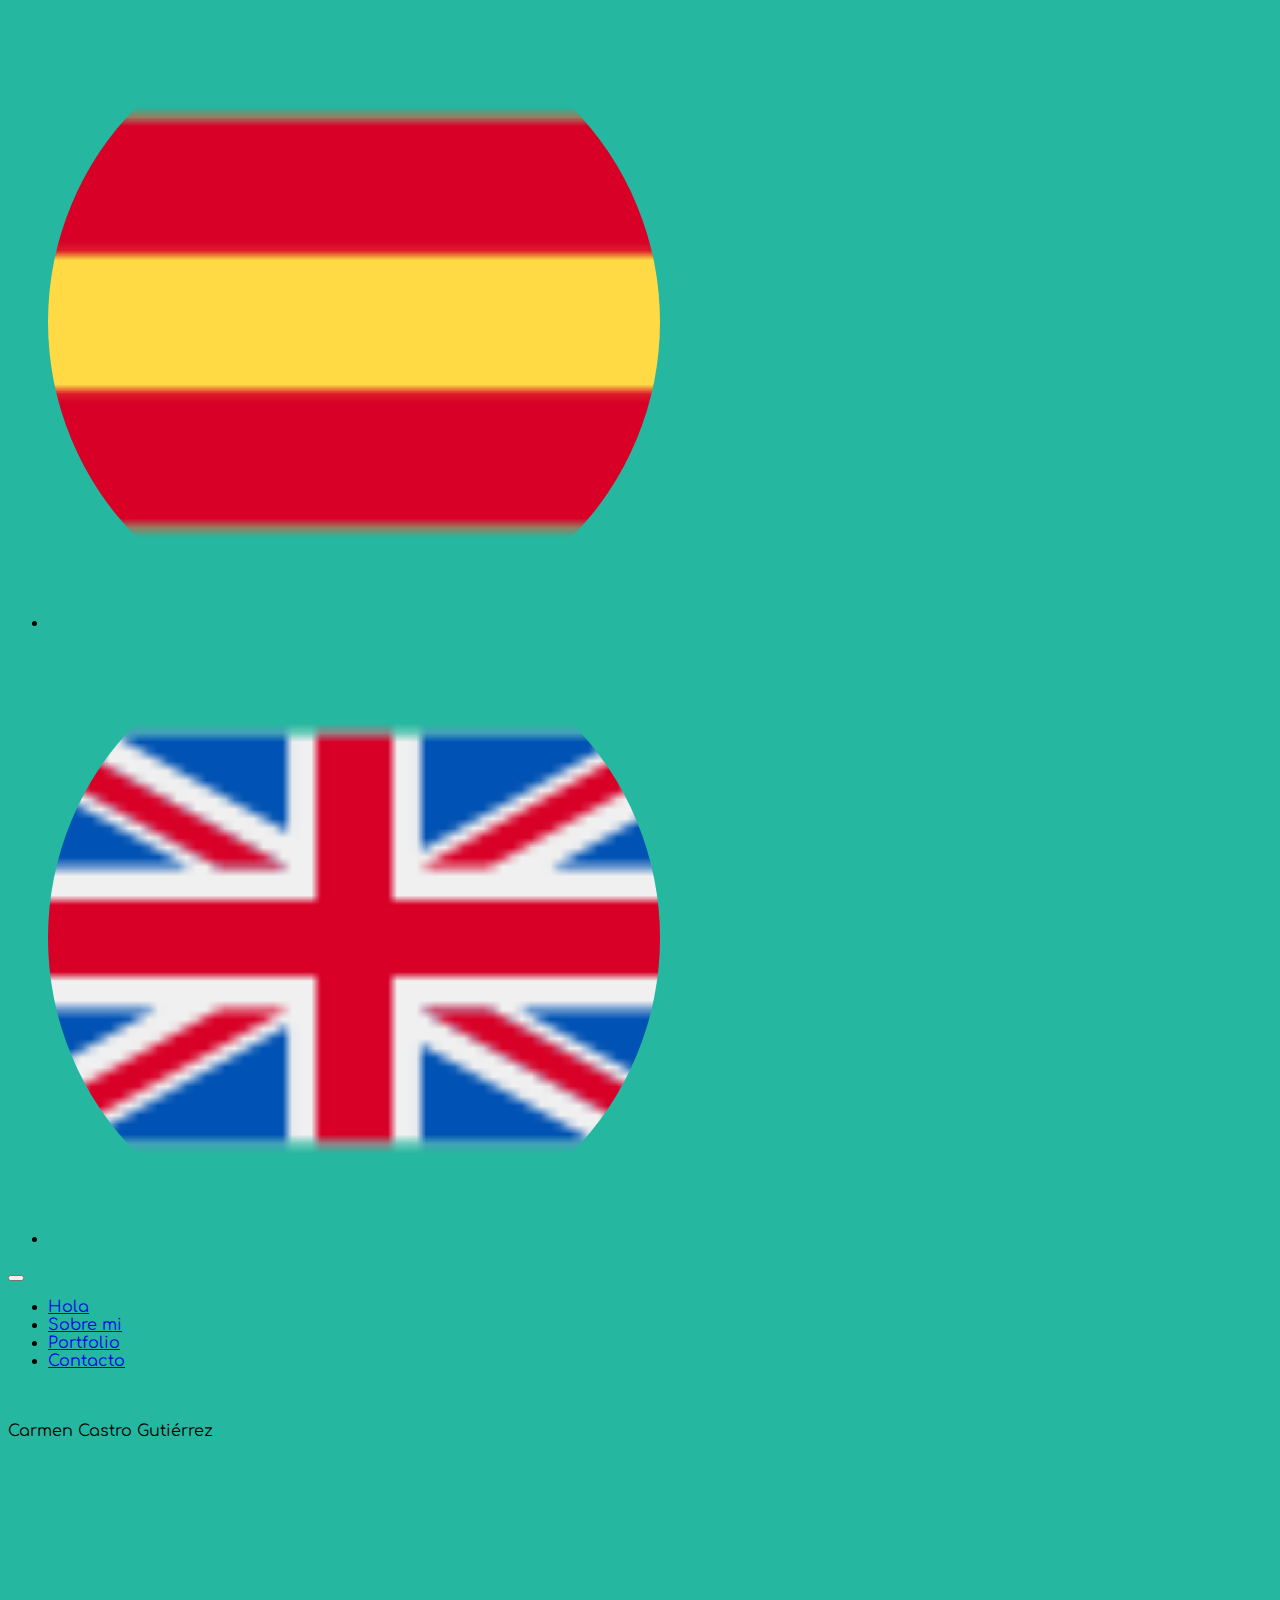
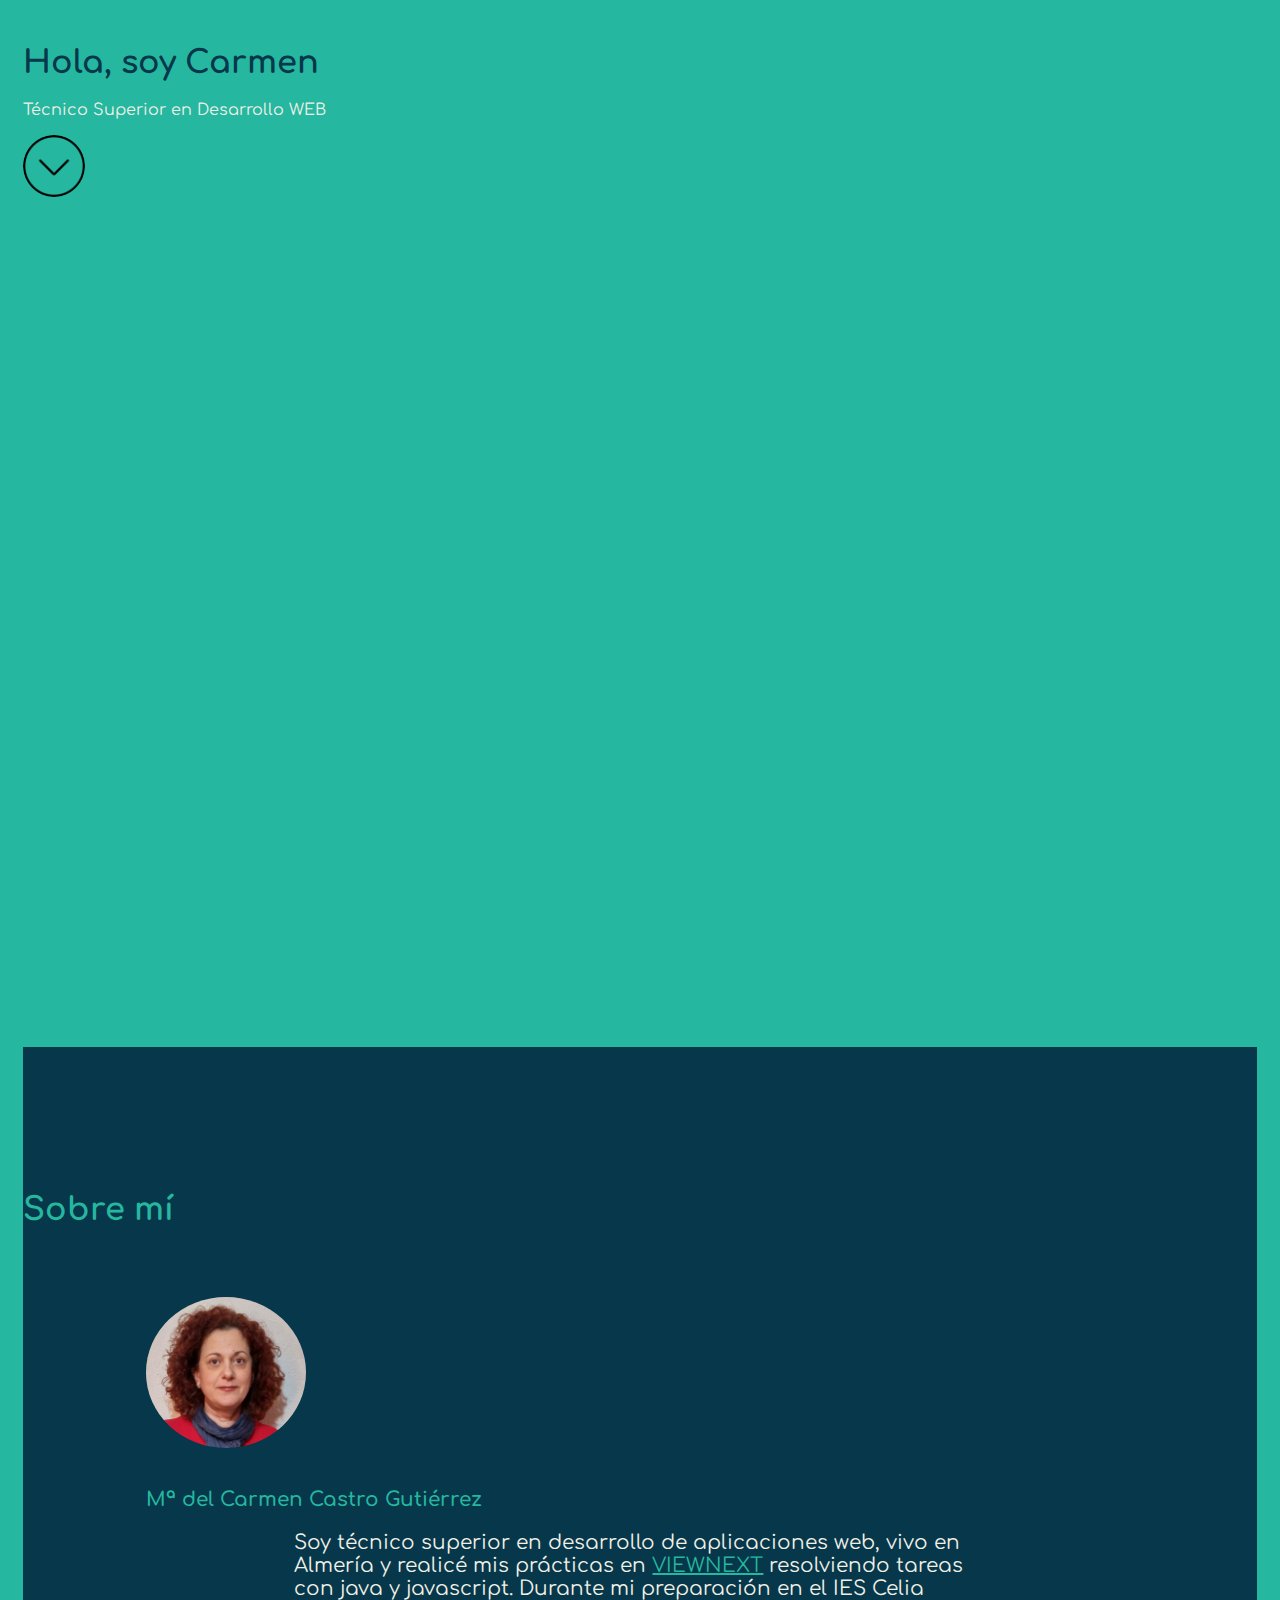
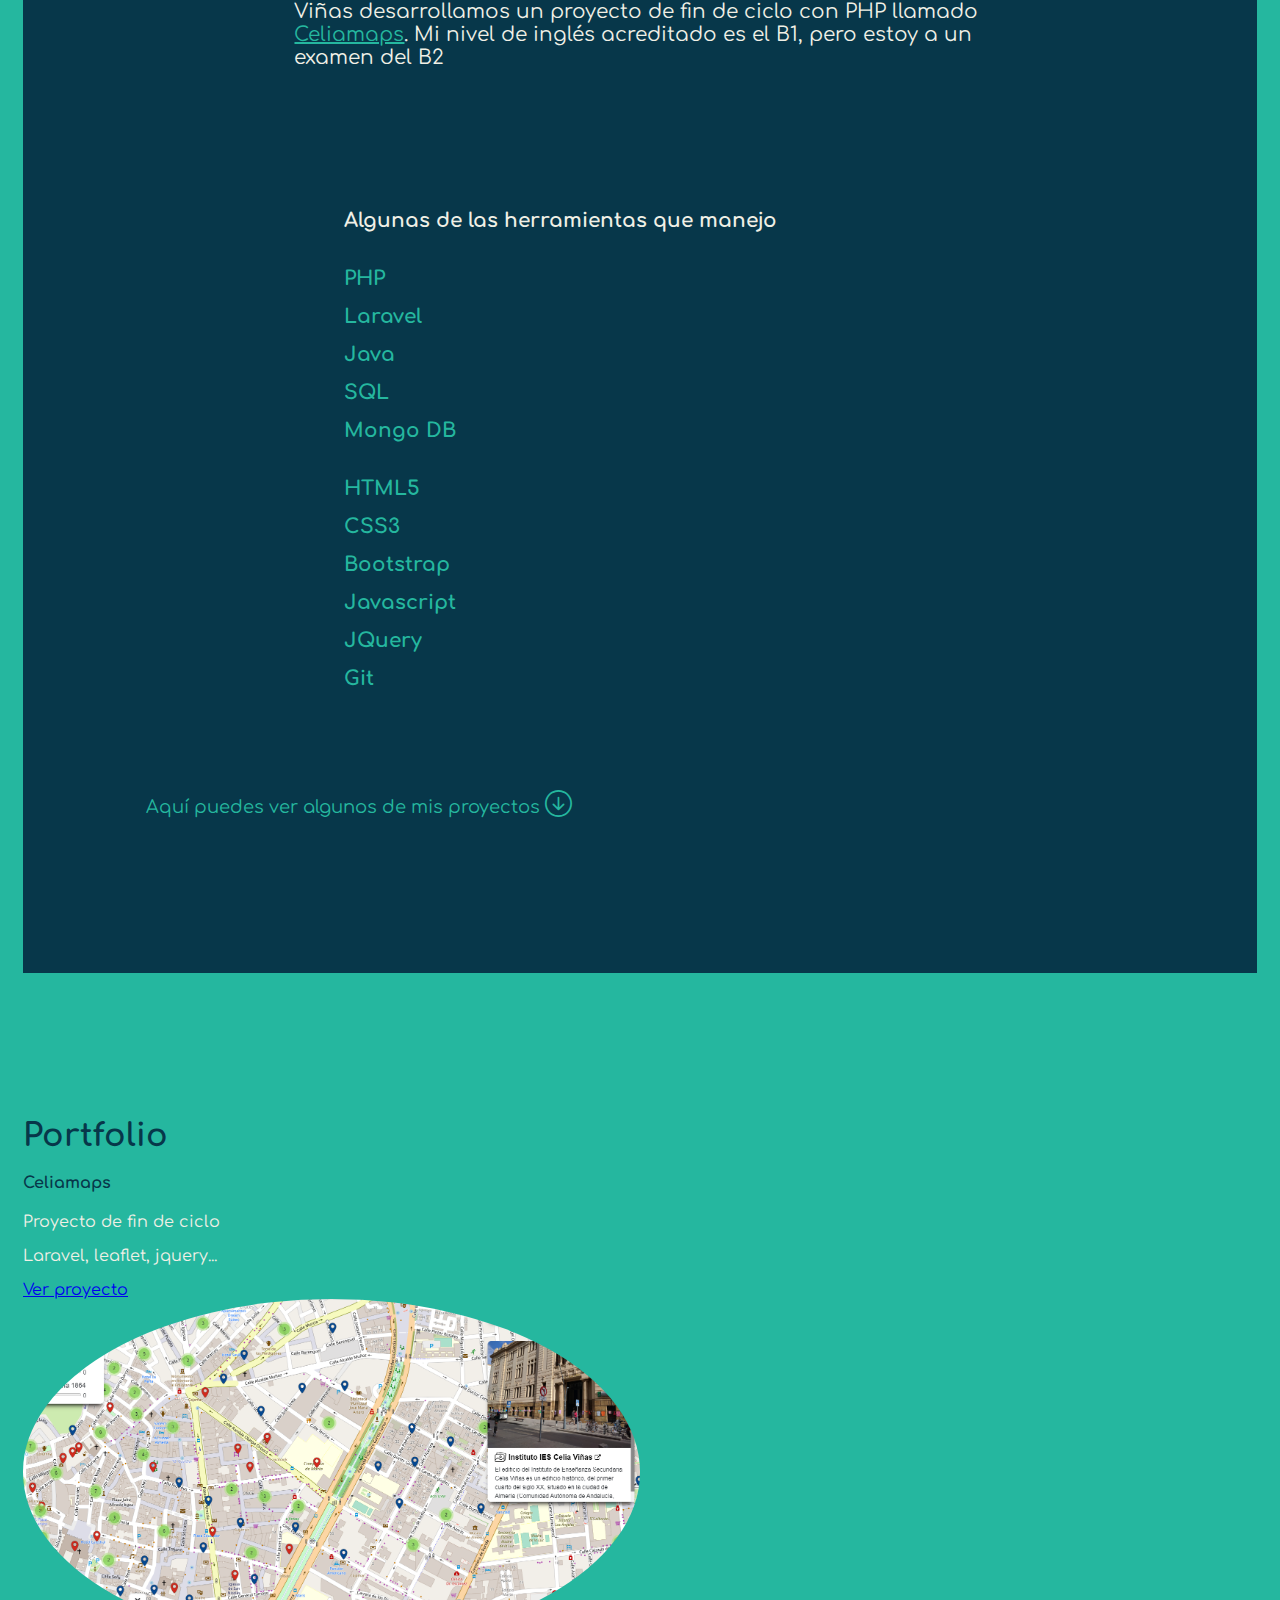
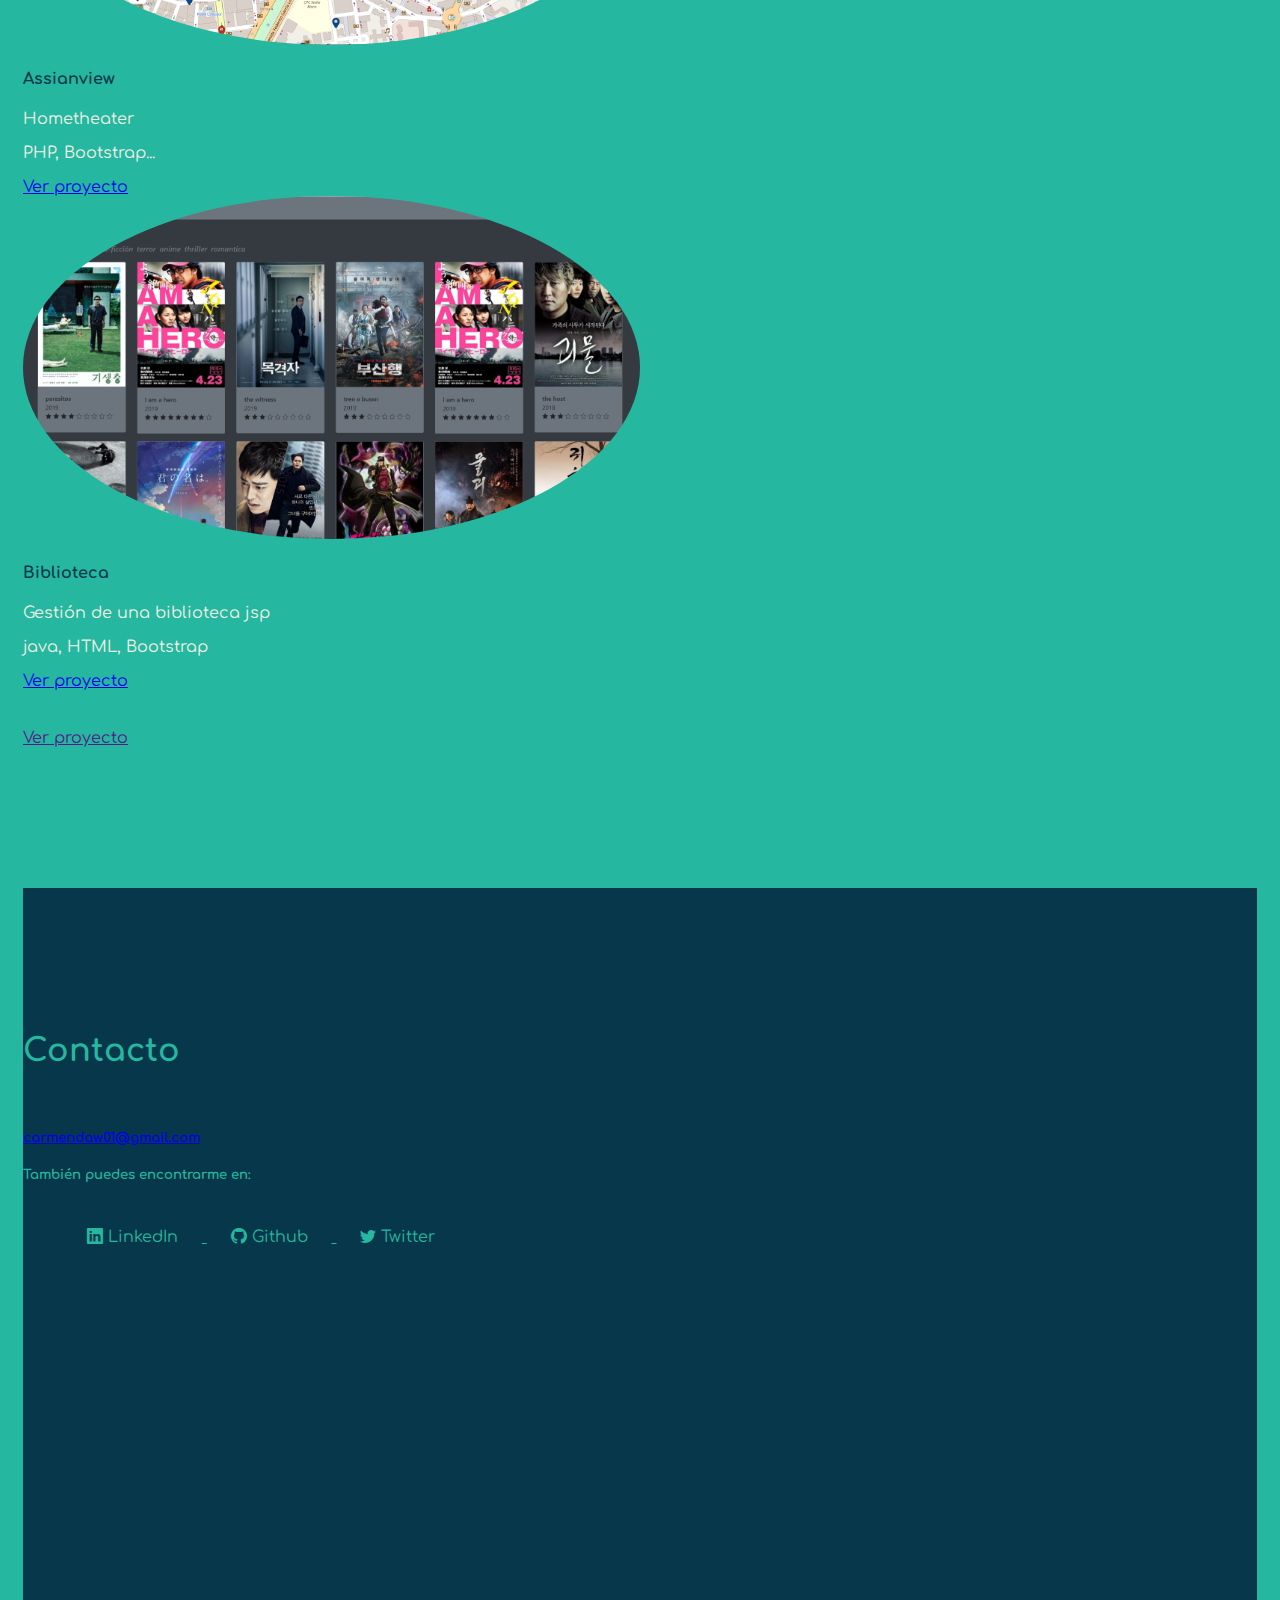
==== commit b0a23441: "Add files via upload" ====
--- a/index.html
+++ b/index.html
@@ -34,7 +34,7 @@
         <div id="name" class="col-md-2 offset-md-1 justify-content-center">
           <span class="navbar-brand mb-0 h1 text-light"></span>
         </div>
-        <div class="col-md-2 offset-md-7 justify-content-end">
+        <div class="col-md-3 offset-md-7 justify-content-end">
           <button class="navbar-toggler" type="button" data-bs-toggle="collapse"
             data-bs-target="#navbarSupportedContent" aria-controls="navbarSupportedContent" aria-expanded="false"
             aria-label="Toggle navigation">
@@ -162,11 +162,11 @@
                 <h4 class="portfolio-projects--title">Assianview</h4>
                 <p class="portfolio-projects--desc">Hometheater</p>
                 <p class="portfolio-projects--desc">PHP, Bootstrap...</p>
-                <a class="btn btn-rounded portfolio-projects--btn" href="https://github.com/karmela01/Asianview"
+                <a class="btn btn-rounded portfolio-projects--btn" href="https://github.com/karmela01/Asianview" 
                   role="button">Ver proyecto</a>
               </div>
               <div class="col-sm-7 text-center">
-                <img class="rounded" src="images/asianview.png">
+                <img class="rounded" src="images/asianview (2).png"> 
               </div>
             </div>
           </div>
